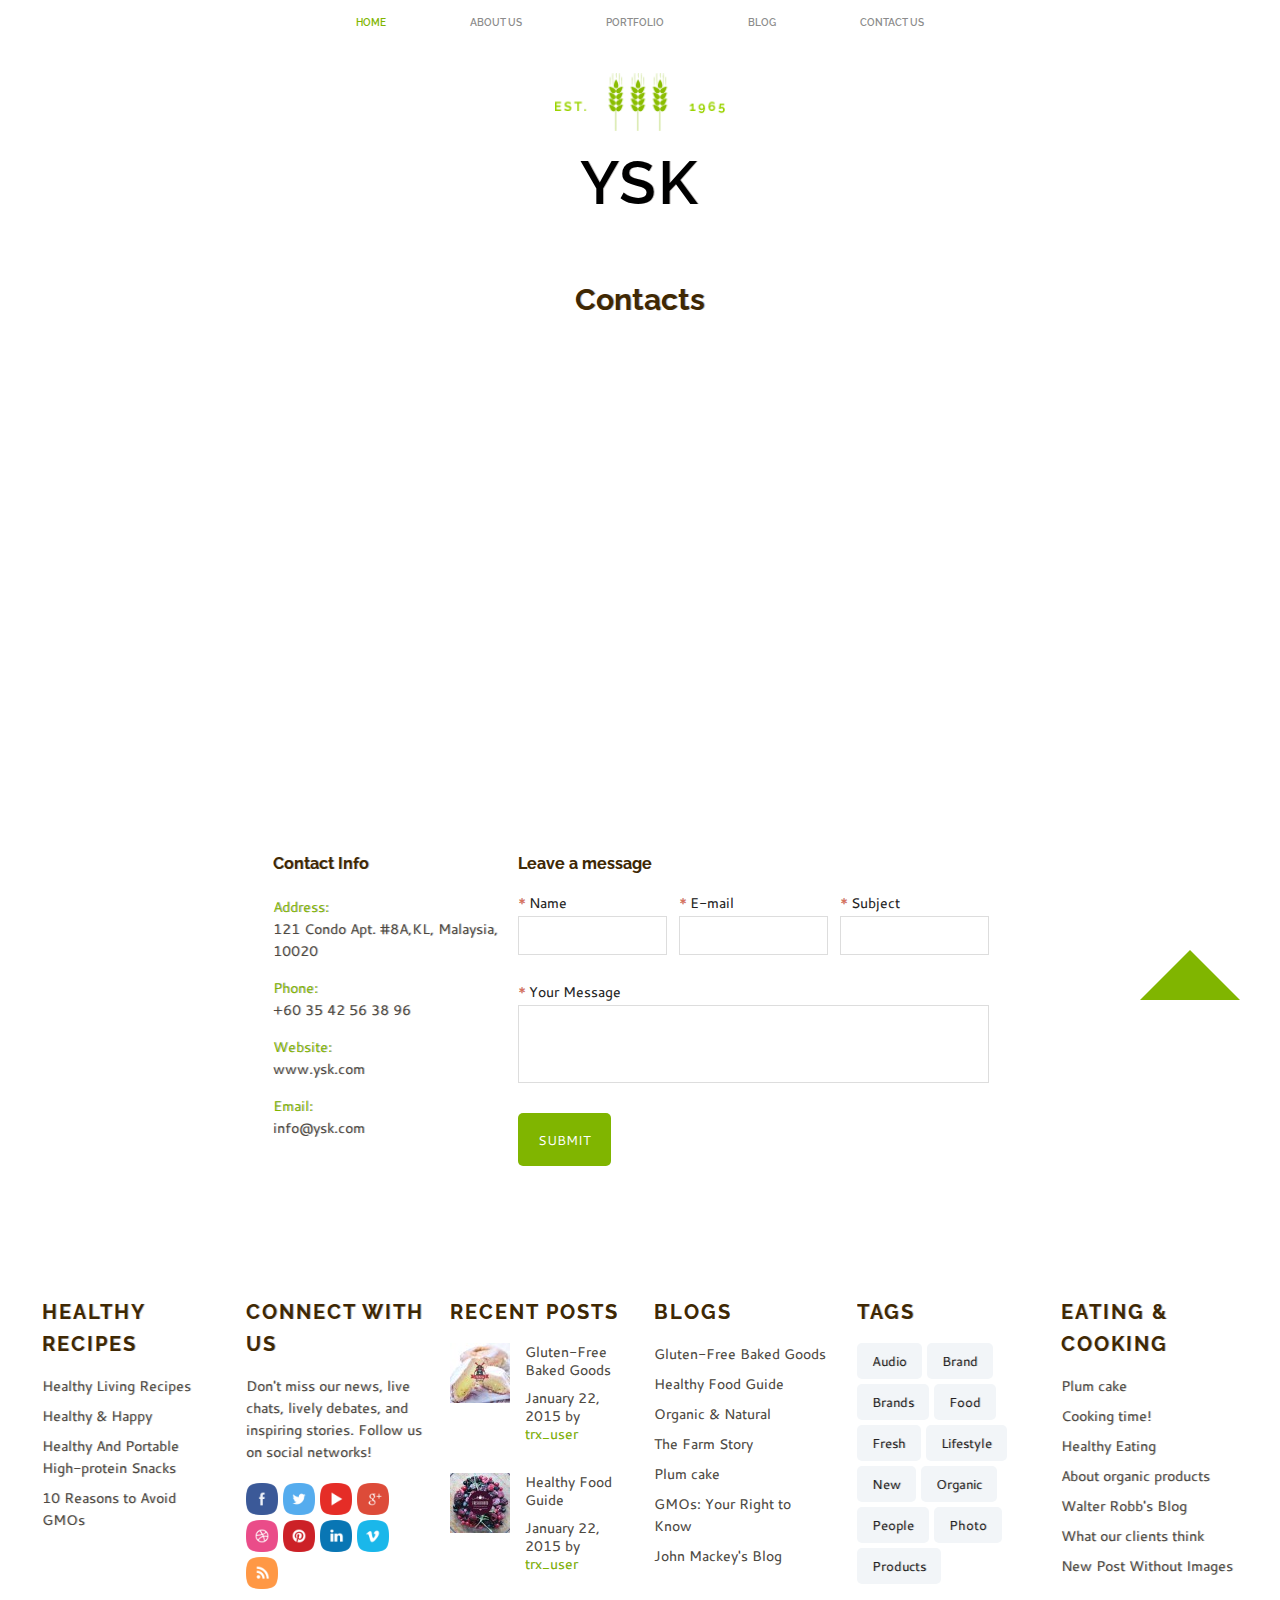
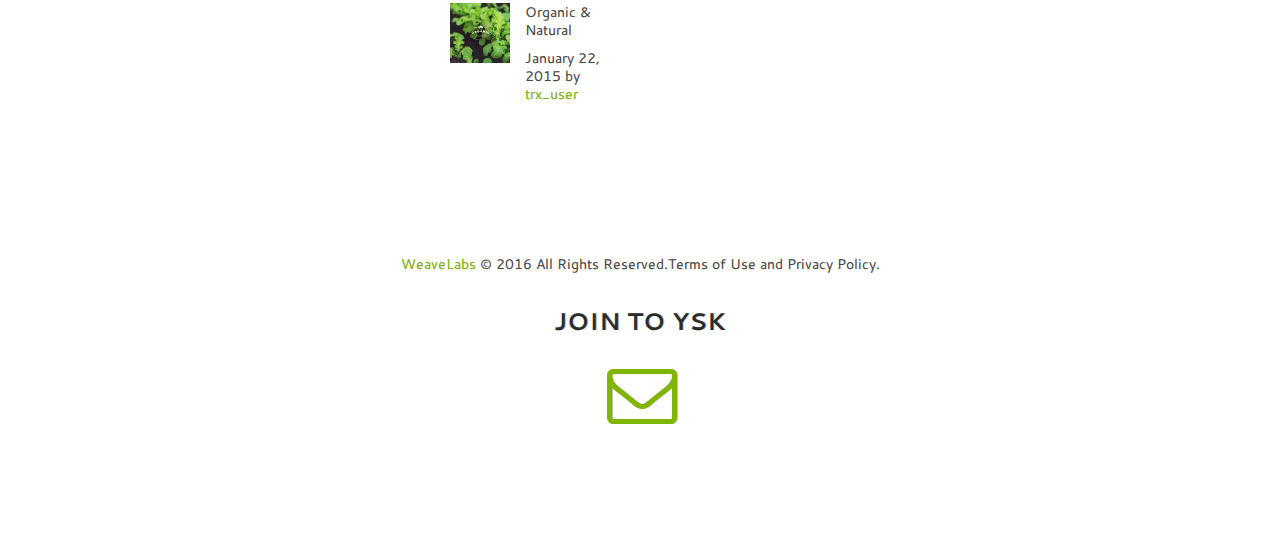
==== contact-us.html @ cb6a9afa "first_commit" ====
<!DOCTYPE html>
<html lang="en-US">
<head>
	<meta charset="UTF-8" />
	<meta name="viewport" content="width=device-width, initial-scale=1, maximum-scale=1">
	<meta name="format-detection" content="telephone=no">
	<title>YSK | We serve best vegitables and fruits in the world</title>
	<link rel="icon" type="image/x-icon" href="images/favicon.ico" />
	<link rel='stylesheet' href='js/vendor/swiper/idangerous.swiper.css' type='text/css' media='all' />
	<link rel='stylesheet' href='js/vendor/swiper/idangerous.swiper.scrollbar.css' type='text/css' media='all' />
	<link rel='stylesheet' href='js/vendor/magnific-popup/magnific-popup.css' type='text/css' media='all' />
	<link rel='stylesheet' href='css/fontello/css/fontello.css' type='text/css' media='all' />
	<link rel='stylesheet' href='css/fontello/css/animation.css' type='text/css' media='all' />
	<link rel='stylesheet' href='css/style.css' type='text/css' media='all' />
	<link rel='stylesheet' href='css/shortcodes.css' type='text/css' media='all' />
	<link rel='stylesheet' href='css/responsive.css' type='text/css' media='all' />
    <link rel="stylesheet" href="font-awesome/css/font-awesome.min.css">
</head>

<body class="home page">

	<div id="wrap" class="wrap fullWidth menuStyle1 menuSmartScrollShow bodyStyleFullWide menuStyleFixed visibleMenuDisplay logoImageStyle logoStyleBG" >
		<div id="wrapBox" class="wrapBox">

			<header id="header">
				<div class="menuFixedWrapBlock"></div>
				<div class="menuFixedWrap">
					<a href="#" class="openMobileMenu"></a>
					<a href="#" class="openTopMenu"></a>
					<div class="usermenuArea">
						<ul class="usermenuList">
							<li class="usermenuCurrency">
								<a href="#">$</a>
								<ul>
									<li>
										<a href="#">
											<b>$</b> Dollar
										</a>
									</li>
									<li>
										<a href="#">
											<b>€</b> Euro
										</a>
									</li>
									<li>
										<a href="#">
											<b>£</b> Pounds
										</a>
									</li>
								</ul>
							</li>
						</ul>
					</div>
					<div class="wrapTopMenu">
						<div class="topMenu main">
							<ul id="mainmenu" class="">
								<li class="current-menu-ancestor menu-item-has-children">
									<a href="index.html">Home</a>
								</li>
								<li class="">
									<a href="about-us.html">About us</a>
								</li>
								<li class="menu-item-has-children">
									<a href="portfolio-small.html">Portfolio</a>
								</li>
								<li class="menu-item-has-children">
									<a href="blog-full-width.html">Blog</a>
								</li>
								<li class="">
									<a href="contact-us.html">Contact Us</a>
								</li>
							</ul>
						</div>
					</div>
				</div>
				<div class="logoHeader">
					<a href="index.html">
						<img src="images/logo.png" alt="">
					</a>
				</div>
				<h1 class="subTitle">YSK</h1>
			</header>


			<div class="wrapContent">
				<div id="wrapWide" class="wrapWide">
					<div class="content">
						<section class="singlePage emptyPostFormatIcon emptyPostTitle emptyPostInfo page">
							<article class="postContent">
								<div class="postTextArea">
									
									<section class="section_padding_bottom_50">
										<div class="container">
											<h3 class="sc_title sc_title_style_3 sc_title_center">Contacts</h3>
										</div>
									</section>

									<section class="">
										<div class="container-fluid">
											<div id="sc_googlemap_551" class="sc_googlemap sc_googlemap_style_2" data-address="Kuala Lumpur, Malaysia" data-latlng="" data-description="San Francisco, CA 94102, US" data-zoom="12" data-style="royal" data-scroll="no" data-point=""></div>
										</div>
									</section>

									<section class="">
										<div class="container">
											<div class="sc_content mainWrap">
												<div class="sc_section sc_section_style_2 sc_align_center sc_columns_2_3">
													<div class="sc_columns  sc_columns_3 sc_columns_indent">
														<div class="sc_columns_item  sc_columns_item_coun_1 odd first" >
															<h5 class="sc_title sc_title_style_3 margin_top_50 margin_bottom_20">Contact Info</h5>
															<div class="sc_contact_info" >
																<div class="sc_contact_info_wrap">
																	<div class="sc_contact_info_item sc_contact_address_1">
																		<div class="sc_contact_info_lable">Address:</div>
																		121 Condo Apt. #8A,KL, Malaysia, 10020
																	</div>
																	<div class="sc_contact_info_item sc_contact_phone_1">
																		<div class="sc_contact_info_lable">Phone:</div>
																		+60 35 42 56 38 96
																	</div>
																	<div class="sc_contact_info_item sc_contact_website">
																		<div class="sc_contact_info_lable">Website:</div>
																		www.ysk.com
																	</div>
																	<div class="sc_contact_info_item sc_contact_email">
																		<div class="sc_contact_info_lable">Email:</div>
																		info@ysk.com
																	</div>
																</div>
															</div>
														</div>
														<div class=" sc_columns_item  sc_columns_item_coun_2 colspan_2 even" >
															<h5 class="sc_title sc_title_style_3 margin_top_50 margin_bottom_20">Leave a message</h5>
															<div class="sc_form contact_form_1">
															    <form class="contact_1" method="post" action="include/contact-form.php">
																	<div class="sc_columns_3 sc_columns_indent">
																		<div class="sc_columns_item sc_form_username">
																			<label class="required" for="contact_form_username">Name</label>
															                <input type="text" name="name" id="contact_form_username">
															            </div>
																		<div class="sc_columns_item sc_form_email">
																			<label class="required" for="contact_form_email">E-mail</label>
															                <input type="text" name="email" id="contact_form_email">
															            </div>
																		<div class="sc_columns_item sc_form_subj">
																			<label class="required" for="contact_form_subj">Subject</label>
															                <input type="text" name="subject" id="contact_form_subj">
															            </div>
															        </div>
																	<div class="sc_form_message">
																		<label class="required" for="contact_form_message">Your Message</label>
														                <textarea  id="contact_form_message" class="textAreaSize" name="message"></textarea>
															        </div>
																	<div class="sc_form_button">
																		<div class="sc_button sc_button_style_3 sc_button_skin_dark sc_button_style_bg sc_button_size_medium">
																			<button type="submit" name="contact_submit" class="contact_form_submit">submit</button>
																		</div>
																	</div>

															        <div class="result sc_infobox"></div>
															    </form>
															</div> 
														</div>
													</div>
												</div>
											</div>
										</div>
									</section>

								</div>
							</article>
						</section>
					</div>
				</div>
			</div>
	
			<footer class="footerWidget">
				<div class="sc_columns_6 sc_columns_indent">
					<div class="widget_area">
						<aside class="sc_columns_item widgetWrap widget_recent_posts widget_trex_post">
							<h4 class="title">Healthy Recipes</h4>
							<ul>
								<li>
									<a href="#">Healthy Living Recipes</a>
								</li>
								<li>
									<a href="#">Healthy & Happy</a>
								</li>
								<li>
									<a href="#">Healthy And Portable High-protein Snacks</a>
								</li>
								<li>
									<a href="#">10 Reasons to Avoid GMOs</a>
								</li>
							</ul>
						</aside><aside class="sc_columns_item widgetWrap widget_socials">
							<h4 class="title">Connect with us</h4>
							<div class="widget_inner">
								<div class="logo_descr">Don't miss our news, live chats, lively debates, and inspiring stories. Follow us on social networks!</div>
								<ul class="social_style_images">
									<li>
										<a class="social_icons" href="https://www.facebook.com/weavelabs" target="_blank">
											<img src="images/facebook.png" alt="" />
										</a>
									</li>
									<li>
										<a class="social_icons" href="https://twitter.com/weavelabs" target="_blank">
											<img src="images/twitter.png" alt="" />
										</a>
									</li>
									<li>
										<a class="social_icons" href="#" target="_blank">
											<img src="images/youtube.png" alt="" />
										</a>
									</li>
									<li>
										<a class="social_icons" href="#" target="_blank">
											<img src="images/gplus.png" alt="" />
										</a>
									</li>
									<li>
										<a class="social_icons" href="#" target="_blank">
											<img src="images/dribbble.png" alt="" />
										</a>
									</li>
									<li>
										<a class="social_icons" href="#" target="_blank">
											<img src="images/pinterest.png" alt="" />
										</a>
									</li>
									<li>
										<a class="social_icons" href="#" target="_blank">
											<img src="images/linkedin.png" alt="" />
										</a>
									</li>
									<li>
										<a class="social_icons" href="#" target="_blank">
											<img src="images/vimeo.png" alt="" />
										</a>
									</li>
									<li>
										<a class="social_icons" href="#" target="_blank">
											<img src="images/rss.png" alt="" />
										</a>
									</li>
								</ul>
							</div>
						</aside><aside class="sc_columns_item widgetWrap widget_recent_posts widget_trex_post">
							<h4 class="title">Recent posts</h4>
							<div class="post_item first">
								<div class="post_thumb image_wrapper">
									<img alt="Gluten-Free Baked Goods" src="images/12-60x60.jpg">
								</div>
								<div class="post_wrapper">
									<div class="post_title theme_title title_padding">
										<a href="#">Gluten-Free Baked Goods</a>
									</div>
									<div class="post_info theme_info">
										<span class="post_date theme_text">January 22, 2015</span>
										<span class="post_author"> by <a href="#">trx_user</a>
										</span>
									</div>
								</div>
							</div>
							<div class="post_item">
								<div class="post_thumb image_wrapper">
									<img alt="Healthy Food Guide" src="images/22-60x60.jpg">
								</div>
								<div class="post_wrapper">
									<div class="post_title theme_title title_padding">
										<a href="#">Healthy Food Guide</a>
									</div>
									<div class="post_info theme_info">
										<span class="post_date theme_text">January 22, 2015</span>
										<span class="post_author"> by <a href="#">trx_user</a>
										</span>
									</div>
								</div>
							</div>
							<div class="post_item">
								<div class="post_thumb image_wrapper">
									<img alt="Organic &#038; Natural" src="images/32-60x60.jpg">
								</div>
								<div class="post_wrapper">
									<div class="post_title theme_title title_padding">
										<a href="#">Organic & Natural</a>
									</div>
									<div class="post_info theme_info">
										<span class="post_date theme_text">January 22, 2015</span>
										<span class="post_author"> by <a href="#">trx_user</a>
										</span>
									</div>
								</div>
							</div>
						</aside><aside class="sc_columns_item widgetWrap widget_recent_posts widget_trex_post">
							<h4 class="title">Blogs</h4>
							<ul>
								<li>
									<a href="#">Gluten-Free Baked Goods</a>
								</li>
								<li>
									<a href="#">Healthy Food Guide</a>
								</li>
								<li>
									<a href="#">Organic & Natural</a>
								</li>
								<li>
									<a href="#">The Farm Story</a>
								</li>
								<li>
									<a href="#">Plum cake</a>
								</li>
								<li>
									<a href="#">GMOs: Your Right to Know</a>
								</li>
								<li>
									<a href="#">John Mackey's Blog</a>
								</li>
							</ul>
						</aside><aside class="sc_columns_item widgetWrap widget_tag_cloud">
							<h4 class="title">Tags</h4>
							<div class="tagcloud">
								<a href='#' title='1 topic'>Audio</a>
								<a href='#' title='4 topics'>Brand</a>
								<a href='#' title='1 topic'>Brands</a>
								<a href='#' title='8 topics'>Food</a>
								<a href='#' title='3 topics'>Fresh</a>
								<a href='#' title='7 topics'>Lifestyle</a>
								<a href='#' title='1 topic'>New</a>
								<a href='#' title='12 topics'>Organic</a>
								<a href='#' title='1 topic'>People</a>
								<a href='#' title='1 topic'>Photo</a>
								<a href='#' title='8 topics'>Products</a>
							</div>
						</aside><aside class="sc_columns_item widgetWrap widget_recent_posts widget_trex_post">
							<h4 class="title">Eating &#038; Cooking</h4>
							<ul>
								<li>
									<a href="#">Plum cake</a>
								</li>
								<li>
									<a href="#">Cooking time!</a>
								</li>
								<li>
									<a href="#">Healthy Eating</a>
								</li>
								<li>
									<a href="#">About organic products</a>
								</li>
								<li>
									<a href="#">Walter Robb's Blog</a>
								</li>
								<li>
									<a href="#">What our clients think</a>
								</li>
								<li>
									<a href="#">New Post Without Images</a>
								</li>
							</ul>
						</aside>
					</div>
				</div>
				<div class="copyright">
					<a href='https://weavelabs.com'>WeaveLabs</a>
					&copy; 2016 All Rights Reserved.Terms of Use and Privacy Policy.
				</div>
				<div class="custom_footer">
					<div class="text">Join to YSK</div>
					<div class="sc_emailer aligncenter margin_top_20">
						<form class="sc_emailer_form">
							<input type="text" class="sc_emailer_input" name="email" value="" placeholder="ENTER YOUR EMAIL ADDRESS">
							<a href="#" class="" title="Submit" data-group="E-mailer subscription"><i class="fa fa-envelope-o fa-5x" aria-hidden="true"></i>
</a>
						</form>
					</div>
				</div>
			</footer>
		</div>

	</div>

	<div class="buttonScrollUp upToScroll "></div>

	<div id="user-popUp" class="user-popUp mfp-with-anim mfp-hide">
		<div class="sc_tabs sc_tabs sc_tabs_style_1 sc_tabs_effects">
			<ul class="sc_tabs_titles">
				<li><a href="#loginForm" class="loginFormTab">Log In</a></li>
				<li><a href="#registerForm" class="registerFormTab">Create an Account</a></li>
			</ul>
			
			<div class="sc_tabs_array">
			<div id="loginForm" class="formItems loginFormBody sc_columns_2">
				<form action="#" method="post" name="login_form" class="formValid">
				<div class="sc_columns_item">
						<input type="hidden" name="redirect_to" value="#" />
						<ul class="formList">
							<li class="formLogin"><input type="text" id="login" name="log" value="" placeholder="Email"></li>
							<li class="formPass"><input type="password" id="password" name="pwd" value="" placeholder="Password"></li>
							<li class="remember">
								<a href="#" class="forgotPwd">Forgot password?</a>
								<input type="checkbox" value="forever" id="rememberme" name="rememberme">
								<label for="rememberme">Remember me</label>
							</li>
							<li class="formButton"><a href="#" class="sendEnter enter sc_button sc_button_skin_global sc_button_style_bg sc_button_size_medium">Login</a></li>
						</ul>
				</div>

				<div class="sc_columns_item">
					<ul class="formList">
						<li>You can login using your social profile</li>
						<li class="loginSoc">
							<a href="#" class="iconLogin fb icon-facebook"></a>
							<a href="#" class="iconLogin tw icon-twitter"></a>
							<a href="#" class="iconLogin gg icon-gplus"></a>
						</li>
						<li><a href="#">Problem with login?</a></li>
					</ul>
				</div>
				<div class="sc_result result sc_infobox sc_infobox_closeable"></div>
				</form>
			</div>

			<div id="registerForm" class="formItems registerFormBody sc_columns_2">
				<form name="register_form" method="post" class="formValid">
					<input type="hidden" name="redirect_to" value="#"/>
					<div class="sc_columns_item">
						<ul class="formList">
							<li class="formUser"><input type="text" id="registration_username" name="registration_username"  value="" placeholder="User name (login)"></li>
							<li class="formLogin"><input type="text" id="registration_email" name="registration_email" value="" placeholder="E-mail"></li>
							<li class="i-agree">
								<input type="checkbox" value="forever" id="i-agree" name="i-agree">
								<label for="i-agree">I agree with</label> <a href="#">Terms & Conditionst</a>
							</li>
							<li class="formButton"><a href="" class="sendEnter enter sc_button sc_button_skin_dark sc_button_style_bg sc_button_size_medium">Sing UP</a></li>
						</ul>
					</div>
					<div class="sc_columns_item">
						<ul class="formList">
							<li class="formPass"><input type="password" id="registration_pwd" name="registration_pwd" value="" placeholder="Password"></li>
							<li class="formPass"><input type="password" id="registration_pwd2" name="registration_pwd2" value="" placeholder="Confirm Password"></li>
						</ul>
					</div>
					<div class="sc_result result sc_infobox sc_infobox_closeable"></div>
				</form>
			</div>
			</div>
		</div>
	</div>

	<script type='text/javascript' src='js/vendor/jquery-1.11.3.min.js'></script>
	<script type='text/javascript' src='js/vendor/jquery-migrate.min.js'></script>
	<script type='text/javascript' src='js/vendor/__packed.js'></script>

	<script type='text/javascript' src='js/custom/_utils.js'></script>
	<script type='text/javascript' src='js/custom/_front.min.js'></script>
	<script type='text/javascript' src='js/custom/shortcodes_init.min.js'></script>
	<script type='text/javascript' src='js/custom/_form_contact.js'></script>
	<script type='text/javascript' src='js/custom/__main.js'></script>

	<script type='text/javascript' src='http://maps.google.com/maps/api/js'></script>
	<script type='text/javascript' src='js/custom/_googlemap_init.js'></script>

</body>
</html>
---- css/fontello/css/fontello.css ----
@font-face {
  font-family: 'fontello';
  src: url('../font/fontello.eot?75829402');
  src: url('../font/fontello.eot?75829402#iefix') format('embedded-opentype'),
       url('../font/fontello.woff?75829402') format('woff'),
       url('../font/fontello.ttf?75829402') format('truetype'),
       url('../font/fontello.svg?75829402#fontello') format('svg');
  font-weight: normal;
  font-style: normal;
}
/* Chrome hack: SVG is rendered more smooth in Windozze. 100% magic, uncomment if you need it. */
/* Note, that will break hinting! In other OS-es font will be not as sharp as it could be */
/*
@media screen and (-webkit-min-device-pixel-ratio:0) {
  @font-face {
    font-family: 'fontello';
    src: url('../font/fontello.svg?75829402#fontello') format('svg');
  }
}
*/
 
 [class^="icon-"]:before, [class*=" icon-"]:before {
  font-family: "fontello";
  font-style: normal;
  font-weight: normal;
  speak: none;
 
  display: inline-block;
  text-decoration: inherit;
  width: 1em;
  margin-right: .2em;
  text-align: center;
  /* opacity: .8; */
 
  /* For safety - reset parent styles, that can break glyph codes*/
  font-variant: normal;
  text-transform: none;
     
  /* fix buttons height, for twitter bootstrap */
  line-height: 1em;
 
  /* Animation center compensation - margins should be symmetric */
  /* remove if not needed */
  margin-left: .2em;
 
  /* you can be more comfortable with increased icons size */
  /* font-size: 120%; */
 
  /* Uncomment for 3D effect */
  /* text-shadow: 1px 1px 1px rgba(127, 127, 127, 0.3); */
}
 
.icon-cancel-bold:before { content: '\e800'; } /* '' */
.icon-circle:before { content: '\e801'; } /* '' */
.icon-cancel-line:before { content: '\e802'; } /* '' */
.icon-ok:before { content: '\e803'; } /* '' */
.icon-attention:before { content: '\e804'; } /* '' */
.icon-user:before { content: '\e805'; } /* '' */
.icon-volume-off:before { content: '\e806'; } /* '' */
.icon-star:before { content: '\e807'; } /* '' */
.icon-pause:before { content: '\e808'; } /* '' */
.icon-lifebuoy:before { content: '\e809'; } /* '' */
.icon-technical:before { content: '\e80a'; } /* '' */
.icon-tablet:before { content: '\e80b'; } /* '' */
.icon-search:before { content: '\e80c'; } /* '' */
.icon-post:before { content: '\e80d'; } /* '' */
.icon-fast-fw:before { content: '\e80e'; } /* '' */
.icon-rewind:before { content: '\e80f'; } /* '' */
.icon-play-mini:before { content: '\e810'; } /* '' */
.icon-play-rad:before { content: '\e811'; } /* '' */
.icon-minus-line:before { content: '\e812'; } /* '' */
.icon-videocam:before { content: '\e813'; } /* '' */
.icon-ok-circled:before { content: '\e814'; } /* '' */
.icon-bag:before { content: '\e815'; } /* '' */
.icon-right-open-mini:before { content: '\e816'; } /* '' */
.icon-left-open-mini:before { content: '\e817'; } /* '' */
.icon-down-open-mini:before { content: '\e818'; } /* '' */
.icon-pencil:before { content: '\e819'; } /* '' */
.icon-up-open-mini:before { content: '\e81a'; } /* '' */
.icon-dot:before { content: '\e81b'; } /* '' */
.icon-lightbulb:before { content: '\e81c'; } /* '' */
.icon-star-empty:before { content: '\e81d'; } /* '' */
.icon-gallery:before { content: '\e81e'; } /* '' */
.icon-play-outline:before { content: '\e81f'; } /* '' */
.icon-twitter:before { content: '\e820'; } /* '' */
.icon-plus:before { content: '\e821'; } /* '' */
.icon-quote:before { content: '\e822'; } /* '' */
.icon-note-beamed:before { content: '\e823'; } /* '' */
.icon-minus:before { content: '\e824'; } /* '' */
.icon-eye:before { content: '\e825'; } /* '' */
.icon-volume:before { content: '\e826'; } /* '' */
.icon-heart:before { content: '\e827'; } /* '' */
.icon-heart-empty:before { content: '\e828'; } /* '' */
.icon-mail:before { content: '\e829'; } /* '' */
.icon-mail-alt:before { content: '\e82a'; } /* '' */
.icon-plus-1:before { content: '\e82b'; } /* '' */
.icon-thumbs-up:before { content: '\e82c'; } /* '' */
.icon-thumbs-down:before { content: '\e82d'; } /* '' */
.icon-thumbs-up-alt:before { content: '\e82e'; } /* '' */
.icon-thumbs-down-alt:before { content: '\e82f'; } /* '' */
.icon-minus-1:before { content: '\e830'; } /* '' */
.icon-plus-circled:before { content: '\e831'; } /* '' */
.icon-minus-circled:before { content: '\e832'; } /* '' */
.icon-link:before { content: '\e833'; } /* '' */
.icon-cog:before { content: '\e834'; } /* '' */
.icon-cog-alt:before { content: '\e835'; } /* '' */
.icon-droplet:before { content: '\e836'; } /* '' */
.icon-leaf:before { content: '\e837'; } /* '' */
.icon-paper-plane:before { content: '\e838'; } /* '' */
.icon-flag-empty:before { content: '\e839'; } /* '' */
.icon-flag:before { content: '\e83a'; } /* '' */
.icon-cog-1:before { content: '\e83b'; } /* '' */
.icon-beaker:before { content: '\e83c'; } /* '' */
.icon-megaphone:before { content: '\e83d'; } /* '' */
.icon-diamond:before { content: '\e83e'; } /* '' */
.icon-rocket:before { content: '\e83f'; } /* '' */
.icon-record-outline:before { content: '\e840'; } /* '' */
.icon-record:before { content: '\e841'; } /* '' */
.icon-firefox:before { content: '\e842'; } /* '' */
.icon-right-open-big:before { content: '\e843'; } /* '' */
.icon-left-open-big:before { content: '\e844'; } /* '' */
.icon-down-open-big:before { content: '\e845'; } /* '' */
.icon-dot-1:before { content: '\e846'; } /* '' */
.icon-check:before { content: '\e847'; } /* '' */
.icon-off:before { content: '\e848'; } /* '' */
.icon-up-open-micro:before { content: '\e849'; } /* '' */
.icon-briefcase:before { content: '\e84a'; } /* '' */
.icon-ok-1:before { content: '\e84b'; } /* '' */
.icon-gauge:before { content: '\e84c'; } /* '' */
.icon-down-open-micro:before { content: '\e84d'; } /* '' */
.icon-left-open-micro:before { content: '\e84e'; } /* '' */
.icon-right-open-micro:before { content: '\e84f'; } /* '' */
.icon-chrome:before { content: '\e850'; } /* '' */
.icon-ie:before { content: '\e851'; } /* '' */
.icon-safari:before { content: '\e852'; } /* '' */
.icon-gplus:before { content: '\e853'; } /* '' */
.icon-linkedin:before { content: '\e854'; } /* '' */
.icon-youtube:before { content: '\e855'; } /* '' */
.icon-dribbble:before { content: '\e856'; } /* '' */
.icon-pinterest:before { content: '\e857'; } /* '' */
.icon-vimeo:before { content: '\e858'; } /* '' */
.icon-tumblr:before { content: '\e859'; } /* '' */
.icon-linkedin-1:before { content: '\e85a'; } /* '' */
.icon-rss:before { content: '\e85b'; } /* '' */
.icon-behance:before { content: '\e85c'; } /* '' */
.icon-facebook:before { content: '\e85d'; } /* '' */
.icon-play-line:before { content: '\e85e'; } /* '' */
.icon-plus-line:before { content: '\e85f'; } /* '' */
.icon-videocam-bg:before { content: '\e860'; } /* '' */
.icon-retweet:before { content: '\e861'; } /* '' */
.icon-control:before { content: '\e862'; } /* '' */
.icon-lock-open-alt:before { content: '\e863'; } /* '' */
.icon-lock-1:before { content: '\e864'; } /* '' */
.icon-menu:before { content: '\e865'; } /* '' */
.icon-movies:before { content: '\e866'; } /* '' */
.icon-games:before { content: '\e867'; } /* '' */
.icon-playmusic:before { content: '\e868'; } /* '' */
.icon-ibook:before { content: '\e869'; } /* '' */
.icon-arrow487:before { content: '\e86a'; } /* '' */
.icon-arrowhead7:before { content: '\e86b'; } /* '' */
.icon-mail8:before { content: '\e86c'; } /* '' */
.icon-magnifying7:before { content: '\e86d'; } /* '' */
.icon-back28:before { content: '\e86e'; } /* '' */
.icon-right127:before { content: '\e86f'; } /* '' */
.icon-previous11:before { content: '\e870'; } /* '' */
.icon-next15:before { content: '\e871'; } /* '' */
.icon-cancel:before { content: '\e878'; } /* '' */
.icon-play:before { content: '\e882'; } /* '' */
.icon-chat:before { content: '\e886'; } /* '' */
.icon-circle-empty:before { content: '\e88d'; } /* '' */
.icon-image:before { content: '\e897'; } /* '' */
.icon-comment:before { content: '\e89c'; } /* '' */
---- css/fontello/css/animation.css ----
/*
   Animation example, for spinners
*/
.animate-spin {
  -moz-animation: spin 2s infinite linear;
  -o-animation: spin 2s infinite linear;
  -webkit-animation: spin 2s infinite linear;
  animation: spin 2s infinite linear;
  display: inline-block;
}
@-moz-keyframes spin {
  0% {
    -moz-transform: rotate(0deg);
    -o-transform: rotate(0deg);
    -webkit-transform: rotate(0deg);
    transform: rotate(0deg);
  }

  100% {
    -moz-transform: rotate(359deg);
    -o-transform: rotate(359deg);
    -webkit-transform: rotate(359deg);
    transform: rotate(359deg);
  }
}
@-webkit-keyframes spin {
  0% {
    -moz-transform: rotate(0deg);
    -o-transform: rotate(0deg);
    -webkit-transform: rotate(0deg);
    transform: rotate(0deg);
  }

  100% {
    -moz-transform: rotate(359deg);
    -o-transform: rotate(359deg);
    -webkit-transform: rotate(359deg);
    transform: rotate(359deg);
  }
}
@-o-keyframes spin {
  0% {
    -moz-transform: rotate(0deg);
    -o-transform: rotate(0deg);
    -webkit-transform: rotate(0deg);
    transform: rotate(0deg);
  }

  100% {
    -moz-transform: rotate(359deg);
    -o-transform: rotate(359deg);
    -webkit-transform: rotate(359deg);
    transform: rotate(359deg);
  }
}
@-ms-keyframes spin {
  0% {
    -moz-transform: rotate(0deg);
    -o-transform: rotate(0deg);
    -webkit-transform: rotate(0deg);
    transform: rotate(0deg);
  }

  100% {
    -moz-transform: rotate(359deg);
    -o-transform: rotate(359deg);
    -webkit-transform: rotate(359deg);
    transform: rotate(359deg);
  }
}
@keyframes spin {
  0% {
    -moz-transform: rotate(0deg);
    -o-transform: rotate(0deg);
    -webkit-transform: rotate(0deg);
    transform: rotate(0deg);
  }

  100% {
    -moz-transform: rotate(359deg);
    -o-transform: rotate(359deg);
    -webkit-transform: rotate(359deg);
    transform: rotate(359deg);
  }
}
---- css/style.css ----
@charset 'utf-8';

@import url(http://fonts.googleapis.com/css?family=Cantarell:100,100italic,300,300italic,400,400italic,500,500italic,700,700italic,900,900italic&subset=latin,cyrillic-ext,latin-ext,cyrillic);
@import url(http://fonts.googleapis.com/css?family=Raleway:100,100italic,300,300italic,400,400italic,500,500italic,700,700italic,900,900italic&subset=latin,cyrillic-ext,latin-ext,cyrillic);
@import url(theme_dark.css);


/*
Theme Name: Healthy Farm HTML
Theme URI: http://healthyfarm-html.themerex.net/
Version: 1.0
Author: ThemeREX
Author URI: http://themerex.net/
License: GNU General Public License
License URI: license.txt
Description: Healthy Farm is an up-to-date flat HTML Template with modern metro layout for Blog, Magazine, Review site, Art Portfolio & so on. 
Healthy Farm has clean modern design, big functional options and it is very easy to modify & expand. 
We are confident that you will be more than pleased by your purchase!

------------------------------------------------------------------


[Table of contents]

1. Body
2. Grid
3. Sidebar
4. Header
5. Top menu
6. Widget
7. Post info
8. Review
9. Theme paginaton
10. Post
11. Page 404
12. NoPost
13. NoSearch
14. Footer
15. Category
17. Breadcrumbs
18. Comments
19. Isotope
20. Gallery
21. Custom_options

[Color codes]
# Theme Main Color: #80b500
# Theme Accent Color: #3f2803


/*=== reset =========================================================================================*/
html, body, div, span, applet, object, iframe,
h1, h2, h3, h4, h5, h6, p, blockquote, pre,
a, abbr, acronym, address, big, cite, code,
del, dfn, em, font, ins, kbd, q, s, samp,
small, strike, strong, sub, sup, tt, var,
dl, dt, dd, ol, ul, li,
fieldset, form, label, legend,
table, caption, tbody, tfoot, thead, tr, th, td,
article, aside, address, section, video, audio{ border: 0; font-family: inherit; font-size: 100%; font-style: inherit; font-weight: inherit; outline: 0; }
html,body { margin:0; padding:0; height:100%; font-weight:300; }
body { font-size: 14px; line-height: 22px; font-weight: 400; color: #4c4841; -webkit-font-smoothing: antialiased; /*letter-spacing: -0.5px;*/ text-shadow: 0.5px 0.1px #C0BEBE;}
body, button, input, select, textarea { font-family: 'Cantarell', sans-serif; } 
header, nav, section, article, aside, footer { display:block }
audio, video{ width: 100%; }

big{ font-size:120%; }
small{ font-size:80%; }

a img { border: none;}
a {color: #eb413e; text-decoration:none; }
a:hover { }

img { max-width: 100%; height: auto; }
figure{ border: 0; margin: 0; padding: 0;}

p { padding:0;}

b, strong { font-weight:400; }
em, i { font-style: italic; }

code { display: block; padding: 10px; font-family: 'Courier New', monospace;}

h1 a, h2 a, h3 a, h4 a, h5 a, h6 a, 
.h1 a,.h2 a,.h3 a,.h4 a,.h5 a,.h6 a { color: #4c4841;}

 h1, h2, h3, h4, h5, h6,
.h1,.h2,.h3,.h4,.h5,.h6,
.widget_calendar table caption { word-wrap: break-word; line-height: 120%; margin: 0; }
/*.h1, h1{  font-size:72px; font-weight:300; } 
.h2, h2{  font-size:55px; font-weight:300; } 
.h3, h3{  font-size:55px; font-weight:900; } 
.h4, h4{  font-size:38px; font-weight:300; } */
.widget_calendar table caption,
/*.h5, h5{  font-size:20px; font-weight:300; } 
.h6, h6{  font-size:14px; font-weight:300; } */

h1{ font-size:48px;   text-transform: capitalize; font-style:normal; font-weight:700; line-height:120%; } 
h2{ font-size:36px;   text-transform: uppercase; font-style:normal; font-weight:700; line-height:120%; } 
h3{ font-size:30px;   text-transform: capitalize; font-style:normal; font-weight:700; line-height:140%; } 
h4, .sc_video_frame .sc_video_frame_info_wrap .sc_video_frame_info .sc_video_frame_player_title{ font-size:20px;  letter-spacing:2px;  text-transform: uppercase; font-style:normal; font-weight:700; line-height:160%; } 
h5{ font-size:16px;  letter-spacing:0px;  text-transform: uppercase; font-style:normal; font-weight:700; line-height:160%; } 
h6{ font-size:10px;   text-transform: uppercase; font-style:normal; font-weight:400; line-height:160%; } 

 h1 a:hover, h2 a:hover, h3 a:hover, h4 a:hover, h5 a:hover, h6 a:hover,
.h1 a:hover,.h2 a:hover,.h3 a:hover,.h4 a:hover,.h5 a:hover,.h6 a:hover { color: #eb413e; }

.custom_options .co_label, .custom_options .co_header span, h1, h2, h3, h4, h5, h6,
.h1,.h2,.h3,.h4,.h5,.h6,
#header,
.logoHeader, .subTitle,
.widget_calendar table caption,
.widget_calendar,
.widget_search .searchFormWrap .searchSubmit,
.sc_video_frame .sc_video_frame_info_wrap .sc_video_frame_info .sc_video_frame_player_title,
.widget_popular_posts .ui-tabs-nav li a,
.sc_quote.sc_quote_style_2,
.sc_testimonials_item_quote,
.sc_testimonials_item_user,
.sc_price_item,
.sc_pricing_table .sc_pricing_item ul li.sc_pricing_title,
.sc_skills_arc .sc_skills_legend li,
.sc_skills_counter,
.sc_countdown_flip .flip-clock-wrapper ul,
.sc_countdown_round .countdown-amount,
.subCategory .categoryDescription{ font-family: 'Raleway','Cantarell', sans-serif; } 

/*--- list---*/
ol, ul { margin: 0; font-size: 14px;}
ul li { list-style: circle;}

/*--- table ---*/
table{ width:100%; border:none; border-spacing:0; border-collapse: collapse;}
table td{ padding: 0;}

:focus{ outline:none;}
/*::selection { color: #fff; background-color:#eb413e;}
::-moz-selection { color: #fff; background-color:#eb413e;}*/
::selection { color: #fff; background-color:#80b500;}
::-moz-selection { color: #fff; background-color:#80b500;}


/*--- respons Width ---*/
html{ overflow-x: hidden; }
body{ min-width:1200px; }

/*--- clear ---*/
.clrBlock{ clear:both;}
.clr:after{ display:block; height:0px; clear:both; content:'';}

/*--- video ---*/
iframe { max-width: 100%; vertical-align: top; }


.radCircle,
.widget_calendar table tbody td a:before
/*100%*/ {-webkit-border-radius: 1000px  !important; -moz-border-radius:  1000px  !important; border-radius:  1000px !important;}



/*--- form ---*/
input[type="text"],
input[type="password"],
input[type="search"],
textarea{ font-size: 16px; display: block; outline:none; color:#888888; border-width: 1px; border-style: solid; border-color: #ddd;  background-color: #fff; margin: 0px; width: 100%; font-weight: 300;
-moz-box-sizing: border-box;
	 box-sizing: border-box; }

input[type="text"],	
input[type="password"] { padding: 7px 13px;}

textarea{ resize:vertical; padding:15px; font-weight: 300;  }
textarea.textAreaSize{ max-height: 400px !important;}


input[type="text"]:focus,
input[type="password"]:focus,
textarea:focus{ border-color:#8c8c8c;	}

input[type="text"].error_fields_class,
input[type="password"].error_fields_class,
textarea.error_fields_class{ border-color:#eb413e;	}


input[type="search"]::-webkit-search-cancel-button { -webkit-appearance: none; height: 16px; width: 16px; color: #eb413e ;
	-webkit-transition: all 0.3s ease-out;
	   -moz-transition: all 0.3s ease-out;
	     -o-transition: all 0.3s ease-out;
	        transition: all 0.3s ease-out; }
input[type="search"]::-webkit-search-cancel-button:before{  content: '\e800'; font-family: 'fontello'; display: block; width: 16px; height: 16px; line-height: 16px; text-align: center; }

select{ font-size: 14px;  outline:none; color:#888888; border-width: 1px; border-style: solid; border-color: #ddd;  background-color: #fff; margin: 0px; padding: 5px 10px	}

button:focus {outline: none; border: none;}
button::-moz-focus-inner { border: 0;}

label{ color:#222222; display:block; height:20px; line-height:14px; }
label.required:before{ color:#da6f5b; content:'*'; display:block; float:left; margin:0 3px 0 0; }

cite, address, var{ font-style: italic;} 
dt,strong  { font-weight: 600; }
abbr { border-bottom: 1px dotted #4C4841; }
pre { background: #f5f5f5; color: #666; font-family: monospace; font-size: 14px; margin: 20px 0; overflow: auto; padding: 20px; white-space: pre; white-space: pre-wrap; word-wrap: break-word; }
tt { font-family: monospace; letter-spacing: 1px; }

.woocommerce #content input.button:hover, 
.woocommerce #respond input#submit:hover, 
.woocommerce a.button:hover, 
.woocommerce button.button:hover, 
.woocommerce input.button:hover, 
.woocommerce-page #content input.button:hover, 
.woocommerce-page #respond input#submit:hover, 
.woocommerce-page a.button:hover, 
.woocommerce-page button.button:hover, 
.woocommerce-page input.button:hover{ background: #80b500}

/*=== body =========================================================================================*/
/*--- transition ---*/
a,
.transition,
.widget_tag_cloud a,
input,
textarea,
.hoverUnderline a span.hoverLine,
.wrapTopMenu .topMenu > ul > li > ul li a:before,
.widget_flickr .flickr_images .flickr_badge_image a:before,
.widget_flickr .flickr_images .flickr_badge_image a:after,
.wp-caption .wp-caption-text,
.sc_image .sc_image_caption,
.isotopeWrap .fullItemWrap .isotopeNav,
.isotopeWrap .fullItemWrap .fullItemClosed,
.post .postThumb.thumbZooom .thumb-ico,
.buttonScrollUp{
	-webkit-transition: all 0.3s ease-out;
	   -moz-transition: all 0.3s ease-out;
	     -o-transition: all 0.3s ease-out;
	        transition: all 0.3s ease-out; }

/*--- wrap ---*/
.wrap, 
.main{
	-webkit-transition: width 0.5s ease;
	   -moz-transition: width 0.5s ease;
	     -o-transition: width 0.5s ease;
	        transition: width 0.5s ease; }

.wrap{ padding: 0 30px; min-height: 100%;  }

.fullWidth.bodyStyleFullWide .wrapWide,
.fullWidth.bodyStyleFullWide .wrapWide .main,
.fullWidth.bodyStyleWide .wrapWide,
.bodyStyleBoxed .wrapBox .main{ width: 100%; }


.bodyStyleBoxed .wrapBox,
.wrapWide,
.fullWidth .isotopeWrap .fullContent article,
.fullWidth .fullContent article,
.main,
.mainWrap,
.container{ width: 1240px; margin: 0 auto;max-width: 100%;}

.container .container {width: 100%;}

.bodyStyleBoxed .wrapWide{ padding-left: 30px; padding-right: 30px; 
	-moz-box-sizing: border-box;			
		 box-sizing: border-box; } 

.wrapWide:after,
.main:after{ content: ''; height: 0; display: block; clear: both; }

.content{ border-color: #ddd; border-style: solid; width: 100%; word-wrap: break-word;
	-moz-box-sizing: border-box;
		 box-sizing: border-box; }
.sideBar{ width: 25%; border-color: #ddd; border-style: solid;
	-moz-box-sizing: border-box;
		 box-sizing: border-box; }


.bodyStyleFullwide.sideBarShow .sideBar{  }

.sideBarLeft .sideBar{ float: left; border-width: 0 1px 0 0; padding: 0 30px 0 0; margin: 0 0 70px 0;}
.sideBarLeft .content{ float: right; border-width: 0 0 0 1px; padding: 0 0 0 30px; margin: 0 0 70px -0.0806%; width: 75.0806%;}

.sideBarRight .sideBar{ float: left; border-width: 0 0 0 1px; margin: 0 0 70px -1px; padding: 0 0 0 30px; }
.sideBarRight .content{ float: left; border-width: 0 1px 0 0; padding: 0 30px 0 0 ; width: 75%;  margin: 0 0 70px 0;}

/*.content section + section,*/
.content section.with_border_top + section.with_border_top,
.content .post + .post{ border-top: 1px solid #ddd; }


/*--- icon clear ---*/
body [class^="icon-"]:before, 
body [class*=" icon-"]:before {	margin: 0; width: auto; line-height: normal; }


/*=== grid =========================================================================================*/

.container {

}

.container-fluid {

}

.section_padding_50 > [class*="container"] {
	padding-top: 50px;
	padding-bottom: 50px;
}

.section_padding_80 > [class*="container"] {
	padding-top: 80px;
	padding-bottom: 80px;
}
.section_padding_top_30 > [class*="container"] {
	padding-top: 30px;
}
.section_padding_top_50 > [class*="container"] {
	padding-top: 50px;
}
.section_padding_top_70 > [class*="container"] {
	padding-top: 70px;
}
.section_padding_top_80 > [class*="container"] {
	padding-top: 80px;
}
.section_padding_top_90 > [class*="container"] {
	padding-top: 90px;
}
.section_padding_top_100 > [class*="container"] {
	padding-top: 100px;
}

.section_padding_top_250 > [class*="container"] {
	padding-top: 250px;
}

.section_padding_bottom_50 > [class*="container"] {
	padding-bottom: 50px;
}

.section_padding_bottom_60 > [class*="container"] {
	padding-bottom: 60px;
}

.section_padding_bottom_70 > [class*="container"] {
	padding-bottom: 70px;
}

.section_padding_bottom_200 > [class*="container"] {
	padding-bottom: 200px;
}

section.with_border_bottom {border-bottom: 2px solid #ddd;}

[class^="sc_columns_"]:after, 
[class*=" sc_columns_"]:after { content: ''; height: 0; display: block; clear: both;}
/*indent=30px*/
[class^="sc_columns_"].sc_columns_indent, 
[class*=" sc_columns_"].sc_columns_indent{ margin: 0 -2.4193% 0 0; }


[class^="sc_columns_"].sc_columns_item, 
[class*=" sc_columns_"].sc_columns_item{ float: left; }

[class^="sc_columns_"].sc_columns_indent .sc_columns_item, 
[class*=" sc_columns_"].sc_columns_indent .sc_columns_item{ margin: 0 2.3622% 30px 0; }

.sc_columns.sc_columns_style_1 {margin-left:25px; margin-right:25px;}

.sc_columns_item.with_overflow {overflow: initial;}

.sc_section.sc_section_style_1 {margin-left: 35px; margin-right: 35px;}
.sc_section.sc_section_style_2 [class*="sc_columns_item_coun_"] {
margin-bottom: 0;
}

/*--- global columns ---*/
.sc_columns_1_1,
.sc_columns_1 .sc_columns_item{ width: 100%; }
.sc_columns_1_2,
.sc_columns_2 .sc_columns_item{ width: 50%; }
.sc_columns_1_3,
.sc_columns_3 .sc_columns_item{ width: 33.3333%; }
.sc_columns_1_4,
.sc_columns_4 .sc_columns_item{ width: 25%; }
.sc_columns_1_5,
.sc_columns_5 .sc_columns_item{ width: 20%; }
.sc_columns_1_6,
.sc_columns_6 .sc_columns_item{ width: 16.6666%; }
.sc_columns_7 .sc_columns_item{ width: 14.2857%; }
.sc_columns_8 .sc_columns_item{ width: 12.5%; }
.sc_columns_9 .sc_columns_item{ width: 11.1111%; }
.sc_columns_10 .sc_columns_item{ width: 10%; }
.sc_columns_11 .sc_columns_item{ width: 9.0909%; }
.sc_columns_12 .sc_columns_item{ width: 8.3333%; }


/*--- global columns indent ---*/
.sc_columns_1.sc_columns_indent .sc_columns_item{  width: 97.6378%; }
.sc_columns_2.sc_columns_indent .sc_columns_item{  width: 47.6378%; }
.sc_columns_3.sc_columns_indent .sc_columns_item{  width: 30.9711%; }
.sc_columns_4.sc_columns_indent .sc_columns_item{  width: 22.6378%; }
.sc_columns_5.sc_columns_indent .sc_columns_item{  width: 17.6378%; }
.sc_columns_6.sc_columns_indent .sc_columns_item{  width: 14.3045%; }
.sc_columns_7.sc_columns_indent .sc_columns_item{  width: 11.9235%; }
.sc_columns_8.sc_columns_indent .sc_columns_item{  width: 10.1378%; }
.sc_columns_9.sc_columns_indent .sc_columns_item{  width: 8.7489%; }
.sc_columns_10.sc_columns_indent .sc_columns_item{ width: 7.6378%; }
.sc_columns_11.sc_columns_indent .sc_columns_item{ width: 6.7287%; }
.sc_columns_12.sc_columns_indent .sc_columns_item{ width: 5.9711%; }


/*--- colspan ----*/
.sc_columns_2_3,
.sc_columns_3 .colspan_2{ width: 66.6667%; }
		
.sc_columns_2_4,
.sc_columns_4 .colspan_2{ width: 50%; }
.sc_columns_3_4,
.sc_columns_4 .colspan_3{ width: 75%; }

.reviewBlock,
.sc_columns_2_5,		
.sc_columns_5 .colspan_2{ width: 40%; }
.sc_columns_3_5,
.sc_columns_5 .colspan_3{ width: 60%; }
.sc_columns_4_5,
.sc_columns_5 .colspan_4{ width: 80%; }
		
.sc_columns_6 .colspan_2{ width: 33.3333%; }
.sc_columns_6 .colspan_3{ width: 50%; }
.sc_columns_6 .colspan_4{ width: 66.6667%; }
.sc_columns_6 .colspan_5{ width: 83.3333%; }

.sc_columns_7 .colspan_2{ width: 28.5714% ;}
.sc_columns_7 .colspan_3{ width: 42.8571% ;}
.sc_columns_7 .colspan_4{ width: 57.1429% ;}
.sc_columns_7 .colspan_5{ width: 71.4286% ;}
.sc_columns_7 .colspan_6{ width: 85.7143% ;}

.sc_columns_8 .colspan_2{ width: 25% ;}
.sc_columns_8 .colspan_3{ width: 37.5% ;}
.sc_columns_8 .colspan_4{ width: 50% ;}
.sc_columns_8 .colspan_5{ width: 62.5% ;}
.sc_columns_8 .colspan_6{ width: 75% ;}
.sc_columns_8 .colspan_7{ width: 87.5% ;}
		
.sc_columns_9 .colspan_2{ width: 22.2222% ;}
.sc_columns_9 .colspan_3{ width: 33.3333% ;}
.sc_columns_9 .colspan_4{ width: 44.4444% ;}
.sc_columns_9 .colspan_5{ width: 55.5556% ;}
.sc_columns_9 .colspan_6{ width: 66.6667% ;}
.sc_columns_9 .colspan_7{ width: 77.7778% ;}
.sc_columns_9 .colspan_8{ width: 88.8889% ;}
		
.sc_columns_10 .colspan_2{ width: 20% ;}
.sc_columns_10 .colspan_3{ width: 30% ;}
.sc_columns_10 .colspan_4{ width: 40% ;}
.sc_columns_10 .colspan_5{ width: 50% ;}
.sc_columns_10 .colspan_6{ width: 60% ;}
.sc_columns_10 .colspan_7{ width: 70% ;}
.sc_columns_10 .colspan_8{ width: 80% ;}
.sc_columns_10 .colspan_9{ width: 90% ;}
		
.sc_columns_11 .colspan_2{ width: 18.1818% ;}
.sc_columns_11 .colspan_3{ width: 27.2727% ;}
.sc_columns_11 .colspan_4{ width: 36.3636% ;}
.sc_columns_11 .colspan_5{ width: 45.4545% ;}
.sc_columns_11 .colspan_6{ width: 54.5455% ;}
.sc_columns_11 .colspan_7{ width: 63.6364% ;}
.sc_columns_11 .colspan_8{ width: 72.7273% ;}
.sc_columns_11 .colspan_9{ width: 81.8182% ;}
.sc_columns_11 .colspan_10{ width: 90.9091% ;}
		
.sc_columns_12 .colspan_2{ width: 16.6667% ;}
.sc_columns_12 .colspan_3{ width: 25% ;}
.sc_columns_12 .colspan_4{ width: 33.3333% ;}
.sc_columns_12 .colspan_5{ width: 41.6667% ;}
.sc_columns_12 .colspan_6{ width: 50% ;}
.sc_columns_12 .colspan_7{ width: 58.3333% ;}
.sc_columns_12 .colspan_8{ width: 66.6667% ;}
.sc_columns_12 .colspan_9{ width: 75% ;}
.sc_columns_12 .colspan_10{ width: 83.3333% ;}
.sc_columns_12 .colspan_11{ width: 91.6667% ;}


/*--- colspan indent ---*/
.sc_columns_3.sc_columns_indent .sc_columns_item.colspan_2{ width: 64.3045%; }

.sc_columns_4.sc_columns_indent .sc_columns_item.colspan_2{ width: 47.6378%; }
.sc_columns_4.sc_columns_indent .sc_columns_item.colspan_3{ width: 72.6377%; }

.sc_columns_5.sc_columns_indent .sc_columns_item.colspan_2{ width: 37.6378%; }
.sc_columns_5.sc_columns_indent .sc_columns_item.colspan_3{ width: 57.6378%; }
.sc_columns_5.sc_columns_indent .sc_columns_item.colspan_4{ width: 77.6378%; }

.sc_columns_6.sc_columns_indent .sc_columns_item.colspan_2{ width: 30.9711%; }
.sc_columns_6.sc_columns_indent .sc_columns_item.colspan_3{ width: 47.6378%; }
.sc_columns_6.sc_columns_indent .sc_columns_item.colspan_4{ width: 64.3045%; }
.sc_columns_6.sc_columns_indent .sc_columns_item.colspan_5{ width: 80.9711%; }

.sc_columns_7.sc_columns_indent .sc_columns_item.colspan_2{ width: 26.2092% ;}
.sc_columns_7.sc_columns_indent .sc_columns_item.colspan_3{ width: 40.4949% ;}
.sc_columns_7.sc_columns_indent .sc_columns_item.colspan_4{ width: 54.7807% ;}
.sc_columns_7.sc_columns_indent .sc_columns_item.colspan_5{ width: 69.0664% ;}
.sc_columns_7.sc_columns_indent .sc_columns_item.colspan_6{ width: 83.3521% ;}
		
.sc_columns_8.sc_columns_indent .sc_columns_item.colspan_2{ width: 22.6378% ;}
.sc_columns_8.sc_columns_indent .sc_columns_item.colspan_3{ width: 35.1378% ;}
.sc_columns_8.sc_columns_indent .sc_columns_item.colspan_4{ width: 47.6378% ;}
.sc_columns_8.sc_columns_indent .sc_columns_item.colspan_5{ width: 60.1378% ;}
.sc_columns_8.sc_columns_indent .sc_columns_item.colspan_6{ width: 72.6378% ;}
.sc_columns_8.sc_columns_indent .sc_columns_item.colspan_7{ width: 85.1378% ;}
		
.sc_columns_9.sc_columns_indent .sc_columns_item.colspan_2{ width: 19.86% ;}
.sc_columns_9.sc_columns_indent .sc_columns_item.colspan_3{ width: 30.9711% ;}
.sc_columns_9.sc_columns_indent .sc_columns_item.colspan_4{ width: 42.0822% ;}
.sc_columns_9.sc_columns_indent .sc_columns_item.colspan_5{ width: 53.1934% ;}
.sc_columns_9.sc_columns_indent .sc_columns_item.colspan_6{ width: 64.3045% ;}
.sc_columns_9.sc_columns_indent .sc_columns_item.colspan_7{ width: 75.4156% ;}
.sc_columns_9.sc_columns_indent .sc_columns_item.colspan_8{ width: 86.5267% ;}
		
.sc_columns_10.sc_columns_indent .sc_columns_item.colspan_2{ width: 17.6378% ;}
.sc_columns_10.sc_columns_indent .sc_columns_item.colspan_3{ width: 27.6378% ;}
.sc_columns_10.sc_columns_indent .sc_columns_item.colspan_4{ width: 37.6378% ;}
.sc_columns_10.sc_columns_indent .sc_columns_item.colspan_5{ width: 47.6378% ;}
.sc_columns_10.sc_columns_indent .sc_columns_item.colspan_6{ width: 57.6378% ;}
.sc_columns_10.sc_columns_indent .sc_columns_item.colspan_7{ width: 67.6378% ;}
.sc_columns_10.sc_columns_indent .sc_columns_item.colspan_8{ width: 77.6378% ;}
.sc_columns_10.sc_columns_indent .sc_columns_item.colspan_9{ width: 87.6378% ;}
		
.sc_columns_11.sc_columns_indent .sc_columns_item.colspan_2{ width: 15.8196% ;}
.sc_columns_11.sc_columns_indent .sc_columns_item.colspan_3{ width: 24.9105% ;}
.sc_columns_11.sc_columns_indent .sc_columns_item.colspan_4{ width: 34.0014% ;}
.sc_columns_11.sc_columns_indent .sc_columns_item.colspan_5{ width: 43.0923% ;}
.sc_columns_11.sc_columns_indent .sc_columns_item.colspan_6{ width: 52.1832% ;}
.sc_columns_11.sc_columns_indent .sc_columns_item.colspan_7{ width: 61.2742% ;}
.sc_columns_11.sc_columns_indent .sc_columns_item.colspan_8{ width: 70.3651% ;}
.sc_columns_11.sc_columns_indent .sc_columns_item.colspan_9{ width: 79.456% ;}
.sc_columns_11.sc_columns_indent .sc_columns_item.colspan_10{ width: 88.5469% ;}
		
.sc_columns_12.sc_columns_indent .sc_columns_item.colspan_2{ width: 14.3045% ;}
.sc_columns_12.sc_columns_indent .sc_columns_item.colspan_3{ width: 22.6378% ;}
.sc_columns_12.sc_columns_indent .sc_columns_item.colspan_4{ width: 30.9711% ;}
.sc_columns_12.sc_columns_indent .sc_columns_item.colspan_5{ width: 39.3045% ;}
.sc_columns_12.sc_columns_indent .sc_columns_item.colspan_6{ width: 47.6378% ;}
.sc_columns_12.sc_columns_indent .sc_columns_item.colspan_7{ width: 55.9711% ;}
.sc_columns_12.sc_columns_indent .sc_columns_item.colspan_8{ width: 64.3045% ;}
.sc_columns_12.sc_columns_indent .sc_columns_item.colspan_9{ width: 72.6378% ;}
.sc_columns_12.sc_columns_indent .sc_columns_item.colspan_10{ width: 80.9711% ;}
.sc_columns_12.sc_columns_indent .sc_columns_item.colspan_11{ width: 89.3045% ;}



/*=== sidebar =========================================================================================*/
/*--- indent=20px ---*/
.sideBarShow .content [class^="sc_columns_"].sc_columns_indent,
.sideBarShow .content [class*=" sc_columns_"].sc_columns_indent{ margin: 0 -2.2222% 0 0 ;}
.sideBarShow .content [class^="sc_columns_"].sc_columns_indent .sc_columns_item,
.sideBarShow .content [class*=" sc_columns_"].sc_columns_indent .sc_columns_item{ margin: 0 2.1739% 20px 0  ;}

  
.sideBarShow .content .sc_columns_1.sc_columns_indent .sc_columns_item{ width: 97.8261%; }
.sideBarShow .content .sc_columns_2.sc_columns_indent .sc_columns_item{ width: 47.8261%; }
.sideBarShow .content .sc_columns_3.sc_columns_indent .sc_columns_item{ width: 31.1594%; }
.sideBarShow .content .sc_columns_4.sc_columns_indent .sc_columns_item{ width: 22.8261%; }
.sideBarShow .content .sc_columns_5.sc_columns_indent .sc_columns_item{ width: 17.8261%; }
.sideBarShow .content .sc_columns_6.sc_columns_indent .sc_columns_item{ width: 14.4928%; }
.sideBarShow .content .sc_columns_7.sc_columns_indent .sc_columns_item{ width: 12.1118%; }
.sideBarShow .content .sc_columns_8.sc_columns_indent .sc_columns_item{ width: 10.3261%; }
.sideBarShow .content .sc_columns_9.sc_columns_indent .sc_columns_item{ width: 8.9372%; }
.sideBarShow .content .sc_columns_10.sc_columns_indent .sc_columns_item{ width: 7.8261%; }
.sideBarShow .content .sc_columns_11.sc_columns_indent .sc_columns_item{ width: 6.917%; }
.sideBarShow .content .sc_columns_12.sc_columns_indent .sc_columns_item{ width: 6.1594%; }

/*--- colspan + sidebar ---*/
.sideBarShow .content .sc_columns_3.sc_columns_indent .sc_columns_item.colspan_2{ width: 64.4928%; }
  
.sideBarShow .content .sc_columns_4.sc_columns_indent .sc_columns_item.colspan_2{ width: 47.8261%; }
.sideBarShow .content .sc_columns_4.sc_columns_indent .sc_columns_item.colspan_3{ width: 72.8261%; }
  
.sideBarShow .content .sc_columns_5.sc_columns_indent .sc_columns_item.colspan_2{ width: 37.8261%; }
.sideBarShow .content .sc_columns_5.sc_columns_indent .sc_columns_item.colspan_3{ width: 57.8261%; }
.sideBarShow .content .sc_columns_5.sc_columns_indent .sc_columns_item.colspan_4{ width: 77.8261%; }
  
.sideBarShow .content .sc_columns_6.sc_columns_indent .sc_columns_item.colspan_2{ width: 31.1594%; }
.sideBarShow .content .sc_columns_6.sc_columns_indent .sc_columns_item.colspan_3{ width: 47.8261%; }
.sideBarShow .content .sc_columns_6.sc_columns_indent .sc_columns_item.colspan_4{ width: 64.4928%; }
.sideBarShow .content .sc_columns_6.sc_columns_indent .sc_columns_item.colspan_5{ width: 81.1594%; }

.sideBarShow .content .sc_columns_7.sc_columns_indent .sc_columns_item.colspan_2{ width: 26.3975% ;}
.sideBarShow .content .sc_columns_7.sc_columns_indent .sc_columns_item.colspan_3{ width: 40.6832% ;}
.sideBarShow .content .sc_columns_7.sc_columns_indent .sc_columns_item.colspan_4{ width: 54.9689% ;}
.sideBarShow .content .sc_columns_7.sc_columns_indent .sc_columns_item.colspan_5{ width: 69.2547% ;}
.sideBarShow .content .sc_columns_7.sc_columns_indent .sc_columns_item.colspan_6{ width: 83.5404% ;}
		
.sideBarShow .content .sc_columns_8.sc_columns_indent .sc_columns_item.colspan_2{ width: 22.8261% ;}
.sideBarShow .content .sc_columns_8.sc_columns_indent .sc_columns_item.colspan_3{ width: 35.3261% ;}
.sideBarShow .content .sc_columns_8.sc_columns_indent .sc_columns_item.colspan_4{ width: 47.8261% ;}
.sideBarShow .content .sc_columns_8.sc_columns_indent .sc_columns_item.colspan_5{ width: 60.3261% ;}
.sideBarShow .content .sc_columns_8.sc_columns_indent .sc_columns_item.colspan_6{ width: 72.8261% ;}
.sideBarShow .content .sc_columns_8.sc_columns_indent .sc_columns_item.colspan_7{ width: 85.3261% ;}
		
.sideBarShow .content .sc_columns_9.sc_columns_indent .sc_columns_item.colspan_2{ width: 20.0483% ;}
.sideBarShow .content .sc_columns_9.sc_columns_indent .sc_columns_item.colspan_3{ width: 31.1594% ;}
.sideBarShow .content .sc_columns_9.sc_columns_indent .sc_columns_item.colspan_4{ width: 42.2705% ;}
.sideBarShow .content .sc_columns_9.sc_columns_indent .sc_columns_item.colspan_5{ width: 53.3816% ;}
.sideBarShow .content .sc_columns_9.sc_columns_indent .sc_columns_item.colspan_6{ width: 64.4928% ;}
.sideBarShow .content .sc_columns_9.sc_columns_indent .sc_columns_item.colspan_7{ width: 75.6039% ;}
.sideBarShow .content .sc_columns_9.sc_columns_indent .sc_columns_item.colspan_8{ width: 86.715% ;}
		
.sideBarShow .content .sc_columns_10.sc_columns_indent .sc_columns_item.colspan_2{ width: 17.8261% ;}
.sideBarShow .content .sc_columns_10.sc_columns_indent .sc_columns_item.colspan_3{ width: 27.8261% ;}
.sideBarShow .content .sc_columns_10.sc_columns_indent .sc_columns_item.colspan_4{ width: 37.8261% ;}
.sideBarShow .content .sc_columns_10.sc_columns_indent .sc_columns_item.colspan_5{ width: 47.8261% ;}
.sideBarShow .content .sc_columns_10.sc_columns_indent .sc_columns_item.colspan_6{ width: 57.8261% ;}
.sideBarShow .content .sc_columns_10.sc_columns_indent .sc_columns_item.colspan_7{ width: 67.8261% ;}
.sideBarShow .content .sc_columns_10.sc_columns_indent .sc_columns_item.colspan_8{ width: 77.8261% ;}
.sideBarShow .content .sc_columns_10.sc_columns_indent .sc_columns_item.colspan_9{ width: 87.8261% ;}
		
.sideBarShow .content .sc_columns_11.sc_columns_indent .sc_columns_item.colspan_2{ width: 16.0079% ;}
.sideBarShow .content .sc_columns_11.sc_columns_indent .sc_columns_item.colspan_3{ width: 25.0988% ;}
.sideBarShow .content .sc_columns_11.sc_columns_indent .sc_columns_item.colspan_4{ width: 34.1897% ;}
.sideBarShow .content .sc_columns_11.sc_columns_indent .sc_columns_item.colspan_5{ width: 43.2806% ;}
.sideBarShow .content .sc_columns_11.sc_columns_indent .sc_columns_item.colspan_6{ width: 52.3715% ;}
.sideBarShow .content .sc_columns_11.sc_columns_indent .sc_columns_item.colspan_7{ width: 61.4625% ;}
.sideBarShow .content .sc_columns_11.sc_columns_indent .sc_columns_item.colspan_8{ width: 70.5534% ;}
.sideBarShow .content .sc_columns_11.sc_columns_indent .sc_columns_item.colspan_9{ width: 79.6443% ;}
.sideBarShow .content .sc_columns_11.sc_columns_indent .sc_columns_item.colspan_10{ width: 88.7352% ;}
		
.sideBarShow .content .sc_columns_12.sc_columns_indent .sc_columns_item.colspan_2{ width: 14.4928% ;}
.sideBarShow .content .sc_columns_12.sc_columns_indent .sc_columns_item.colspan_3{ width: 22.8261% ;}
.sideBarShow .content .sc_columns_12.sc_columns_indent .sc_columns_item.colspan_4{ width: 31.1594% ;}
.sideBarShow .content .sc_columns_12.sc_columns_indent .sc_columns_item.colspan_5{ width: 39.4928% ;}
.sideBarShow .content .sc_columns_12.sc_columns_indent .sc_columns_item.colspan_6{ width: 47.8261% ;}
.sideBarShow .content .sc_columns_12.sc_columns_indent .sc_columns_item.colspan_7{ width: 56.1594% ;}
.sideBarShow .content .sc_columns_12.sc_columns_indent .sc_columns_item.colspan_8{ width: 64.4928% ;}
.sideBarShow .content .sc_columns_12.sc_columns_indent .sc_columns_item.colspan_9{ width: 72.8261% ;}
.sideBarShow .content .sc_columns_12.sc_columns_indent .sc_columns_item.colspan_10{ width: 81.1594% ;}
.sideBarShow .content .sc_columns_12.sc_columns_indent .sc_columns_item.colspan_11{ width: 89.4928% ;}


/*--- box Wrap ---*/
.bodyStyleBoxed{ text-align: center;}
.bodyStyleBoxed .wrapBox{ text-align: left; display: inline-block; background-color: #fff; }

.bodyStyleBoxed.bgPattern_1{ background: url(images/bg/pattern_1.png) 50% 50% repeat fixed;}
.bodyStyleBoxed.bgPattern_2{ background: url(images/bg/pattern_2.png) 50% 50% repeat fixed;}
.bodyStyleBoxed.bgPattern_3{ background: url(images/bg/pattern_3.png) 50% 50% repeat fixed;}
.bodyStyleBoxed.bgPattern_4{ background: url(images/bg/pattern_4.png) 50% 50% repeat fixed;}
.bodyStyleBoxed.bgPattern_5{ background: url(images/bg/pattern_5.png) 50% 50% repeat fixed;}
.bodyStyleBoxed.bgPattern_6{ background: url(images/bg/pattern_6.png) 50% 50% repeat fixed;}

.bodyStyleBoxed.bgImage_1{ background: url(images/bg/image_1.jpg) 50% 0% no-repeat fixed;}
.bodyStyleBoxed.bgImage_2{ background: url(images/bg/image_2.jpg) 50% 0% no-repeat fixed;}
.bodyStyleBoxed.bgImage_3{ background: url(images/bg/image_3.jpg) 50% 0% no-repeat fixed;}
.bodyStyleBoxed.bgImage_1,
.bodyStyleBoxed.bgImage_2,
.bodyStyleBoxed.bgImage_3{
	-webkit-background-size: 100% auto; 
	   -moz-background-size: 100% auto;
	     -o-background-size: 100% auto; 
			background-size: 100% auto;  }


/*=== header =========================================================================================*/

#header{ position: relative; min-height: 150px;  }

/*--- logo ---*/
.logoHeader{ width: 150px;  margin: 28px auto 10px auto;}
.logoHeader a{ display: block; text-align: center; letter-spacing: 0; color: #eb413e; padding: 40px 15px 0 15px; }
.logoHeader img{ width: 100%; }
.logoHeader .logo_bg_size{ display: block; text-decoration: none; height: 0;}
.subTitle{ text-align: center; font-weight: 600; font-size: 60px; color: #000; margin: 0 0 60px 0; letter-spacing: 2px; text-transform: uppercase;}
.hideMenuDisplay .topMenuShow .logoHeader a{ padding: 5px 15px; }
.hideMenuDisplay .topMenuShow .logoHeader img{ width: 80%; }

.logoStyleBG .logoHeader a{  padding: 0; color: #fff; }
.logoStyleBG .logoHeader .logo_bg_size{ width: 0; height: 0; border-color: #eb413e transparent transparent transparent; border-style: solid; border-width: 45px 55px 0 55px;}

/*--- top menu ---*/
#header .menuFixedWrapBlock{ height: 0; }
#header .openTopMenu:before,
#header .openTopMenu:after,
.openMobileMenu:before,
.openMobileMenu:after,
.menuStyleFixed #header.fixedTopMenuShow .menuFixedWrap{ 
	-webkit-transition: all 0.5s ease;
	   -moz-transition: all 0.5s ease;
	     -o-transition: all 0.5s ease;
	        transition: all 0.5s ease; }

.wrapTopMenu > a{ color: #fff; text-transform: uppercase; text-decoration: none; }

/*--- button openTopMenu ---*/
#header .openTopMenu{ display: block; width: 45px; position: absolute; top: 0; left: 0; height: 45px; background: #eb413e; z-index: 5; font-size: 20px; font-weight: 900;  line-height: 45px; text-align: center; color: #fff; overflow: hidden; }
#header .openTopMenu:before,
#header .openTopMenu:after{ font-family: "fontello"; width: 45px; height: 45px; display: block; text-align: center; line-height: 45px; font-size: 26px;}

#header .openTopMenu:before{ content: '\e81b'; }
#header .openTopMenu:after{ content: '\e878'; }
#header .topMenuShow .openTopMenu:before{ margin: -45px 0 0 0; }
#header .topMenuShow .openTopMenu:after{  }

.visibleMenuDisplay #header .openTopMenu{ display: none;}


.openMobileMenu{ display: none; width: 45px; position: absolute; top: 0; left: 0; height: 45px; background: #eb413e; z-index: 6; font-size: 20px; font-weight: 900;  line-height: 45px; text-align: center; color: #fff; overflow: hidden; }
.openMobileMenu:before,
.openMobileMenu:after{  font-family: "fontello"; width: 45px; height: 45px; display: block; text-align: center; line-height: 45px; font-size: 26px; }

.openMobileMenu:before{ content: '\e865'; }
.openMobileMenu:after{ content: '\e878'; }

.menuMobileShow .openMobileMenu:before{ margin: -45px 0 0 0;}
.menuMobileShow .wrapTopMenu .topMenu > ul{ display: block; }

/*--- top menu fixed ---*/
.menuStyleFixed #header .menuFixedWrap{ top: -200px;}
.menuStyleFixed #header.fixedTopMenuShow .menuFixedWrap{ position: fixed; top: 0; left: 30px; right: 30px; z-index: 199;}
.bodyStyleBoxed.menuStyleFixed #header.fixedTopMenuShow .menuFixedWrap{ width: 1240px; margin: 0 0 0 -620px; left: 50%; right: auto;}

.admin-bar .menuStyleFixed #header.fixedTopMenuShow .menuFixedWrap{ top: 32px; }

.menuSmartScrollShow.menuStyleFixed #header.fixedTopMenuShow .menuFixedWrap{ top: -150px; }
.menuSmartScrollShow.menuStyleFixed #header.fixedTopMenuShow.smartScrollDown .menuFixedWrap{ top: 0;}
.admin-bar .menuSmartScrollShow.menuStyleFixed #header.fixedTopMenuShow.smartScrollDown .menuFixedWrap{ top: 32px;}


/*--- top mainMenu ---*/
.wrapTopMenu,
.wrapTopMenu .topMenu > ul > li > a,
#header .usermenuArea a:before,
.menuStyle1 #header ul > li > ul li a:before,
.hideMenuDisplay .logoHeader a,
.hideMenuDisplay .logoHeader img,
.hideMenuDisplay .logoHeader .logo_bg_size{
	-webkit-transition: all 0.5s ease;
	   -moz-transition: all 0.5s ease;
	     -o-transition: all 0.5s ease;
	        transition: all 0.5s ease; }
.wrapTopMenu { }
.wrapTopMenu:after{ content: ''; height: 0; display: block; clear: both;} 
.wrapTopMenu .topMenu a{ font-size: 10px; }
.wrapTopMenu .topMenu > ul{ padding: 0; text-align: center; text-shadow: none;}
.wrapTopMenu .topMenu > ul > li{ list-style-type: none; display: inline-block; position: relative; }
.wrapTopMenu .topMenu > ul > li > a{ height: 45px;line-height: 45px;color: #8c8c8c;padding: 0 20px;margin: 0 20px;text-transform: uppercase;font-weight: 600; }
.wrapTopMenu .topMenu > ul > li > a{ position: relative; display: inline-block;}
.wrapTopMenu .topMenu > ul > li.current-menu-ancestor > a {color: #80b500;}
.wrapTopMenu .topMenu > ul > li > a:before{ content: ''; height: 1px; background-color: #fff; position: absolute; bottom: 15px; left: 50%; right: 50%; opacity: 0;
	-webkit-transition: left 0.5s ease, right 0.5s ease, opacity 0.5s 0.5s ease;
	   -moz-transition: left 0.5s ease, right 0.5s ease, opacity 0.5s 0.5s ease;
	     -o-transition: left 0.5s ease, right 0.5s ease, opacity 0.5s 0.5s ease;
	        transition: left 0.5s ease, right 0.5s ease, opacity 0.5s 0.5s ease; }
.wrapTopMenu .topMenu > ul > li.sfHover > a:before,
.wrapTopMenu .topMenu > ul > li > a:hover:before,
.wrapTopMenu .topMenu > ul > li.current-menu-ancestor > a:before
{ left: 20px; right: 20px; opacity: 1; 
	-webkit-transition: left 0.5s ease, right 0.5s ease, opacity 0.5s ease;
	   -moz-transition: left 0.5s ease, right 0.5s ease, opacity 0.5s ease;
	     -o-transition: left 0.5s ease, right 0.5s ease, opacity 0.5s ease;
	        transition: left 0.5s ease, right 0.5s ease, opacity 0.5s ease; }

.wrapTopMenu .topMenu > ul > li > ul{ display: none; position: absolute; left: 50%; padding: 10px 15px; min-width: 150px;
	border-style: solid; border-width: 1px 1px 1px 1px; border-color: #eb413e; width: 180px; margin: 0 0 0 -105px; z-index: 30; }
.wrapTopMenu .topMenu > ul > li > ul:before{ content: ''; display: block; position: absolute; left: 50%; top: -8px; block; width: 0; height: 0; margin: 0 0 0 -9px;  border-color: transparent transparent #fff transparent; border-style: solid; border-width: 0 9px 8px 9px; }
.wrapTopMenu .topMenu > ul > li > ul > li > ul:before { content: ''; display: block; position: absolute; left: 0; top: 15px; width: 0; height: 0; margin: 0 0 0 -9px; border-style: solid; border-width: 8px 8px 8px 0px; }
.wrapTopMenu .topMenu > ul > li > ul:after{ content: ''; position: absolute; top: -11px; left: -1px; right: -1px; height: 10px; display: block; background-color: #fff; opacity: 0; }
.wrapTopMenu .topMenu > ul > li > ul li{ list-style: none; text-align: left; position: relative; display: block; }
.wrapTopMenu .topMenu > ul > li > ul li a{ margin: 0; padding: 7px 0; display: inline-block; white-space: pre-line; position: relative; word-break: break-all;}
.wrapTopMenu .topMenu > ul > li > ul li a:before{width: 30px; } .wrapTopMenu .topMenu > ul > li > ul li.sfHover > a:before,
.wrapTopMenu .topMenu > ul > li > ul li a:hover:before{ width: 100px;}

.wrapTopMenu .topMenu > ul > li > ul li.menu-item-has-children{ padding: 0 15px 0 0; }
.wrapTopMenu .topMenu > ul > li > ul li.menu-item-has-children:after{ content: '\e84f'; font-family: "fontello"; text-align: center; width: 10px; height: 10px; line-height: 10px; position: absolute; right: 0; top: 50%; display: block; margin: -5px 0 0 0;  font-size: 12px; }

.wrapTopMenu .topMenu > ul > li > ul > li ul{ display: none; position: absolute; left: 100%; top: -9px; border-style: solid; border-width: 1px; padding: 10px 15px; margin: 0 0 0 15px; z-index: 4; }

/*--- user menu area ---*/
#header .usermenuArea{ float: right; padding: 0 10px 0 30px; }
#header .usermenuArea ul.usermenuList{}
#header .usermenuArea > ul.usermenuList .usermenuControlPanel > ul { min-width: 100px ; width: 100px; margin: 0 0 0 -65px;  text-shadow: none;}
#header .usermenuArea > ul.usermenuList .usermenuControlPanel > ul:before {
content: '';
display: block;
position: absolute;
left: 50%;
top: -8px;
width: 0;
height: 0;
margin: 0 0 0 -9px;
border-color: transparent transparent #fff transparent;
border-style: solid;
border-width: 0 9px 8px 9px;
}
#header .usermenuArea ul.usermenuList .usermenuCurrency{display: none;}
#header .usermenuArea > ul.usermenuList .usermenuCurrency > ul { min-width: 100px ; width: 100px; margin: 0 0 0 -65px;  }

/*--- lang ---*/
#header .usermenuArea ul.usermenuList .usermenuLanguage > a:before{ display: none; }
#header .usermenuArea ul.usermenuList .usermenuLanguage > a span,
#header .usermenuArea ul.usermenuList .usermenuLanguage > a img{ display: inline-block;}
#header .usermenuArea ul.usermenuList .usermenuLanguage > ul{}
#header .usermenuArea ul.usermenuList .usermenuLanguage > ul li{}
#header .usermenuArea ul.usermenuList .usermenuLanguage > ul li a{ padding:  5px 0;}
#header .usermenuArea ul.usermenuList .usermenuLanguage > ul li a img{ display: inline-block; margin: 0 5px 0 0; }

/*--- cart ---*/
#header .usermenuArea ul.usermenuList .usermenuCart{}
#header .usermenuArea ul.usermenuList .usermenuCart ul { width: 300px; right: 0; left: auto; z-index: 99; }
#header .usermenuArea ul.usermenuList .usermenuCart ul:before{ right: 30px; left: auto;}
#header .usermenuArea ul.usermenuList .usermenuCart aside:last-child { padding-bottom:0; margin-bottom:10px;}
#header .usermenuArea ul.usermenuList .usermenuCart .widgettitle { font-size: 20px; letter-spacing: 2px; text-transform: uppercase; font-style: normal; font-weight: 700; line-height: 160%;}
#header .usermenuArea ul.usermenuList .usermenuCart ul ul { display:block; position:static; margin: 0; padding: 0;  }

#header .usermenuArea ul.usermenuList .usermenuCart.sfHover .widget_shopping_cart{ display: block !important;} 
#header .usermenuArea ul.usermenuList .usermenuCart .hide_cart_widget_if_empty .cart_list{ color: #000; border: none;}

#header .usermenuArea ul.usermenuList .usermenuCart .widget_area ul li {margin-bottom:10px; padding: 0}
#header .usermenuArea ul.usermenuList .usermenuCart .widget_area ul li + li{ border-width: 1px 0 0 0; border-style: solid; border-color: rgba(255,255,255,0.1); }
#header .usermenuArea ul.usermenuList .usermenuCart .widget_area ul li a { color: #4c4841; font-weight: 600; font-size: 14px; line-height: 22px; text-transform: none; padding-top: 15px;}
#header .usermenuArea ul.usermenuList .usermenuCart .widget_area ul li a:before{ display: none;}
#header .usermenuArea ul.usermenuList .usermenuCart .widget_area ul li .quantity{ border: none; color: #000; font-size: 14px; font-weight: 400;}


#header .usermenuArea ul.usermenuList .usermenuCart .widget_area p.buttons{ margin: 0 0 5px 0; }
#header .usermenuArea ul.usermenuList .usermenuCart .widget_area p.buttons a,
#header .usermenuArea ul.usermenuList .usermenuCart .widget_area p.buttons a:hover,
#header .usermenuArea ul.usermenuList .usermenuCart .widget_area p.buttons a:after,
#header .usermenuArea ul.usermenuList .usermenuCart .widget_area p.buttons a:hover:after { text-decoration:none !important; font-size:14px !important; }
#header .usermenuArea ul.usermenuList .usermenuCart .widget_area p.buttons a { padding: 12px 15px; display: inline-block; float: none; margin-right: 10px; width: auto; letter-spacing: 0; color: #fff; background: #80b500; border: 0; border-radius: 5px;}
#header .usermenuArea ul.usermenuList .usermenuCart .widget_area p.total { margin: 0 0 10px 0; border-width: 1px 0 0 0; border-style: solid; border-color: rgba(255,255,255,0.4); color: #fff; }
/*--- login ---*/
#header .usermenuArea ul.usermenuList .usermenuLogin{}



/*=== tpp menu =========================================================================================*/
.usermenuArea a{ font-size: 12px; }
.usermenuArea > ul{ padding: 0; text-align: center; }
.usermenuArea > ul > li{ list-style-type: none; display: inline-block; position: relative; vertical-align: top; }
.usermenuArea > ul > li > a{ display: block; height: 45px; line-height: 45px; color: #fff; margin: 0; padding: 0 10px; color: #fff; letter-spacing: 1px; display: block; float: left;  font-size: 12px; position: relative; text-decoration: none; }
.hideMenuDisplay .usermenuArea > ul > li > a{ color: #eb413e;}
.usermenuArea > ul > li > a span{color: #8c8c8c;}
.hideMenuDisplay .usermenuArea > ul > li > a:before{ background-color: #eb413e; }
.hideMenuDisplay .topMenuShow .usermenuArea > ul > li > a{ color: #fff;}
.hideMenuDisplay .topMenuShow .usermenuArea > ul > li > a:before{ background-color: #fff; }

.usermenuArea > ul > li > a{ position: relative; display: inline-block; color: #8c8c8c;}
/*.usermenuArea > ul > li > a:before{ content: ''; height: 1px; background-color: #fff; position: absolute; bottom: 15px; left: 50%; right: 50%;}*/
.usermenuArea > ul > li.sfHover > a:before,
.usermenuArea > ul > li > a:hover:before{ left: 10px; right: 10px; }
.usermenuArea > ul > li > ul{ display: none; position: absolute; left: 50%; top: 55px; padding: 20px; min-width: 150px;
	border-style: solid; border-width: 1px 1px 1px 1px; border-color: #eb413e; width: 180px; margin: 0 0 0 -105px}
.usermenuArea > ul > li > ul:before{ content: ''; display: block; position: absolute; left: 50%; top: -8px; block; width: 0; height: 0; margin: 0 0 0 -9px;  border-color: transparent transparent #fff transparent; border-style: solid; border-width: 0 9px 8px 9px; }
.usermenuArea > ul > li > ul:after{ content: ''; position: absolute; top: -11px; left: -1px; right: -1px; height: 10px; display: block; background-color: #fff; opacity: 0; }
.usermenuArea > ul > li > ul li{ list-style: none; text-align: left; position: relative; display: block; }
.usermenuArea > ul > li > ul li a{ margin: 0; padding: 7px 0; display: inline-block; white-space: nowrap; position: relative;}
.usermenuArea > ul > li > ul li a:before{ display: none;height: 1px;  position: absolute; bottom: 10px; left: 50%; right: 50%; }
.usermenuArea > ul > li > ul li.sfHover > a:before,
.usermenuArea > ul > li > ul li a:hover:before{ left: 0%; right: 0%; }

.usermenuArea > ul > li > ul li.menu-item-has-children{ padding: 0 15px 0 0; }
.usermenuArea > ul > li > ul li.menu-item-has-children:after{ content: '\e84f'; font-family: "fontello"; text-align: center; width: 10px; height: 10px; line-height: 10px; position: absolute; right: 0; top: 50%; display: block; margin: -5px 0 0 0;  font-size: 12px; }

.usermenuArea > ul > li > ul > li ul{ display: none; position: absolute; left: 100%; top: -9px; border-style: solid; border-width: 1px; padding: 10px 15px; margin: 0 0 0 15px;}



/*--- style1 ---*/
.menuStyle1 #header ul > li > ul{  border: 1px solid #ddd; top: 44px; background-color: #fff; text-shadow: none; width: 100%;}
.menuStyle1 #header ul > li > ul li a{ color: #8c8c8c;
font-size: 10px;
text-transform: uppercase;
font-weight: 600;}
.menuStyle1 #header ul > li > ul li.current-menu-ancestor > a{ color: #80b500;}
.menuStyle1 #header ul > li > ul li.current_page_item > a {color: #80b500;}
.menuStyle1 #header ul > li > ul li a:before{ background-color: #fff; }
.menuStyle1 #header ul > li > ul li.sfHover > a,
.menuStyle1 #header ul > li > ul li a:hover{ color: #fff;}


.menuStyle1 #header ul > li > ul li.sfHover > a:before,
.menuStyle1 #header ul > li > ul li a:hover:before{ width: 100%; }

.menuStyle1 #header ul > li > ul li.menu-item-has-children:after{ color: #fff; }
.menuStyle1 #header ul > li > ul > li ul{ margin: 0 0 0 25px; top: -8px;}


/*--- style2 ---*/
.menuStyle2 #header ul > li > ul{ background-color: #fff;  top: 55px; }
.menuStyle2 #header ul > li > ul li a{ color: #4c4841;}
.menuStyle2 #header ul > li > ul li a:before{ background-color: #eb413e; }
.menuStyle2 #header ul > li > ul li.sfHover > a,
.menuStyle2 #header ul > li > ul li a:hover{ color: #eb413e;}
.menuStyle2 #header ul > li > ul li.menu-item-has-children:after{ color: #4c4841; }
.menuStyle2 #header ul > li > ul > li ul{ background-color: #fff; border-color: #eb413e; top: -8px; }


.hideMenuDisplay .wrapTopMenu { height: 0; }
.hideMenuDisplay .wrapTopMenu .topMenu { height: 0; overflow: hidden;}
.hideMenuDisplay .topMenuShow .wrapTopMenu .topMenu { height: auto; overflow: visible; }
.hideMenuDisplay .wrapTopMenu .topMenu > ul > li > a { line-height: 16px; height: 16px; opacity: 0;}
.hideMenuDisplay .topMenuShow .wrapTopMenu { min-height: 45px; }
.hideMenuDisplay .topMenuShow .wrapTopMenu .topMenu > ul > li > a{ line-height: 45px; height: 45px; opacity: 1; font-weight: 600 ;}

.wrap.logoImageStyle .logoHeader{ width:170px; }
.wrap.logoImageStyle .logo_bg_size{ border-width: 45px 85px 0 85px; } 

/*color*/
a, h1 a:hover, h2 a:hover, h3 a:hover, h4 a:hover, h5 a:hover, h6 a:hover,
.h1 a:hover,.h2 a:hover,.h3 a:hover,.h4 a:hover,.h5 a:hover,.h6 a:hover,
.logoHeader a, 
#header .rightTop a,
.menuStyle2 .wrapTopMenu .topMenu > ul > li > ul li.sfHover > a,
.menuStyle2 .wrapTopMenu .topMenu > ul > li > ul li a:hover,
.menuStyle2 .wrapTopMenu .topMenu > ul > li > ul li.menu-item-has-children:after,
.widgetWrap ul > li,
.widgetWrap ul > li a:hover,
.widget_recent_comments ul > li a,
.widget_twitter ul > li:before,
.widget_twitter ul > li a,
.widget_rss ul li a,
.widget_trex_post .ui-tabs-nav li a,
.widget_top10 .ui-tabs-nav li a,
.nav_pages ul li a:hover,
.postFormatIcon:before,
.comments .commentModeration .icon,
.sc_button.sc_button_skin_dark.sc_button_style_line:hover,
.sc_button.sc_button_skin_global.sc_button_style_line,
.sc_quote, blockquote,
.sc_toggl.sc_toggl_style_1 .sc_toggl_item .sc_toggl_title:hover,
.sc_toggl.sc_toggl_style_2 .sc_toggl_item .sc_toggl_title:hover,
.sc_dropcaps.sc_dropcaps_style_3 .sc_dropcap,
.sc_highlight.sc_highlight_style_2 ,
.sc_pricing_table.sc_pricing_table_style_1 .sc_pricing_price,
.sc_pricing_table.sc_pricing_table_style_2 .sc_pricing_price,
.sc_tabs.sc_tabs_style_2 ul li a,
.sc_tabs.sc_tabs_style_3 ul li.ui-tabs-active a,
.sc_tabs.sc_tabs_style_3 ul.sc_tabs_titles li.ui-tabs-active a,
.sc_blogger.style_list li a:hover,
.sc_testimonials .sc_testimonials_item_author .sc_testimonials_item_user,
ul.sc_list.sc_list_style_iconed li:before,
ul.sc_list.sc_list_style_iconed.sc_list_marked_yes li,
ul.sc_list.sc_list_style_iconed li.sc_list_marked_yes ,
.sc_button.sc_button_skin_global.sc_button_style_line,
.sc_dropcaps.sc_dropcaps_style_3 .sc_dropcap,
.sc_team.sc_team_item_style_1 .sc_team_item_title,
.sc_team.sc_team_item_style_2 .sc_team_item_position,
.sc_countdown.sc_countdown_round .sc_countdown_counter .countdown-section .countdown-amount,
.sc_countdown .flip-clock-wrapper ul li a div div.inn,
.sc_contact_info .sc_contact_info_wrap .sc_contact_info_lable,
.isotopeWrap .fullItemWrap .fullItemClosed:hover,
.postInfo .postReview .revBlock .ratingValue,
.reviewBlock .reviewTab .revTotalWrap .revTotal .revRating,
.reviewBlock .reviewTab .revWrap .revBlock .ratingValue,
.isotopeWrap .isotopeItem .isotopeContent .isotopeTitle a:hover,
.postBox .postBoxItem .postBoxInfo h5 a:hover,
.menuStyle1 #header ul li a:hover,
.menuStyle1 #header ul > li > ul > li > a:hover,
.menuStyle1 #header ul > li > ul li.sfHover > a, .menuStyle1 #header ul > li > ul li a:hover,
.widget_area .post_title a:hover, .custom_footer .icon:hover,
.isotopeWrap .fullItemWrap .isotopeNav:hover,
.sc_slider_swiper .slides li .sc_slider_info a:hover,
.sc_quote.sc_quote_style_1, blockquote,
.sc_audio .sc_audio_title,
.sc_audio .sc_audio_author ,
.sc_chat .sc_quote_title,
ul.sc_list.sc_list_style_ul li,
ol.sc_list.sc_list_style_ol li,
.sc_slider.sc_slider_dark .slider-control-nav li a:hover{color: #80b500;}

input[type="search"]::-webkit-search-cancel-button{color: #80b500;}

/*border*/
.nav_pages ul li a:hover,
.wrapTopMenu .topMenu > ul > li > ul,
.menuStyle1 .wrapTopMenu .topMenu > ul > li > ul > li ul,
.menuStyle2 .wrapTopMenu .topMenu > ul > li > ul > li ul,
.widget_trex_post .ui-tabs-nav li a,
.widget_top10 .ui-tabs-nav li a,
.sc_button.sc_button_skin_dark.sc_button_style_line:hover,
.sc_button.sc_button_skin_global.sc_button_style_line,
.sc_tooltip,
.sc_tooltip .sc_tooltip_item,
.sc_tabs.sc_tabs_style_2 ul li a,
.sc_tabs.sc_tabs_style_2 ul li + li a,
.sc_tabs.sc_tabs_style_2 ul.sc_tabs_titles li.ui-tabs-active a,
.sc_tabs.sc_tabs_style_3 ul.sc_tabs_titles li.ui-tabs-active a,
.sc_tabs.sc_tabs_style_2 .sc_tabs_array,
.sc_tabs.sc_tabs_style_3 ul li.ui-tabs-active a,
.sc_tabs.sc_tabs_style_3 .sc_tabs_array,
.sc_blogger.style_date .sc_blogger_item .sc_blogger_date,
.sc_banner:before,
.sc_button.sc_button_skin_global.sc_button_style_line,
.menuStyle1 #header ul > li > ul		{ border-color: #80b500; }

.sc_tooltip .sc_tooltip_item:before,
.logoStyleBG .logoHeader .logo_bg_size,
.isotopeWrap .isotopeItem .isotopeRating:after { border-color: #80b500 transparent transparent transparent; }

.widget_recent_reviews .post_item .post_wrapper .post_info .post_review:after{ border-color: #fff transparent #fff #80b500; }

.sc_testimonials.sc_testimonials_style_1 .sc_testimonials_item_author_show .sc_testimonials_item_quote:after { border-left-color: #80b500; }

.widget_calendar table tbody td#today { outline: 1px solid #80b500; }

.wrapTopMenu .topMenu > ul > li > ul:before, #header .usermenuArea > ul.usermenuList .usermenuControlPanel > ul:before,
.usermenuArea > ul > li > ul:before{ border-color: transparent transparent #80b500 transparent;}
.wrapTopMenu .topMenu > ul > li > ul > li > ul:before{ border-color: transparent #80b500 transparent transparent;}
.postInfo .stickyPost:after{ border-color: transparent transparent transparent #80b500;}
.sc_slider_swiper .sc_slider_info .sc_slider_reviews_short span.rDelta:after{border-color: #80b500 transparent transparent transparent;}


/*background*/
#header .openTopMenu,
.menuStyle2 .wrapTopMenu .topMenu > ul > li > ul li a:before,
.widget_calendar table tbody td a:before,
.widget_calendar table tbody td a:hover, 
.widget_tag_cloud a:hover,
.widget_trex_post .ui-tabs-nav li.ui-state-active a,
.widget_recent_reviews .post_item .post_wrapper .post_info .post_review,
.widget_top10 .ui-tabs-nav li.ui-state-active a,
.nav_pages ul li span,
.sc_button.sc_button_skin_global.sc_button_style_bg,
.sc_video_frame.sc_video_active:before,
.sc_toggl.sc_toggl_style_2.sc_toggl_icon_show .sc_toggl_item .sc_toggl_title:after,
.sc_toggl.sc_toggl_style_3 .sc_toggl_item .sc_toggl_title ,
.sc_dropcaps.sc_dropcaps_style_1 .sc_dropcap,
.sc_tooltip .sc_tooltip_item,
.sc_table.sc_table_style_2 table thead tr th,
.sc_highlight.sc_highlight_style_1,
.sc_pricing_table.sc_pricing_table_style_2 .sc_pricing_item ul li.sc_pricing_title,
.sc_pricing_table.sc_pricing_table_style_3 .sc_pricing_item ul,
.sc_pricing_table.sc_pricing_table_style_3 .sc_pricing_item ul li.sc_pricing_title,
.sc_scroll .sc_scroll_bar .swiper-scrollbar-drag,
.sc_skills_bar .sc_skills_item .sc_skills_count ,
.sc_skills_bar.sc_skills_vertical .sc_skills_item .sc_skills_count ,
.sc_icon.sc_icon_box,
.sc_icon.sc_icon_box_circle,
.sc_icon.sc_icon_box_square,
.sc_tabs.sc_tabs_style_2 ul.sc_tabs_titles li.ui-tabs-active a,
.sc_slider.sc_slider_dark .slider-pagination-nav span.swiper-active-switch ,
.sc_slider.sc_slider_light .slider-pagination-nav span.swiper-active-switch,
.sc_testimonials.sc_testimonials_style_1 .sc_testimonials_item_quote,
.sc_testimonials.sc_testimonials_style_2 .sc_testimonials_title:after,
.sc_testimonials.sc_testimonials_style_2 .sc_slider_swiper.sc_slider_pagination .slider-pagination-nav span.swiper-active-switch,
.sc_blogger.style_date .sc_blogger_item:before,
.sc_button.sc_button_skin_global.sc_button_style_bg,
.sc_video_frame.sc_video_active:before,
.sc_loader_show:before,
.sc_toggl.sc_toggl_style_2.sc_toggl_icon_show .sc_toggl_item .sc_toggl_title:after ,
.sc_toggl.sc_toggl_style_3 .sc_toggl_item .sc_toggl_title ,
.sc_dropcaps.sc_dropcaps_style_1 .sc_dropcap,
.sc_team .sc_team_item .sc_team_item_socials ul li a:hover,
.postInfo .postReview .revBlock.revStyle100 .ratingValue,
.reviewBlock .reviewTab .revWrap .revBlock.revStyle100 .ratingValue,
.post-password-required .post-password-form input[type="submit"]:hover,
.sc_button.sc_button_skin_dark.sc_button_style_bg:hover, 
.sc_button.sc_button_skin_global.sc_button_style_bg,
.sc_skills_counter .sc_skills_item.sc_skills_style_3 .sc_skills_count,
.sc_skills_counter .sc_skills_item.sc_skills_style_4 .sc_skills_count,
.sc_skills_counter .sc_skills_item.sc_skills_style_4 .sc_skills_info,
.isotopeWrap .isotopeItem .isotopeRating span.rInfo,
.isotopeReadMore,
.sc_button.sc_button_size_mini, .sc_button.sc_button_size_medium, .sc_button.sc_button_size_big,
.topTitle.subCategoryStyle1 .subCategory,
.fixedTopMenuShow .wrapTopMenu,
.isotopeFiltr ul li a,
.topTitle,
.postInfo .stickyPost .postSticky,
.sc_slider_swiper .sc_slider_info .sc_slider_reviews_short span.rInfo,
.openMobileMenu,
.woocommerce div.product form.cart .button,
.woocommerce #review_form #respond .form-submit input,	
#header .usermenuArea ul.usermenuList .usermenuCart .widget_area p.buttons a,
.topTitle.subCategoryStyle1 .subCategory,
.woocommerce .button.alt.wc-forward,
.woocommerce .cart-collaterals .shipping_calculator .button, 
.woocommerce-page .cart-collaterals .shipping_calculator .button,
.woocommerce #payment #place_order { background-color: #80b500;  background: #80b500;}


a.sc_icon:hover{ background-color: #80b500 !important;}


.isotopeFiltr ul li.active a,
.sc_button.sc_button_size_mini:hover, 
.sc_button.sc_button_size_medium:hover, 
.sc_button.sc_button_size_big:hover,
.isotopeReadMore:hover,
.isotopeFiltr ul li a:hover,
.woocommerce ul.products li.product a.button:hover, .woocommerce div.product form.cart .button:hover,
.woocommerce input.button:hover,
.woocommerce #review_form #respond .form-submit input:hover,
#header .usermenuArea ul.usermenuList .usermenuCart .widget_area p.buttons a:hover,
.woocommerce .button.alt.wc-forward:hover,
.woocommerce .cart-collaterals .shipping_calculator .button:hover, 
.woocommerce-page .cart-collaterals .shipping_calculator .button:hover  { background-color: #3f2803 !important; background: #3f2803 !important; }

.post .postTitle,
.widgetWrap .title,
.widget_calendar table caption,
.post .postTitle a,
.isotopeTitle a, 
.isotopeTags .tag_link:hover,
h1, h2, h3, h4, h5, h6,
.h1,.h2,.h3,.h4,.h5,.h6,
.widget_calendar table caption {color: #3f2803;}

.wrapTopMenu .topMenu > ul > li > ul { width: 150px; margin: 0 0 0 -90px; }
#mainmenu > li:nth-child(n+6) ul li ul { left: -150px; }  


/*=== footer =========================================================================================*/

.bodyStyleBoxed .wrapBox footer{ padding-left:30px; padding-right: 30px; }
footer.footerWidget{ padding: 0; padding-top: 70px; }
footer .widget_area{ margin-bottom: 0 !important; padding: 0 0 60px 0;}
footer .widget_area:after{content: ''; display: block; height: 0; clear: both; }
footer .widget_area.widget_second{ padding: 70px 0 40px 0; }
.widgetWrap .title { margin: 0 0 15px 0; }
.widget_area .post_title a { color: #4c4841; font-size: 14px; font-weight: 400; letter-spacing: 0; }

/*--- top ---*/
.topWidget{ padding: 70px 0 0 0; border-width: 1px 0; border-style: solid; border-color: #ddd; margin: 0 0 70px 0; }
.topWidget .widget_area{ padding: 0 0 40px 0; }
.topWidget .widget_area.widget_second{ padding: 0 0 40px 0; }

/*--- google maps ---*/
#sc_googlemap_footer{ height: 350px;}
.sc_googlemap_style_1 {height: 500px;}
.sc_googlemap_style_2 {height: 400px;}

/*--- copyright ---*/
.copyright{ padding: 30px 0; font-size: 14px; text-align: center;}


/*--- float ---*/
.wp-caption,
.sc_image{ position: relative; overflow: hidden;}

.wp-caption.alignleft,
.wp-caption.alignright,
.sc_image.alignleft,
.sc_image.alignright{ margin-top: 5px;}

.wp-caption img,
.sc_image img{ display: block; width: 100% !important;}

.sideBarShow .wp-caption img,
.sideBarShow .sc_image img{ max-width: 900px;}

.wp-caption img,
.sc_image img{ max-width: 1240px; }

.wp-caption a,
.sc_image a{ display: block; }

.wp-caption .wp-caption-text,
.sc_image .sc_image_caption{ margin: 0; padding: 12px; position: absolute; left: 0; right: 0; bottom: -100%; background-color: rgba(0,0,0,0.6); color: #fff;}
.wp-caption:hover .wp-caption-text,
.sc_image:hover .sc_image_caption{ bottom: 0;}

.alignleft{ float: left; margin: 0 30px 20px 0;}
.alignright{ float: right; margin: 0 0 20px 30px;}
.aligncenter{ margin: 0 auto 30px auto; clear: both; }
.alignnone{ margin: 0 0 30px 0;}

/*--- WP Styles ---==*/

.sticky {  }
.sticky .sticky_label {}
.gallery-caption {}
.bypostauthor {}



/*=== Widget =========================================================================================*/
.sideBar .widgetWrap{ }
.sideBar .widgetWrap:after{ content: ''; height: 0; display: block; clear: both;}
.sideBar .widgetWrap + .widgetWrap{ border-top: 1px solid #ddd; padding: 50px 0 0 0; margin: 50px 0 0 0; }

.widgetWrap select{ width: 100%; }

.widgetWrap .title{ margin: 0 0 15px 0;}
.widgetWrap ul{  margin: 0; padding: 0; }
.widgetWrap ul > li{ list-style: none; /*color: #eb413e;*/ font-size: 14px; line-height: 120%;}
.widgetWrap ul > li + li{ margin: 8px 0 0 0;}
.widgetWrap ul > li a { color: #4c4841; font-weight: 400; font-size: 14px; line-height: 22px; }
.widgetWrap ul > li a:hover{ /*color: #eb413e;*/ }
.widgetWrap ul > li ul { padding: 0 0 0 20px; margin: 10px 0 0 0; }
.widgetWrap ul > li ul li{ position: relative; }
.widgetWrap ul > li ul li:before{ content: '\e84f'; font-family: "fontello"; display: block; height: 16px; width: 16px; position: absolute; left: -16px;	top: 1px; text-align: center; }
.widgetWrap ul > li ul li + li{ margin: 4px 0 0 0;}

/*--- widget links uppercase ---*/
.widgetWrap.widget_nav_menu ul > li a,
.widgetWrap.widget_archive ul > li a,
.widgetWrap.widget_categories ul > li a,
.widgetWrap.widget_recent_entries ul > li a{ }

/*--- Widget calendar ---*/
.widget_calendar { font-size: 14px; }
.widget_calendar table{ width: 100%; border-spacing:1px;  border-collapse: separate}
.widget_calendar table a{
	-webkit-transition: background 0.3s ease-out;
	   -moz-transition: background 0.3s ease-out;
	     -o-transition: background 0.3s ease-out;
	        transition: background 0.3s ease-out;}
.widget_calendar table td{ padding: 0;}
.widget_calendar table caption{ margin: 0 0 10px 0; text-transform: uppercase; font-weight: 600; color: #3f2803; font-size: 20px; font-size: 20px; letter-spacing: 2px; text-transform: uppercase; font-style: normal; font-weight: 700; line-height: 160%;}

.widget_calendar table thead{ font-size: 12px; font-weight: 600; color: #222222;}
.widget_calendar table thead th{ height: 36px; line-height: 36px;}

.widget_calendar table tfoot td{ height: 36px; line-height: 36px;}
.widget_calendar table tfoot td a{ display: block; height: 36px; line-height: 36px; text-transform: uppercase; font-weight: 600; font-size: 12px; color: #222;}
.widget_calendar table tfoot td#prev{ text-align: left;}
.widget_calendar table tfoot td#next{ text-align: right;}

.widget_calendar table tbody{}
.widget_calendar table tbody td{ text-align: center; vertical-align: middle; height: 36px; line-height: 36px; color: #bcbcbc; }
.widget_calendar table tbody td a{ display: block; height: 36px;  position: relative; margin: -1px;}
.widget_calendar table tbody td a:before{ content: ''; display: block; width: 4px; height: 4px; position: absolute; background-color: #eb413e; left: 50%; margin: 0 0 0 -2px; bottom: 4px; }
.widget_calendar table tbody td a:hover{ background-color: #eb413e; color: #fff}
.widget_calendar table tbody td a:hover:before{ background-color: #fff;}
.widget_calendar table tbody td#today{ /*outline: 1px solid #eb413e;*/}

/*--- Widget tags ---*/
.widget_tag_cloud{ }
.widget_tag_cloud .tagcloud{ overflow: hidden; }
.widget_tag_cloud a{ display: block; float: left; font-size: 13px !important; background-color: #f2f5f8; color: #222; padding: 7px 15px; margin: 0 5px 5px 0; border-radius: 5px;}
 .widget_tag_cloud a:hover{ /*background-color: #eb413e;*/ color: #fff;}

/*--- Widget search ---*/
.widget_search .searchFormWrap{ position: relative; height: 35px; }
.widget_search .searchFormWrap .searchSubmit{ float: right; width: 90px; margin: 0 0 0 3px; padding: 0; }
.widget_search .searchFormWrap input[type='submit']
{
   -webkit-appearance: none;
   -moz-appearance: none;
   appearance: none;  
}
.widget_search .searchFormWrap .searchSubmit input{ height: 35px; text-align: center; }

.widget_search .searchFormWrap .searchField{ overflow: hidden;}
.widget_search .searchFormWrap .searchField input{ width: 100%; height: 35px; padding: 0 13px; display: block; background-color: #f2f5f8; color: #bebebe; border: 1px solid #f2f5f8; -webkit-appearance: none; font-size: 12px; }
.widget_search .searchFormWrap .searchField input:focus{ color: #4c4841; border-color: #cfcfcf;}

.widget_search .searchFormWrap .searchField input:-moz-placeholder {  color:#bebebe; }
.widget_search .searchFormWrap .searchField input::-webkit-input-placeholder {  color:#bebebe;  }

/*--- Widget recent comments ---*/
.widget_recent_comments ul{ padding: 0 0 0 20px; }
.widget_recent_comments ul > li{ color: #4c4841 !important; list-style: none; position: relative; margin: 0;}
.widget_recent_comments ul > li + li { margin: 15px 0 0 0;}
.widget_recent_comments ul > li:before{ content: '\e819'; font-family: "fontello"; color: #cecece; width: 14px; height: 14px; text-align: center; line-height: 14px; font-size: 12px; position: absolute; left: -20px; top: 3px; }
.widget_recent_comments ul > li a{ color: #80b500; /*#eb413e*/ }

/*--- Widget recent reviews  ---*/
.widget_recent_reviews{ }
.widget_recent_reviews .post_item + .post_item { padding: 30px 0 0 0;}
.widget_recent_reviews .post_item .post_thumb { width: 60px; height: 60px; float: left; margin: 0 15px 0 0;}
.widget_recent_reviews .post_item .post_thumb img{ width: 100%;}
.widget_recent_reviews .post_item .post_wrapper{ overflow: hidden;}
.widget_recent_reviews .post_item .post_wrapper .post_title{ font-size: 14px; margin: 0; line-height: 17px; }
.widget_recent_reviews .post_item .post_wrapper .post_info{ font-size: 14px; line-height: 18px;}
.widget_recent_reviews .post_item .post_wrapper .post_info .post_date{ }
.widget_recent_reviews .post_item .post_wrapper .post_info .post_author{}
.widget_recent_reviews .post_item .post_wrapper .post_info .link_review{ display: block; height: 20px; margin: 3px 0 0 0; }
.widget_recent_reviews .post_item .post_wrapper .post_info .post_review{ display: inline-block; background-color: #eb413e; color: #fff; height: 20px; line-height: 22px; }
.widget_recent_reviews .post_item .post_wrapper .post_info .post_review:after{ content: ''; display: block; float: right; border-style: solid; border-width: 10px 0 10px 10px; border-color: #fff transparent #fff #eb413e; width: 0; height: 0; }
.widget_recent_reviews .post_item .post_wrapper .post_info .post_review .post_review_number{ padding: 0 0 0 5px ; }
.widget_recent_reviews .post_item .post_wrapper .post_info .post_review .review_icon{ font-size: 10px; line-height: 22px; display: none; }

/*--- widget flickr ---*/
.widget_flickr{}
.widget_flickr .flickr_images{ overflow: hidden;  margin: 0 -5px 0 0; }
.widget_flickr .flickr_images .flickr_badge_image{ float: left;	 width: 33.3333%; margin: 0 !important; height: auto !important; }
.widget_flickr .flickr_images .flickr_badge_image a{ display: block; margin: 0 5px 5px 0; position: relative;}
.widget_flickr .flickr_images .flickr_badge_image img{ display: block; width: 100%; }
.widget_flickr .flickr_images .flickr_badge_image a:before{ content: ''; background-color: #4c4841; position: absolute; top: 0; left: 0; width: 100%; height: 100%; z-index: 2; opacity: 0;}
.widget_flickr .flickr_images .flickr_badge_image a:hover:before{ opacity: 0.8;}
.widget_flickr .flickr_images .flickr_badge_image a:after{ font-family: "fontello";  content: '\e833'; color: #fff; position: absolute; width: 32px; height: 32px; z-index: 3; top: 50%; left: 50%; margin: -20px 0 0 -16px; text-align: center; line-height: 32px; font-size: 20px; opacity: 0;}
.widget_flickr .flickr_images .flickr_badge_image a:hover:after{ opacity: 1; margin: -16px 0 0 -16px;}


/*--- widget twitter ---*/
.widget_twitter{ }
.widget_twitter ul { padding: 0 0 0 25px; margin: 0;}
.widgetWrap.widget_twitter ul > li{color: #4c4841; list-style: none; position: relative;}
.widget_twitter ul > li + li{ margin: 20px 0 0 0; padding: 0;}
.widget_twitter ul > li:before{ content: '\e820'; font-family: "fontello"; color: #eb413e; text-align: left; font-size: 20px; width: 25px; height: 25px; position: absolute; display: block; top: 5px; left: -25px;}
.widget_twitter ul > li a{ color: #eb413e;}
.widget_twitter ul > li a:hover{}

/*--- widget socials ---*/
footer .widget_socials{ padding: 0 0 20px 0;}
aside.widget_socials ul li{ margin: 0; }
.widget_socials .social_style_images{ padding: 0 0 10px 0;}
.widget_socials .logo_image{ text-align: center; padding: 0 0 20px 0;}
.widget_socials .logo_image img{ display: inline-block;}
.widget_socials .logo_descr{ padding: 0 0 20px 0; font-size: 14px;}
.widget_socials .copy_descr{ font-size: 14px;}

/*--- rss ---*/
.widget_rss{}
.widget_rss ul{}
.widget_rss ul li{ line-height: 22px; }
.widget_rss ul li + li{ padding: 30px 0 0 0; }
.widget_rss ul li .rss-date,
.widget_rss ul li .rssSummary{ color: #4c4841; }
.widget_rss ul li a{ color: #eb413e; }

/*--- widget popular posts ---*/
.widget_trex_post{ }
.widget_trex_post .ui-tabs-nav{ overflow: hidden; padding: 0 0 20px 0;}
.widget_trex_post .ui-tabs-nav li{ list-style: none; float: left; margin: 0 }
.widget_trex_post .ui-tabs-nav li a{ display: block; padding: 5px 20px; border: 1px solid #eb413e; color: #eb413e; text-transform: uppercase; font-size: 10px; letter-spacing: 2px;}
.widget_trex_post .ui-tabs-nav li.ui-state-active a{ background-color: #eb413e; color: #fff; }
.widget_trex_post .post_item { overflow: hidden;}
.widget_trex_post .post_item + .post_item { padding: 30px 0 0 0;}
.widget_trex_post .post_item .post_thumb { width: 60px; height: 60px; float: left; margin: 0 15px 0 0;}
.widget_trex_post .post_item .post_thumb img{ width: 100%;}
.widget_trex_post .post_item .post_wrapper{ overflow: hidden;}
.widget_trex_post .post_item .post_wrapper .post_title{ font-size: 14px; margin: 0; line-height: 18px;   margin: 0 0 10px;}
.widget_trex_post .post_item .post_wrapper .post_info{ font-size: 14px; line-height: 18px;}
.widget_trex_post .post_item .post_wrapper .post_info .post_date{ }
.widget_trex_post .post_item .post_wrapper .post_info .post_author{}
.widget_trex_post .post_item .post_wrapper .post_info .post_comments_text{ display: block;}
.widget_trex_post .post_item .post_wrapper .post_info .post_comments{}
.widget_trex_post .post_item .post_wrapper .post_info .post_comments .comments_icon{ padding: 0 5px;}

/*--- Widget top10 ---*/
.widget_top10{ }
.widget_top10 .ui-tabs-nav{ overflow: hidden; padding: 0 0 20px 0;}
.widget_top10 .ui-tabs-nav li{ list-style: none; float: left; margin: 0; }
.widget_top10 .ui-tabs-nav li a{ display: block; padding: 5px 20px; border: 1px solid #eb413e; color: #eb413e; text-transform: uppercase; font-size: 10px; letter-spacing: 2px;}
.widget_top10 .ui-tabs-nav li.ui-state-active a{ background-color: #eb413e; color: #fff; }
.widget_top10 .post_item { overflow: hidden;}
.widget_top10 .post_item + .post_item { padding: 30px 0 0 0;}
.widget_top10 .post_item .post_thumb { width: 60px; height: 60px; float: left; margin: 0 15px 0 0;}
.widget_top10 .post_item .post_thumb img{ width: 100%;}
.widget_top10 .post_item .post_wrapper{ overflow: hidden;}
.widget_top10 .post_item .post_wrapper .post_title{ font-size: 14px; margin: 0; line-height: 18px; }
.widget_top10 .post_item .post_wrapper .post_info{ font-size: 14px; line-height: 18px;}
.widget_top10 .post_item .post_wrapper .post_info .post_date{ }
.widget_top10 .post_item .post_wrapper .post_info .post_author{}
.widget_top10 .post_item .post_wrapper .post_info .post_comments_text{ display: block;}
.widget_top10 .post_item .post_wrapper .post_info .post_comments{}
.widget_top10 .post_item .post_wrapper .post_info .post_comments .comments_icon{ padding: 0 2px 0 5px;}


/*=== post protected =========================================================================================*/

.post-password-required{  }
.post-password-required.singlePage{ font-size: 23px; font-weight: 400; text-align: center;}
.post-password-required article p{ margin: 0 0 10px 0;}
.post-password-required article:before{ content: '\e864'; font-family: "fontello"; display: block; text-align: center; height: 100px; font-size: 100px; line-height: 100px;	}
.post-password-required article:after{ content: ''; display: block; height: 0; clear: both; }
.post-password-required .post-password-form{ display: block; }
.post-password-required .post-password-form p{ margin: 0; font-size: 16px; font-weight: 300;  }
.post-password-required .post-password-form p + p{ margin: 20px 0 0 0; }
.post-password-required .post-password-form label { display:inline-block; vertical-align:top; height: 55px; text-align: left; }
.post-password-required .post-password-form input[type="password"] { display: block; height: 40px; }
.post-password-required .post-password-form input[type="submit"] { height: 40px; margin: 14px 0 0 0;  }


/*=== post info =========================================================================================*/
.postInfo{ padding: 0 0 30px 0; color: #8c8c8c;}
.postInfo  .postSpan a .hoverLine{ bottom: -2px;}
.postInfo .postWrap{ font-size: 14px; line-height: 12px; overflow: hidden;}
.postInfo .postWrap + .postWrap{ margin: 10px 0 0 0; }
.postInfo .postSpan { margin: 0 0 10px 0; display: inline-block;}
.postInfo .postSpan + .postSpan{ border-left: 1px solid #ddd; padding: 0 0 0 20px; margin: 0 0 10px 20px; }
.postInfo .postCategory a{ text-transform: uppercase; font-weight: 400; line-height: 12px;}
.postInfo .postDate a{}
.postInfo .postTags a{}
.postInfo .stickyPost{ display: block; height: 30px; }
.postInfo .stickyPost .postSticky{ display: block; float: left; height: 30px; line-height: 30px; font-size: 14px; background-color: #eb413e; color: #fff; padding: 0 8px 0 12px; }
.postInfo .stickyPost:after{ content: ''; display: block; float: left; height: 0; width: 0; border-style: solid; border-width: 15px  0 15px 12px; border-color: transparent transparent transparent #eb413e; }
.postInfo .postReview{ }

/*=== Review =========================================================================================*/
/*--- review item ---*/

.revItem .revInfo{ padding: 0 5px 0 0; vertical-align: middle;}
.revItem .revBlock.revStyle5{ width: 72px;  height: 12px; display: inline-block; position: relative; overflow: hidden; }
.revItem .revBlock.revStyle10{ width: 150px; height: 12px; display: inline-block; position: relative; overflow: hidden; }

.revItem .revBlock{ vertical-align: middle; }
.revItem .revBlock .revData{ display: inline-block; width: 12px; height: 12px; vertical-align: top; }
.revItem .revBlock .revData + .revData { margin: 0 0 0 3px; }
.revItem .revBlock .revData:before{ text-align: center; line-height: 11px; font-size: 12px; display: block; }
.revItem .revBlock .ratingDefault{ position: absolute; left: 0; top: 0; height: 12px; z-index: 1; white-space: nowrap; color: #ededed; }
.revItem .revBlock .ratingValue{ position: absolute; left: 0; top: 0;  height: 12px; z-index: 2; overflow: hidden; color: #eb413e; white-space: nowrap;}

.revItem .revBlock.revStyle100{ width: 150px; height: 6px; display: inline-block; position: relative; overflow: hidden; }
.revItem .revBlock.revStyle100 .ratingDefault{ position: absolute; left: 0; top: 0; height: 6px;  width: 100%; background-color: #ededed;}
.revItem .revBlock.revStyle100 .ratingValue{ position: absolute; left: 0; top: 0; height: 6px; background-color: #eb413e; }

/*--- review Block ---*/
.reviewBlock {}
.reviewBlock .reviewTab .revWrap{ position: relative; padding: 15px 20px; }
.reviewBlock .reviewTab .revWrap + .revWrap{ padding: 0 20px 15px 20px; }
.reviewBlock .reviewTab .revWrap:after{ content: ''; height: 0; display: block; clear: both; }
.reviewBlock .reviewTab .revWrap .revItem{ float: right; 
 -webkit-user-select: none;
  -khtml-user-select: none;
    -moz-user-select: none;
     -ms-user-select: none;
      -o-user-select: none;
         user-select: none;
}
.reviewBlock .reviewTab .revWrap .revItem{  }
.reviewBlock .reviewTab .revWrap .revName{ overflow: hidden; }


.reviewBlock .reviewTab .revWrap .revInfo{ padding: 0 10px 0 0; vertical-align: middle; font-size: 14px; }
.reviewBlock .reviewTab .revWrap .revBlock.revStyle5{ width: 150px;  height: 24px; display: inline-block; position: relative; }
.reviewBlock .reviewTab .revWrap .revBlock.revStyle5 .revData{ width: 27px; height: 24px;}
.reviewBlock .reviewTab .revWrap .revBlock.revStyle5 .revData:before{ line-height: 23px; font-size: 24px; }
.reviewBlock .reviewTab .revWrap .revBlock.revStyle5 .ratingDefault{ height: 24px; }
.reviewBlock .reviewTab .revWrap .revBlock.revStyle5 .ratingValue{  height: 24px; }

.reviewBlock .reviewTab .revWrap .revBlock.revStyle10{ width: 147px; height: 12px; display: inline-block; position: relative; }
.reviewBlock .reviewTab .revWrap .revBlock.revStyle10 .revData{ width: 12px; height: 12px;}
.reviewBlock .reviewTab .revWrap .revBlock.revStyle10 .revData:before{ line-height: 11px; font-size: 12px; }
.reviewBlock .reviewTab .revWrap .revBlock.revStyle10 .ratingDefault{ height: 12px; }
.reviewBlock .reviewTab .revWrap .revBlock.revStyle10 .ratingValue{  height: 12px; }

.reviewBlock .reviewTab .revWrap .revBlock{ vertical-align: middle; position: relative;}
.reviewBlock .reviewTab .revWrap .revBlock.reviewEdit{ cursor: pointer; }
.reviewBlock .reviewTab .revWrap .revBlock .revData{ display: inline-block; vertical-align: top; }
.reviewBlock .reviewTab .revWrap .revBlock .revData + .revData { margin: 0 0 0 3px; }
.reviewBlock .reviewTab .revWrap .revBlock .revData:before{ text-align: center; display: block; }
.reviewBlock .reviewTab .revWrap .revBlock .ratingDefault{ position: absolute; left: 0; top: 0; z-index: 1; white-space: nowrap; color: #ededed; }
.reviewBlock .reviewTab .revWrap .revBlock .ratingValue{ position: absolute; left: 0; top: 0; z-index: 2; overflow: hidden; /*color: #eb413e;*/ white-space: nowrap; 
	-webkit-transition: width 0.3s ease-out;
	   -moz-transition: width 0.3s ease-out;
	     -o-transition: width 0.3s ease-out;
	        transition: width 0.3s ease-out;}

.reviewBlock .reviewTab .revWrap .revBlock.revStyle100{ width: 150px; height: 6px; display: inline-block; position: relative; }
.reviewBlock .reviewTab .revWrap .revBlock.revStyle100 .ratingDefault{ position: absolute; left: 0; top: 0; height: 6px;  width: 100%; background-color: #ededed;}
.reviewBlock .reviewTab .revWrap .revBlock.revStyle100 .ratingValue{ position: absolute; left: 0; top: 0; height: 6px; background-color: #eb413e; }

.reviewBlock .reviewTab .revWrap .revBlock .revTooltip{ position: absolute; display: block; display: block; width: 50px; text-align: center; height: 25px; background-color: #fff; left: 0; top: -30px; pointer-events: none; line-height: 25px; font-size: 14px; border: 1px solid #ddd; z-index: 3; margin: 0 0 0 -25px; opacity: 0;
	-webkit-transition: opacity 0.3s ease-out;
	   -moz-transition: opacity 0.3s ease-out;
	     -o-transition: opacity 0.3s ease-out;
	        transition: opacity 0.3s ease-out;}
.reviewBlock .reviewTab .revWrap .revBlock .revTooltip:before{ content: ''; pointer-events: none; display: block; position: absolute; left: 50%; bottom: -3px; width: 6px; height: 6px; background-color: #fff; border-width: 0 1px 1px 0 ; border-style: solid; border-color: #ddd; margin: 0 0 0 -3px;
	-webkit-transform: rotate(45deg);
	   -moz-transform: rotate(45deg);
	    -ms-transform: rotate(45deg);
	     -o-transform: rotate(45deg); }
.reviewBlock .reviewTab .revWrap .revItem:hover .revTooltip{ opacity: 1; }


.reviewBlock .reviewTab{ display: none; }
.reviewBlock .reviewTab .revAccept{ text-align: center; padding: 20px 0; display: none;} 

.reviewBlock .reviewTab .revTotalWrap{ border-width: 1px 1px 0 1px; border-style: solid; border-color: #ddd; margin: 0 -1px;}
.reviewBlock .reviewTab .revTotalWrap:after{ content: ''; height: 0; display: block; clear: both; }
.reviewBlock .reviewTab .revTotalWrap .revDesc{ overflow: hidden; padding: 20px; border-right: 1px solid #ddd; font-size: 12px; line-height: 16px; }
.reviewBlock .reviewTab .revTotalWrap .revTotal{ float: right; width: 140px; text-align: center; padding: 30px 0; border-left: 1px solid #ddd; margin: 0 0 0 -1px;}
.reviewBlock .reviewTab .revTotalWrap .revTotal .revRating{ font-size: 60px; /*color: #eb413e;*/ }

/*=== theme paginaton =========================================================================================*/
.nav_pages{ border-top: 1px solid #ddd;}
.nav_pages { }
.nav_pages ul{ margin: 0; padding: 70px 0; text-align: center; }
.nav_pages ul li{ display: inline-block; color: #4c4841; font-size: 14px;}
.nav_pages ul li + li { margin: 0 0 0 5px; }
.nav_pages ul li a{ display: block; padding: 4px 12px; border: 1px solid #ddd; color: #4c4841; }
.nav_pages ul li a:hover{ color: #eb413e; border-color: #eb413e;}
.nav_pages ul li span{ display: block; padding: 5px 13px; background-color: #eb413e; color: #fff; }


/*=== hover A effect =========================================================================================*/
.hoverUnderline a{ position: relative; display: inline-block;}
.hoverUnderline a span.hoverLine{ content: ''; height: 0; border-bottom: 1px solid;  position: absolute; bottom: -5px; left: 50%; right: 50%; width: 0; }
.hoverUnderline a:hover span.hoverLine{ left: 0; right: 0; width: 100%; }

/*=== post =========================================================================================*/

/*post Format Icon*/
.postFormatIcon{ height: 50px; padding: 0 0 5px 0;}
.postFormatIcon:before{ font-size: 50px; line-height: 50px; text-align: center; width: 50px !important; height: 50px !important; /*color: #eb413e;*/}

/*post*/
.post{ padding: 0 0 30px 0;}
.post + .post{ padding: 60px 0 30px 0;}

.post:after{ content: ''; display: block; height: 0; clear: both; }
.post h1,
.post h2{ margin: 0 0 5px 0;}
.post p{ padding: 0; }
.post .blogStreampageColumns{ margin-bottom: 0;}
.post .postTitle{ margin: 0 0 10px 0; color: #3f2803;}
.post .postTitle a {color: #3f2803;}
.post.emptyPostFormatIcon {}
.post.emptyPostTitle .postFormatIcon{ padding: 0 0 30px 0;}
.post.emptyPostInfo h1,
.post.emptyPostInfo h2,
.post.emptyPostInfo h3{ margin: 0 0 30px 0;}

.isotopeItem .postThumb,
.post .postThumb{ margin: 0 0 30px 0; }
.post .postThumb.thumbZooom{ position: relative; }
.post .postThumb.thumbZooom .thumb-ico{ position: absolute; left: 50%; top: 65%; color: #fff; width: 50px; height: 50px; line-height: 50px; font-size: 50px; margin: -25px 0 0 -25px; opacity: 0; }
.post .postThumb.thumbZooom:hover .thumb-ico{ top: 50%; opacity: 1; }

.isotopeItem .postThumb img,
.post .postThumb img{ display: block; }

.post .videoThumb{margin: 0 0 30px 0; }
.readMore{ clear: both; margin-top: 30px;}
.blogStreampage{}

.postTextArea table {}
.postTextArea table th{ background-color: #fcfcfc; border: 1px solid #ddd; padding: 5px;} 
.postTextArea table td{ border: 1px solid #ddd; padding: 5px; }


/*--- viewmore ---*/
#viewmore_link{ text-align: center;}
#viewmore_link .sc_button {}
#viewmore_link.loading .sc_button { display: none;}

#viewmore_link .viewmore_loader{ display: none;}
#viewmore_link .viewmore_loader .viewmore_preloader{ display: block; height: 70px; position: relative;}
#viewmore_link .viewmore_loader .viewmore_preloader:before{ width: 40px; height: 40px; margin: -20px -20px 0 0; }
#viewmore_link.loading .viewmore_loader{ display: block; }


/*--- post format ---*/
.format-standard{}
.format-gallery{}
.format-video{}
.format-audio{}
.format-link{}
.format-image{}
.format-status{}
.format-aside{}
.format-chat{}

.format-quote .sc_quote{ margin: 0; padding: 0 0 0 40px; font-style: normal; font-size: 24px; position: relative; color: #4c4841;}
.format-quote .sc_quote:before{ content: '“'; display: block; height: 30px; width: 30px; line-height: 90px; position: absolute; font-size: 100px; left: 0; top: 0;}

/*--- attachment Thumb ---*/
.attachmentSection .post_title{ font-size: 40px; margin: 20px 0 0 0; }
.attachmentThumb .attcWrap,
.attachmentThumb .attcNav .attcInf,
.attachmentThumb .attcNav .attcIcon{
	-webkit-transition: all 0.5s linear;
	   -moz-transition: all 0.5s linear;
	     -o-transition: all 0.5s linear;
	        transition: all 0.5s linear; }

.attachmentThumb{ position: relative; }
.attachmentThumb .attachmentImg,
.attachmentThumb .attachmentImg img{ display: block;}
.attachmentThumb .attcWrap{ display: table; position: absolute; width: 100%; top: 50%; left: 0; z-index: 3; height: 200px; margin: -100px 0 0 0; overflow: hidden;  opacity: 0;  }
.attachmentThumb:hover .attcWrap{  opacity: 1;	}
.attachmentThumb .attcPosition{ display: table-cell; vertical-align: middle; text-align: center; }
.attachmentThumb .attcNav{ display: block; width: 50%; color: #4c4841; min-height: 50px; }
.attachmentThumb .attcNav.attcPrev{ float: left;}
.attachmentThumb .attcNav.attcNext{ float: right;}
.attachmentThumb .attcNav .attcInf{ display: block; min-height: 50px; background-color: #fff; padding: 0 20px; opacity: 0.9; }
.attachmentThumb .attcNav .attcInf .attcHead{ font-weight: 400; display: block; font-size: 14px; margin: 8px 0 0 0; line-height: 16px;}
.attachmentThumb .attcNav .attcInf .attcDesc{ display: block; font-size: 12px; line-height: 14px; padding: 2px 0 5px 0;}
.attachmentThumb .attcNav.attcPrev .attcInf{ float: left; text-align: left; margin:  0 0 0 -200%; }
.attachmentThumb .attcNav.attcPrev:hover .attcInf{ margin: 0; padding: 0 20px 0 70px;}
.attachmentThumb .attcNav.attcNext .attcInf{ float: right; text-align: right; margin:  0 -200% 0 0; }
.attachmentThumb .attcNav.attcNext:hover .attcInf{ margin: 0;  padding: 0 70px 0 20px;}

.attachmentThumb .attcNav .attcIcon{ display: inline-block; height: 50px; width: 50px; background-color: #fff; position: absolute; z-index: 1; top: 50%; margin: -25px 0 0 0; }
.attachmentThumb .attcNav.attcPrev .attcIcon{ left: -50px; }
.attachmentThumb:hover .attcNav.attcPrev .attcIcon{ left: 50px }
.attachmentThumb .attcNav.attcPrev:hover .attcIcon{ left: 0;  }
.attachmentThumb .attcNav.attcNext .attcIcon{ right: -50px; }
.attachmentThumb:hover .attcNav.attcNext .attcIcon{ right: 50px; }
.attachmentThumb .attcNav.attcNext:hover .attcIcon{ right: 0;  }
.attachmentThumb .attcNav .attcIcon:before{ display: block; width: 50px; height: 50px; font-size: 30px; text-align: center; line-height: 50px; }

/*=== page 404 =========================================================================================*/
.page404{ padding: 0 0 40px 0;text-align: center;}
.error404 .wrapContent{   }
.page404 .title404{ font-size: 150px; line-height: 150px; text-align: center; letter-spacing: -5px; font-weight: 400; margin: 0 0 60px 0; color: #000;}
.page404 .subTitle404{ text-align: center; }
.page404 p{ font-size: 30px; line-height: 40px; text-align: center; font-weight: 400; color: #4c4841; }
.page404 p b{ font-weight: 600; }
.page404 .widget404{ width: 300px; margin: 70px auto 0 auto; }

/*=== NoPost =========================================================================================*/
.noPost{ padding: 70px 0;}
.noPost .titleNoPost{ font-size: 40px; text-align: center; }
.noPost .subTitleNoPost{ font-size: 30px; text-align: center; }
.noPost p{ font-size: 20px; line-height: 30px; text-align: center; font-weight: 300; color: #4c4841; }
.noPost p b{ font-weight: 600;  }

/*=== NoSearch =========================================================================================*/
.noSearch{ padding: 70px 0;}
.noSearch .titleSearch{ font-size: 40px; text-align: center; }
.noSearch .subTitleSearch{ font-size: 30px; text-align: center; }
.noSearch p{ font-size: 20px; line-height: 30px; text-align: center; font-weight: 300; color: #4c4841; }
.noSearch p b{ font-weight: 600;  }


/*=== category =========================================================================================*/
.sliderShow .subCategory { margin: 0; }

.topTitle{ padding: 0;}
.topTitle.showBreadcrumbs{  padding: 0 0 40px 0; }
.topTitle.subCategoryStyle1 .subCategory{ /*background-color: #f57c84;*/ text-align: center; padding: 30px 0; margin: 0 0 20px 0; }
.topTitle.subCategoryStyle1 .subCategory h4{ font-size: 24px; line-height: 38px; font-weight: 500; padding: 0; color: #fff; text-transform: uppercase;letter-spacing: 2px;}
.topTitle.subCategoryStyle1 .subCategory .categoryDescription{ padding: 3px 0 0 0; font-size: 14px; color: #fff; letter-spacing: 3px; }

.topTitle.subCategoryStyle2 .subCategory{ text-align: center; padding: 30px 0; margin-bottom: 60px; }
.topTitle.subCategoryStyle2 .subCategory h1{ font-weight: normal; padding: 0; }
.topTitle.subCategoryStyle2 .subCategory .categoryDescription{ padding: 3px 0 0 0; font-size: 20px; letter-spacing: 4px; }
.topTitle {margin-bottom: 60px; }

/*=== breadcrumbs ================================================*/
.topTitle.subCategoryStyle2 .breadcrumbs{ text-align: center;}
.breadcrumbs{ font-size: 14px; line-height: 14px; color: #8c8c8c; }
.breadcrumbs a{ }
.breadcrumbs a:hover{ }
.breadcrumbs span.brIco{ text-align: center; width: 10px; display: inline-block;}


/*=== author =========================================================================================*/
.author{ overflow: hidden; border: none !important; padding: 0  0 50px 0; }
body.author{overflow: inherit;}
.author .authorSoc{ max-width: 210px; float: left; padding: 0 30px 0 0;}
.author .authorSoc h3{}
.author .authorInfo{ overflow: hidden; border: 1px solid #ddd; padding: 25px; margin: 0 0 10px 0;}
.author .authorInfo .authorAva{ width: 60px; height: 60px; float: left;}
.author .authorInfo .authorAva img{ width: 100%;}
.author .authorInfo .authorTitle{ margin: 0 0 0 70px; font-size: 14px; line-height: 14px; font-weight: 400; color: #4c4841; padding: 0 0 15px 0;}
.author .authorInfo .authorTitle a{ text-transform: uppercase;}
.author .authorInfo .authorDescription{ margin: 0 0 0 70px; font-size: 14px; line-height: 22px;}


/*=== soc links =========================================================================================*/
.socLinks{}
.socLinks:after{ content: ''; height: 0; display: block; clear: both;}

ul.social_style_images{ margin: 0; padding: 0; overflow: hidden;}
ul.social_style_images li{ float: left; list-style: none; padding: 0; margin: 0; }
ul.social_style_images li a{ display: block; width: 32px; height: 32px; overflow: hidden; margin: 0 5px 5px 0;  }
ul.social_style_images li a img{ display: block; width: 32px; height: 32px; border-radius: 10px;}

ul.social_style_icon{}

/*=== related post =========================================================================================*/

.related{ padding: 60px 0;}
.related h3{ padding: 0 0 40px 0;}

/*=== post style BOX =========================================================================================*/
.postBox .postBoxItem .postThumb:after,
.postBox .postBoxItem .postBoxInfo *,
.postBox .postBoxItem .sc_video_frame .sc_video_frame_thumb:before{
	-webkit-transition: all 0.3s linear;
	   -moz-transition: all 0.3s linear;
	     -o-transition: all 0.3s linear;
	        transition: all 0.3s linear; }

.postBox{ width: 100%; overflow: hidden;}
.postBox .postBoxItem{ position: relative; display: block; text-align: center; }

.postBox .postBoxItem .postThumb{ width: 100%; height: 100%; overflow: hidden;  background-color: #4c4841; }
.postBox .postBoxItem .postThumb img{ width: 100%; height: auto; display: block;  }

.postBox .postBoxItem .sc_video_frame .sc_video_frame_thumb:before,
.postBox .postBoxItem .postThumb:after{ content: ''; display: block; position: absolute; z-index: 4; width: 100%; height: 100%; left: 0; top: 0; background-color: #3c102b; opacity: 0; }
.postBox .postBoxItem:hover .sc_video_frame .sc_video_frame_thumb:before,
.postBox .postBoxItem.noneThumb .postThumb:after,
.postBox .postBoxItem:hover .postThumb:after{ opacity: 0.8; }

/*no thumb*/
.postBox .postBoxItem.noneThumb .postThumb{ position: relative; width: 100%; height: 100%; overflow: hidden;  }
.postBox .postBoxItem.noneThumb .postThumb .iconThumb{ position: absolute; left: 50%; top: 50%; margin: -20px 0 0 -20px; width: 40px; height: 40px; line-height: 40px; color: #dedede;  display: none; }
.postBox .postBoxItem.noneThumb .postThumb .iconThumb:before{ display: block; width: 40px; height: 40px;  text-align: center; line-height: inherit; font-size: 40px; }


/*post format*/
.postBox .postBoxItem .sc_video_frame{ padding: 0; }
.postBox .postBoxItem .sc_video_frame .sc_video_frame_info_wrap .sc_video_frame_info .sc_video_frame_icon{ width: 75px; height: 75px; line-height: 0; }
.postBox .postBoxItem .sc_video_frame .sc_video_frame_info_wrap .sc_video_frame_info .sc_video_frame_icon:before{ font-size: 75px; opacity: 1; }
.postBox .postBoxItem:hover .sc_video_frame .sc_video_frame_info_wrap .sc_video_frame_info .sc_video_frame_icon:before{ opacity: 0; }

.postBox.sc_columns_2  .postBoxItem .postBoxInfoWrap{ height: 650px; margin:-325px 0 0 0; }
.postBox.sc_columns_3  .postBoxItem .postBoxInfoWrap{ height: 420px; margin:-210px 0 0 0; }
.postBox.sc_columns_4  .postBoxItem .postBoxInfoWrap{ height: 310px; margin:-155px 0 0 0; }
.postBox.sc_columns_5  .postBoxItem .postBoxInfoWrap{ height: 250px; margin:-125px 0 0 0; }
.postBox.sc_columns_6  .postBoxItem .postBoxInfoWrap{ height: 210px; margin:-105px 0 0 0; }
.postBox .postBoxItem .postBoxInfoWrap{ color: #fff; position: absolute; z-index: 8; top: 50%; left: 0;  display: table; width: 100%; cursor: pointer; opacity: 1; }
.postBox .postBoxItem:hover .postBoxInfoWrap{ }

.postBox .postBoxItem .postBoxInfo{ display: table-cell; vertical-align: middle; }

.postBox .postBoxItem .postBoxInfo h5{ color: #fff; letter-spacing: -1px; padding: 0 15px; opacity: 0; margin: 0; }
.postBox .postBoxItem .postBoxInfo h5 a{ color: #fff; }
.postBox .postBoxItem .postBoxInfo h5 a:hover{ /*color: #eb413e*/ }
.postBox .postBoxItem.noneThumb .postBoxInfo h5,
.postBox .postBoxItem:hover .postBoxInfo h5{ opacity: 1; }

.postBox .postBoxItem .postBoxInfo .postBoxCategory{ text-transform: uppercase; font-size: 14px; padding: 40px 15px 0 15px; opacity: 0; display: inline-block; }
.postBox .postBoxItem.noneThumb .postBoxInfo .postBoxCategory,
.postBox .postBoxItem:hover .postBoxInfo .postBoxCategory{ opacity: 1; padding: 10px 15px 0 15px; }
.postBox .postBoxItem .postBoxInfo .postBoxCategory a{ display: inline-block; color: #fff; line-height: 14px; }
.postBox .postBoxItem .postBoxInfo .postBoxCategory a .hoverLine{ bottom: -2px; }

.postBox.sc_columns_2 .postBoxItem .postBoxInfo h5{ font-size: 30px; }
.postBox.sc_columns_3 .postBoxItem .postBoxInfo h5{ font-size: 23px; }
.postBox.sc_columns_4 .postBoxItem .postBoxInfo h5{ font-size: 20px; }
.postBox.sc_columns_5 .postBoxItem .postBoxInfo h5{ font-size: 18px; }
.postBox.sc_columns_6 .postBoxItem .postBoxInfo h5{ font-size: 16px; }

.postBox.sc_columns_2 .postBoxItem .postBoxCategory,
.postBox.sc_columns_3 .postBoxItem .postBoxCategory{ font-size: 14px; }
.postBox.sc_columns_4 .postBoxItem .postBoxCategory,
.postBox.sc_columns_5 .postBoxItem .postBoxCategory{ font-size: 12px; }
.postBox.sc_columns_6 .postBoxItem .postBoxCategory{ font-size: 10px; }

/*=== comments =========================================================================================*/

.comments{ padding: 60px 0 20px 0; }
.comments .commentsTitle{ padding: 0 0 40px 0; }
.comments ul.commentsList{ margin: 0; padding: 0; }
.comments li.commItem{ list-style: none; padding: 0 0 30px 0}
.comments li.commItem:after{ content: ''; display: block; height: 0; clear: both; }
.comments li.commItem + .commItem{ border-top: 1px solid #ddd; padding: 40px 0 30px 0;}
.comments .comment-respond + li.commItem { border-top: 1px solid #ddd; padding: 40px 0 0 0; margin: 40px 0 0 0;}

.comments li.commItem ul.children{ border-top: 1px solid #ddd; padding: 40px 0 0 30px; margin: 30px 0 0 40px; } 
.comments li.commItem ul.children li{ padding: 0; }
.comments li.commItem ul.children .comment-respond + li{ padding: 40px 0 0 0;}
.comments li.commItem ul.children li + li{ padding: 40px 0 0 0; margin: 30px 0 0 0; }

.comments .commWrap:after{content: ''; height: 0; display: block; clear: both;}
.comments.avatars .commWrap .commentBody{ margin: 0 0 0 80px; }
.comments .commWrap .commentAva{ float: left; width: 60px; height: 60px; padding: 0 0 10px 0;}
.comments .commWrap .commentAva img{ width: 100%;}


.comments .commentInfo{ padding: 0 0 15px 0; font-size: 14px; line-height: 12px;}
.comments .commentInfo span + span{ border-left: 1px solid #ddd; display: inline-block; padding: 0 0 0 20px; margin: 0 0 0 20px;}
.comments .commentInfo .commAuthor {font-weight: 400; line-height: 12px;}
.comments .commentInfo .commAuthor a{ text-transform: uppercase; }
.comments .commentInfo .commDate a{}
.comments .commentInfo .commReply a{}

.comments .commentContent{ font-size: 14px;}
.comments .commentContent p{ margin: 0 0 10px 0;}

.comments .commentModeration .icon{ color: #eb413e; margin: 0 5px 0 0;}
.comments .commentModeration:after{content: ''; display: block; width: 100px; height: 0px; border-bottom: 1px solid #ddd; margin: 10px 0;}

.comments table {}
.comments table th{ background-color: #fcfcfc; border: 1px solid #ddd; padding: 5px;} 
.comments table td{ border: 1px solid #ddd; padding: 5px; }

.recentcomments a{display:inline !important;padding:0 !important;margin:0 !important;}

/*=== form =========================================================================================*/

.form {}
.form .formName{}
.form .formEmail{}
.form .formWebsite{}
.form .formMessage{ padding: 0 0 40px 0; }


.commForm{ padding: 60px 0 30px 0; }
.commForm .form-submit{ display: none;}
.commForm .comment-reply-title{display: none;}


.commentsList ul.children .comment-respond{ padding: 30px 0 0 0;}
.commentsList .comment-respond{ padding: 0; }
.commentsList .comment-respond .sc_form_message textarea{ margin: 0 0 30px 0;}
.commentsList .comment-respond .sc_result {display: none; }
.commentsList .comment-respond .form-submit{ display: none;}
.commentsList .comment-respond .comment-reply-title {text-align: right;}
.commentsList .comment-respond .comment-reply-title a{ display: inline-block; font-size: 12px; height: 16px; }
.commentsList .comment-respond .comment-reply-title a:before{ bottom: -4px; }
.commentsList .comment-respond .comment-reply-title a:after{ content: '\e878'; font-family: 'fontello'; display: inline-block; width: 16px; height: 16px; text-align: right; font-size: 16px; overflow: hidden; }
.commentsList .comment-respond .formMessage{ padding: 0 0 40px 0;} 


/*--- hoverIncrease zoom effect ---*/
.hoverIncrease{ position:relative; }
.hoverIncrease img{ position:relative; z-index:5; display:block;}
.hoverIncrease .hoverShadow{ content:''; position:absolute; left:0; top:0; width:100%; height:100%; z-index:6; display: block; background-color: #4c4841;
		  opacity: 0; filter: alpha(opacity=0);}
.hoverIncrease .hoverIcon{  width:0; height:0; font-size:0; line-height:0; line-height:5px; margin:0; position:absolute; left:50%; top:50%; display:block; background:#fff; z-index:7;   text-align:center; color: #4c4841; 
		  opacity: 0; filter: alpha(opacity=0);}
.hoverIncrease .hoverIcon:before{content: '\e83f'; font-family: "fontello"; display:block; }
.hoverIncrease:hover .hoverIcon{ width:50px; height:50px; font-size:20px; line-height:50px; margin:-25px 0 0 -25px;
		  opacity: 0.8; filter: alpha(opacity=80);}
.hoverIncrease:hover .hoverShadow{ 
		  opacity: 0.8; filter: alpha(opacity=80);}

/*=== isotope =========================================================================================*/

/*--- filter ---*/
.isotopeFiltr{}
.isotopeFiltr ul{ padding: 0; margin: 0 0 60px 0; text-align: center; font-size: 16px; }
.isotopeFiltr ul li{ display: inline-block; }
.isotopeFiltr ul li + li{ margin: 0 0 0 10px; }
.isotopeFiltr ul li a{ color: #fff; display: block; font-size: 13px; border-radius: 5px; padding: 7px 15px;}
 .isotopeFiltr ul li.active a{ background-color: #4c4841;  }

/*--- isotope ---*/
.blogStylePortfolio.bodyStyleBoxed .wrapWide{ padding: 0; }
.isotopeWrap { margin:0; }
.blogStylePortfolio .isotopeWrap{ margin:0 0 70px 0; }
.sideBarShow .blogStylePortfolio .isotopeWrap{ margin: 0; }
.isotopeWrap:after{ content:''; clear:both; height:0; display:block;}
.isotopeWrap .isotopeItem { padding: 0; opacity: 0; overflow: hidden; cursor: pointer; float: left; position: relative;
	-webkit-transition: opacity 1s ease-out;
	   -moz-transition: opacity 1s ease-out;
	     -o-transition: opacity 1s ease-out;
	        transition: opacity 1s ease-out;}
.isotopeWrap .isotopeItem.fullItemWrap,
.isotopeWrap .isotopeItem.isotopeActive{ cursor: default; }
.isotopeWrap .isotopeItem.isotopeItemShow{ opacity: 1; }

.isotopeWrap .isotopeItem:after{ content: ''; display: block; position: absolute; bottom: -35px; left: 50%; width: 0; height: 0; z-index: 12; margin: 0 0 0 -50px; border-style: solid; border-width: 0 50px 35px 50px; border-color: transparent transparent #fff transparent;
	-webkit-transition: bottom 0.3s ease-out;
	   -moz-transition: bottom 0.3s ease-out;
	     -o-transition: bottom 0.3s ease-out;
	        transition: bottom 0.3s ease-out;
}
.isotopeWrap .isotopeItem.isotopeActive:after{ bottom: 0; }
.isotopeWrap .isotopeItem.isotopeActive .isotopeMore{ display: none;}

.isotopeWrap .isotopeItem .isotopeItemWrap{ position: relative; overflow: hidden; width: 100%; background-color: #fff;}
.isotopeWrap .isotopeItem .thumb{ }
.isotopeWrap .isotopeItem .thumb .cube_icon{ position: absolute; left: 50%; top: 50%; width: 100px; height: 100px; margin: -50px 0 0 -50px; z-index: 3; font-size: 100px; text-align: center; line-height: 100px; color: #fff;}
.isotopeWrap .isotopeItem .thumb img{ display: block; width: 100%; }
.isotopeWrap .isotopeItem .thumb.noneThumb{ position: relative;  }
.isotopeWrap .isotopeItem .thumb.noneThumb .iconThumb{ position: absolute; left: 50%; top: 50%; margin: -20px 0 0 -20px; width: 40px; height: 40px; line-height: 40px; color: #dedede; }
.isotopeWrap .isotopeItem .thumb.noneThumb .iconThumb:before{ display: block; width: 40px; height: 40px;  text-align: center; line-height: inherit; font-size: 40px;}


.isotopeWrap .isotopeItem .isotopeContentWrap{ position: absolute; left: 0; top: 50%; display: table; width: 100%; height: 1000px; margin: -550px 0 0 0; background-color: rgba(0,0,0,0.8); text-align: center; opacity: 0; z-index: 3;
	-webkit-transition: all 0.3s ease-out;
	   -moz-transition: all 0.3s ease-out;
	     -o-transition: all 0.3s ease-out;
	        transition: all 0.3s ease-out;
}
.isotopeWrap .isotopeItem.isotopeActive .isotopeContentWrap,
.isotopeWrap .isotopeItem:hover .isotopeContentWrap{ opacity: 1; margin: -500px 0 0 0; }

.isotopeWrap .isotopeItem .isotopeContent{ vertical-align: middle; display: table-cell; padding: 0 20px;  }
.isotopeWrap .isotopeItem .isotopeContent .isotopeTitle{ letter-spacing: 0; color: #fff; margin: 0 0 15px 0; line-height: 120%; font-weight: 500; }
.isotopeWrap .isotopeItem .isotopeContent .isotopeTitle a{ color: #fff;}
.isotopeWrap .isotopeItem .isotopeContent .isotopeTitle a:hover{ color: #eb413e;}
.isotopeWrap .isotopeItem .isotopeContent .isotopeExcerpt{ color: #fff; font-size: 14px; margin: 0 0 10px 0; line-height: 16px; }
.isotopeWrap .isotopeItem .isotopeContent .postInfo{ font-size: 14px; text-transform: none; padding:  15px 0 0 0;}
.isotopeWrap .isotopeItem .isotopeContent .postInfo a{ color: #fff; font-weight: 300;}
.isotopeWrap .isotopeItem .isotopeContent .postInfo a .hoverLine{ bottom: -4px;}
.isotopeTitle{line-height: 40px;}
.isotopeTitle a { text-transform: lowercase; font-size: 36px;}

/*--- no thumb block ---*/
.isotopeWrap .isotopeItem.showBG,
.isotopeWrap .isotopeItem.showBG .postFormatIcon:before,
.isotopeWrap .isotopeItem.showBG a{ color: #fff; }
.isotopeWrap .isotopeItem .isotopeStatickWrap .isotopeStatick .postFormatIcon{ margin:  0 0 15px 0; }
.isotopeWrap .isotopeItem.post_format_standard .isotopeStatickWrap .isotopeStatick{ text-align: left; }
.isotopeWrap .isotopeItem.post_format_standard .isotopeStatickWrap .isotopeStatick .postFormatIcon{ display: none; }
.isotopeWrap .isotopeItem.post_format_standard .isotopeStatickWrap { position: static; width: 100%; height: auto; margin: 0; }
.isotopeWrap .isotopeItem .isotopeStatickWrap{ position: absolute; left: 0; top: 50%; display: table; width: 100%; height: 1000px; margin: -500px 0 0 0; text-align: center; z-index: 3;
	-webkit-transition: all 0.3s ease-out;
	   -moz-transition: all 0.3s ease-out;
	     -o-transition: all 0.3s ease-out;
	        transition: all 0.3s ease-out;
}
.isotopeWrap .isotopeItem.post_format_standard .isotopeStatickWrap .isotopeStatick .isotopeTitle,
.isotopeWrap.portfolio_medium .isotopeItem .isotopeStatickWrap .isotopeStatick .isotopeTitle,
.isotopeWrap.portfolio_big .isotopeItem .isotopeStatickWrap .isotopeStatick .isotopeTitle{   }
.isotopeWrap .isotopeItem .isotopeStatickWrap .isotopeStatick{ vertical-align: middle; display: table-cell; padding: 25px; }
.isotopeWrap.portfolio_mini .isotopeItem .isotopeStatickWrap .isotopeStatick .isotopeExcerpt{ font-size: 14px; line-height: 140%; }
.isotopeWrap .isotopeItem .isotopeStatickWrap .isotopeStatick .postInfo { padding: 0; }
.isotopeWrap .isotopeItem .isotopeStatickWrap .isotopeStatick .isotopeLinks{ font-size: 20px; font-weight: 400;}


/*--- mini ---*/
/*.isotopeWrap.portfolio_mini .isotopeItem {width: 307.5px !important;}*/

.isotopeWrap.portfolio_mini .isotopeItem .isotopeContent .postInfo{ font-size: 12px; line-height: 140%;}

.isotopeWrap.portfolio_big .isotopeItem .isotopeContent .isotopeTitle{ font-size: 40px; line-height: 120%; margin: 0 0 30px 0 }
.isotopeWrap.portfolio_medium .isotopeItem .isotopeContent .isotopeTitle{ font-size: 30px;  }
.isotopeWrap.portfolio_mini .isotopeItem .isotopeContent .isotopeTitle{ font-size: 20px;  }
.isotopeWrap.portfolio_big .isotopeItem .isotopeContent .isotopeExcerpt{ margin: 0 0 30px 0; }

.isotopeWrap .isotopeItem .isotopeMore,
.isotopeWrap .isotopeItem .isotopeRating{
	-webkit-transition: all 0.3s ease-out 0.2s;
	   -moz-transition: all 0.3s ease-out 0.2s;
	     -o-transition: all 0.3s ease-out 0.2s;
	        transition: all 0.3s ease-out 0.2s; 
}

.isotopeWrap .isotopeItem .isotopeRating{ position: absolute; left: 50%; top: -200px; margin: 0 0 0 -25px;  z-index: 4; color: #fff; width: 50px; text-align: center; }
.isotopeWrap .isotopeItem.isotopeActive .isotopeRating,
.isotopeWrap .isotopeItem:hover .isotopeRating{ top: 0; }
.isotopeWrap .isotopeItem .isotopeRating{ height: 65px; }
.isotopeWrap .isotopeItem .isotopeRating span{ display: block; position: relative; }
.isotopeWrap .isotopeItem .isotopeRating span.rInfo{ padding: 10px 0; /*background-color: #eb413e;*/ position: relative; z-index: 1; font-weight: 400; }
.isotopeWrap .isotopeItem .isotopeRating span.rDelta{ margin: -12px 0 0 0; height: 20px; line-height: 22px; font-size: 14px; z-index: 1; width: 100%; position: absolute;  left: 0; top: 40px;}
.isotopeWrap .isotopeItem .isotopeRating:after{ content: ''; display: block; /*border-color: #eb413e transparent transparent transparent;*/ border-style: solid; border-width: 20px 25px 0 25px; }
.isotopeWrap .isotopeItem .isotopeRating span.rDelta .icon-star{ display: none; }

.isotopeWrap .isotopeItem .isotopeMore{ width: 50px; height: 50px; position: absolute; left: 50%; bottom: -200px; margin: 0 0 0 -25px; z-index: 4; color: #fff; text-align: center; opacity: 0.2; }
.isotopeWrap .isotopeItem .isotopeMore:before{ font-size: 50px; line-height: 50px;}
.isotopeWrap .isotopeItem:hover .isotopeMore{ bottom: 10px; }



/*--- full isotope ---*/
.fullItemWrap.fullItemWrap_style_1.ajaxShow .fullContent {padding-bottom: 0;}
.isotopeWrap .fullItemWrap.ajaxShow,
.fullItemWrap.ajaxShow{ width: 100%; min-height: 250px; z-index: 10; position: relative; overflow: hidden; }
.isotopeWrap .fullItemWrap .fullItemClosed,
.fullItemWrap .fullItemClosed{ position: absolute; right: 30px; top: 30px; z-index: 3; cursor: pointer; width: 30px; height: 30px; line-height: 30px; text-align: center;}
.isotopeWrap .fullItemWrap .fullItemClosed:before,
.fullItemWrap .fullItemClosed:before{ font-size: 25px;	 }
.fullItemWrap .fullItemClosed:before{ font-size: 25px;}
.isotopeWrap .fullItemWrap .fullItemClosed:hoverб
.fullItemWrap .fullItemClosed:hover{ color: #eb413e;}
.isotopeWrap .fullItemWrap .fullContent,
.fullItemWrap .fullContent{ background-color: #fff;  position: relative; z-index: 2; padding: 70px 0; opacity: 0;
	-webkit-transition: opacity 0.3s ease-out;
	   -moz-transition: opacity 0.3s ease-out;
	     -o-transition: opacity 0.3s ease-out;
	        transition: opacity 0.3s ease-out;
}
.isotopeWrap .fullItemWrap:not(.ajaxShow) .fullContent, 
.fullItemWrap:not(.ajaxShow) .fullContent {
	padding: 0;
}
.isotopeWrap .fullItemWrap.ajaxShow .fullContent,
.fullItemWrap.ajaxShow .fullContent{ opacity: 1;}
.isotopeWrap .fullItemWrap.ajaxShow:before,
.fullItemWrap.ajaxShow:before{ display: none; }
.isotopeWrap .fullItemWrap .fullContent .sc_columns_item,
.fullItemWrap .fullContent .sc_columns_item{ margin-bottom: 0; }
.isotopeWrap .fullItemWrap .fullContent .post,
.fullItemWrap .fullContent .post{ padding: 0; }
.isotopeWrap .fullItemWrap .fullContent .readMore,
.fullItemWrap .fullContent .readMore{ padding: 0;}
.isotopeWrap .fullItemWrap .fullContent .format-link a,
.fullItemWrap .fullContent .format-link a{ font-size: 40px; display: block; padding: 30px 0; line-height: 1em; }
.isotopeWrap .fullItemWrap .fullContent .format-link p,
.fullItemWrap .fullContent .format-link p{ margin: 0; }

.isotopeWrap .fullItemWrap .isotopeNav,
.fullItemWrap .isotopeNav{ display: block; position: absolute; width: 100px; height: 100%; line-height: 100px; font-size: 70px; cursor: pointer; text-align: center; margin: -50px 0 0 0;  color: #e4e4e4; }
.isotopeWrap .fullItemWrap .isotopeNav:before,
.fullItemWrap .isotopeNav:before{ display: block; position: absolute; left: 0; top: 50%; margin: -50px 0 0 0; width: 100px; height: 100px; line-height: 100px;}
.isotopeWrap .fullItemWrap .isotopeNav.isoPrev,
.fullItemWrap .isotopeNav.isoPrev{ left: 0; }
.isotopeWrap .fullItemWrap .isotopeNav.isoNext,
.fullItemWrap .isotopeNav.isoNext{ right: 0;}

.bodyStyleBoxed .isotopeWrap .fullItemWrap .fullItemClosed,
.bodyStyleBoxed .fullItemWrap .fullItemClosed{ right: 10px;}
.bodyStyleBoxed .isotopeWrap .fullItemWrap .isotopeNav,
.bodyStyleBoxed .fullItemWrap .isotopeNav{ width: 30px; height: 30px; top: 30px; margin: 0; font-size: 20px; line-height: 30px; }
.bodyStyleBoxed .isotopeWrap .fullItemWrap .isotopeNav:before,
.bodyStyleBoxed .fullItemWrap .isotopeNav:before{ width: 30px; height: 30px; }
.bodyStyleBoxed .isotopeWrap .fullItemWrap .isotopeNav.isoNext,
.bodyStyleBoxed .fullItemWrap .isotopeNav.isoNext{ right: 50px; }
.bodyStyleBoxed .isotopeWrap .fullItemWrap .isotopeNav.isoPrev,
.bodyStyleBoxed .fullItemWrap .isotopeNav.isoPrev{ right: 90px; left: auto;}

.fullItemWrap {
	position: relative;
	width: 100% !important;
	height: auto !important;

}

.fullItemWrap:after,
.fullContent:after {
	display: block;
	content: '';
	clear: both;
}

.fullItemWrap.isotopeItemShow:not(.ajaxShow) {
	opacity: 0;
}

.fullItemWrap:not(.ajaxShow) {overflow: hidden;}
/*.fullItemWrap:not(.ajaxShow) .fullItemClosed:before {height: 0;}*/

.isotope-hidden.isotope-item { pointer-events: none; z-index: 1;}

/*=== user Header Section =========================================================================================*/

.userHeaderSection{ margin: 0 0 70px 0; background-color: #f7f7f7; }


/*=== button Scroll Up =========================================================================================*/

.buttonScrollUp{ position: fixed; width: 0; height: 0; bottom: -100px; right: 40px; z-index: 999; cursor: pointer; border-style: solid; border-width: 0 50px 50px 50px ; border-color: transparent transparent #eb413e transparent  }
.buttonScrollUp.upToScroll:before{color: #fff; font-size: 30px; line-height: 30px; display: block; position: absolute; left: -20px; top: 20px;  width: 40px; height: 30px;   }
.buttonScrollUp.buttonShow{ bottom: 0;}
.buttonScrollUp { border-color: transparent transparent #80b500 transparent ; }


/*=== gallery =========================================================================================*/

.gallery{ margin: 0 -5px;}
.gallery .gallery-item{ }
.gallery .gallery-item a{ display: block;}
.gallery .gallery-item a img{ width: 100%; border: none !important; display: block;}
.gallery .gallery-item .gallery-icon { margin: 0 5px;}
.gallery .gallery-item .gallery-caption {}

.gallery.gallery-columns-9 .gallery-item{ width: 11.1111% !important; }
.gallery.gallery-columns-8 .gallery-item{ width: 12.5% !important; }
.gallery.gallery-columns-7 .gallery-item{ width: 14.2857% !important; }
.gallery.gallery-columns-6 .gallery-item{ width: 16.6666% !important; }
.gallery.gallery-columns-5 .gallery-item{ width: 20% !important; }
.gallery.gallery-columns-4 .gallery-item{ width: 25% !important; }
.gallery.gallery-columns-3 .gallery-item{ width: 33.3333% !important; }
.gallery.gallery-columns-2 .gallery-item{ width: 50% !important; }
.gallery.gallery-columns-1 .gallery-item{ width: 100% !important; }

.gallery.gallery-columns-9 .gallery-caption{ font-size: 10px;  padding: 5px 5px 0 5px; margin: 0;  line-height: 10px; }
.gallery.gallery-columns-8 .gallery-caption{ font-size: 11px;  padding: 5px 5px 0 5px; margin: 0;  line-height: 11px; }
.gallery.gallery-columns-7 .gallery-caption{ font-size: 12px;  padding: 5px 5px 0 5px; margin: 0;  line-height: 12px; }
.gallery.gallery-columns-6 .gallery-caption{ font-size: 13px;  padding: 5px 5px 0 5px; margin: 0;  line-height: 13px; }
.gallery.gallery-columns-5 .gallery-caption,
.gallery.gallery-columns-4 .gallery-caption,
.gallery.gallery-columns-3 .gallery-caption,
.gallery.gallery-columns-2 .gallery-caption,
.gallery.gallery-columns-1 .gallery-caption{ padding: 5px 5px 0 5px; margin: 0; }


/*=== popup =========================================================================================*/

.user-popUp{  position: relative; padding: 0; width:auto; max-width: 600px; margin: 20px auto; }
.user-popUp .sc_tabs{ margin: 0;}
.user-popUp .mfp-close{ display: none;}

.user-popUp .formItems{ padding: 40px; }
.user-popUp .formItems form{ padding: 0; margin: 0; position:relative; }
.user-popUp .formItems:after{ content: ''; height: 0; display: block; clear: both; }
.user-popUp .formItems.loginFormBody{ margin: 0 -1px 0 0 ; }


.user-popUp .formItems.loginFormBody .remember{ color: #99a2ac; height: 15px; line-height: 15px; padding: 20px 0; }
.user-popUp .formItems.loginFormBody .remember #rememberme{ float: left; vertical-align: middle; margin: 0 5px 0 0; padding: 0;}
.user-popUp .formItems.loginFormBody .remember label{ float: left; vertical-align: middle;}
.user-popUp .formItems.loginFormBody .remember .forgotPwd { float: right; }
.user-popUp .formItems.loginFormBody .remember .forgotPwd:hover { color: #888888; }



.user-popUp .formItems.registerFormBody .i-agree{ color: #99a2ac; height: 15px; line-height: 15px; padding: 20px 0; }
.user-popUp .formItems.registerFormBody .i-agree #i-agree{ float: left; vertical-align: middle; margin: 0 5px 0 0; padding: 0;}
.user-popUp .formItems.registerFormBody .i-agree label{ float: left; vertical-align: middle;}
.user-popUp .formItems.registerFormBody .i-agree a { display: inline-block; margin: 0 0 0 5px;}
.user-popUp .formItems.registerFormBody .i-agree a:hover { color: #888888;}


.user-popUp .formItems.registerFormBody .formDescription { font-size: 10px; padding-left: 20px;}

.user-popUp .formItems .formList .loginSoc{ padding: 10	px 0; height: 32px;}
.user-popUp .formItems .formList .loginSoc .iconLogin{ width: 32px; height: 32px; display: block; float: left; background: #000;}
.user-popUp .formItems .formList .loginSoc .iconLogin + .iconLogin{ margin: 0 0 0 5px;}
.user-popUp .formItems .formList .loginSoc .iconLogin:before{ display: block; width: 32px; height: 32px; text-align: center; line-height: 32px; }
.user-popUp .formItems .formList .loginSoc .iconLogin.fb{ background-color: #3b5998; color: #ced5e5;}
.user-popUp .formItems .formList .loginSoc .iconLogin.tw{ background-color: #00acee; color: #bfeafb;}
.user-popUp .formItems .formList .loginSoc .iconLogin.gg{ background-color: #dd4b39; color: #f6d2cd;}

.user-popUp .formItems .formList .formButton{ padding: 0; }

.user-popUp .formItems .sc_columns_item { }
.user-popUp .formItems .sc_columns_item + .sc_columns_item { border-left: 1px solid #ddd;  margin: 0 0 0 -1px}

.user-popUp .formItems .sc_columns_item .formList{ padding: 0 15px 0 0;}
.user-popUp .formItems .sc_columns_item + .sc_columns_item .formList{ padding: 0 0 0 15px;}

.user-popUp .formItems .formList li{ list-style: none; display: block;}
.user-popUp .formItems .formList li + li{ padding: 15px 0 0 0; }

.user-popUp .formItems .result { margin: 15px 0 0 0 ; display: none;  }
.user-popUp .formItems .result p{ margin: 0; margin: 0; }


/*=== custom_options =========================================================================================*/

body.custom_options_opened .custom_options{ right: 0; }
.custom_options_shadow{ position: fixed; width: 100%; height: 100%; left: 0; top: 0; z-index: 998; background-color: #4c4841; opacity: 0.5; display: none;}
.custom_options_shadow.sc_loader_show:before{ background-color: #fff; }

.custom_options{ position: fixed; z-index: 999; right: -260px; top: 0; width: 260px; height: 100%; padding: 20px 0 0 0;
	-webkit-transition: right 0.3s ease-out;
	   -moz-transition: right 0.3s ease-out;
	     -o-transition: right 0.3s ease-out;
	        transition: right 0.3s ease-out; 

			-moz-box-sizing: border-box;
				 box-sizing: border-box;
}
.admin-bar .custom_options{ padding: 52px 0 0 0; }
.custom_options .co_section{ border-bottom-style: solid; border-bottom-width: 1px; padding: 25px; position: relative; }
.custom_options .co_header{ text-align: center; text-transform: uppercase; border-style: solid; border-width: 1px 0; font-size: 16px; height: 45px; line-height: 45px; padding: 0 25px;}
.custom_options .co_header .co_ico{ width: 45px; height: 45px; line-height: 45px; text-align: center; margin: 200px 0 0 -70px; float: left; }
.custom_options .co_header .co_ico:before{}
.custom_options.co_show_reset .co_header{ text-align: center;}
.custom_options .co_header .co_reset{ display: inline-block; margin: 0 -100px 0 0;  float: right; height: 45px; line-height: 45px; font-size: 12px;}
.custom_options .co_header .co_reset:before{font-size: 20px; line-height: 45px; display: block; float: left; margin: 0 0px 0 0;}
.custom_options.co_show_reset .co_header .co_reset{ margin: 0;}
.custom_options .co_label{ text-transform: uppercase; font-weight: 300px; text-align: center; font-size: 14px; margin: 0 0 5px 0; }

.custom_options .co_block_center{ text-align: center; }
.custom_options .co_iten_inline{ display: inline-block; margin: 0; }

/*--- image check ---*/
.custom_options .co_image_check a:after,
.custom_options .co_image_check a:before,
.custom_options .co_image_check .co_bg_preview{
	-webkit-transition: all 0.3s ease-out 0.2s;
	   -moz-transition: all 0.3s ease-out 0.2s;
	     -o-transition: all 0.3s ease-out 0.2s;
	        transition: all 0.3s ease-out 0.2s;}

.custom_options .co_image_check{ position: relative; }
.custom_options .co_image_check a{ display: inline-block; margin: 2px; background-position: center center; background-repeat: no-repeat;
	-webkit-background-size: 120% auto; 
	   -moz-background-size: 120% auto;
	     -o-background-size: 120% auto; 
			background-size: 120% auto;  }

.custom_options .co_image_check a:before{ content: ''; display: block;margin: -6px auto 0 auto; width: 0; height: 0;  border-style: solid; border-width: 6px 5px 0 5px; z-index: 3; opacity: 0;}
.custom_options .co_image_check a.current:before{ opacity: 1;}

.custom_options .co_image_check a:after{ content: '\e84b'; font-family: "fontello"; opacity: 0; display: block; opacity: 0;}
.custom_options .co_image_check a.active:after{ opacity: 1;}

.custom_options .co_image_check .co_bg_preview{ display: block; position: absolute; left: 0; right: 0; opacity: 0; border-width: 1px; border-style: solid; z-index: 2; height: 0;  pointer-events: none;}
.custom_options .co_image_check a.current .co_bg_preview{ opacity: 1; height: 140px;}


.custom_options .co_image_check .co_pattern_wrapper{ width: 20px; height: 20px;}
.custom_options .co_image_check .co_image_wrapper{ width: 50px; height: 33px;}

.custom_options .co_image_check .co_pattern_wrapper .co_bg_preview{ bottom: 29px; }
.custom_options .co_image_check .co_image_wrapper .co_bg_preview{ bottom: 41px;}

.custom_options .co_image_check .co_pattern_wrapper:after{ width: 20px; height: 20px; line-height: 20px; font-size: 12px; color: #161616; }
.custom_options .co_image_check .co_image_wrapper:after{ width: 50px; height: 33px; line-height: 33px; font-size: 14px; color: #fff; }

/*--- bg images list ---*/
.custom_options .co_image_check#co_bg_images_list{ text-align: center;}
.custom_options .co_image_check#co_bg_images_list .co_bg_preview{ background-repeat: no-repeat; background-position: center center;
	-webkit-background-size: 140% auto; 
	   -moz-background-size: 140% auto;
	     -o-background-size: 140% auto; 
			background-size: 140% auto; 
}

/*--- bg pattern list ---*/
.custom_options .co_image_check#co_bg_pattern_list{ text-align: center;}
.custom_options .co_image_check#co_bg_pattern_list a{ border: 1px solid #c0c2c5;}
.custom_options .co_image_check#co_bg_pattern_list .co_bg_preview{ background-repeat: repeat; background-position: center center;}

/*--- switch ---*/
.custom_options .co_switch_box{ border-width: 1px; border-style: solid; margin: 0 auto; position: relative;}
.custom_options .co_switch_box:after{content: ''; display: block; height: 0; clear: both;}
.custom_options .co_switch_box a{ display: block; text-transform: uppercase; font-size: 12px;}
.custom_options .co_switch_box .switcher{ position: absolute; height: 28px; left: 0; top: 0; z-index: -1; 
	-webkit-transition: all 0.5s ease-out;
	   -moz-transition: all 0.5s ease-out;
	     -o-transition: all 0.5s ease-out;
	        transition: all 0.5s ease-out;} 

/*--- horizontal ---*/
.custom_options .co_switch_box.co_switch_horizontal{ width: 200px; }
.custom_options .co_switch_box.co_switch_horizontal a{ width: 50%; float: left; height: 28px; line-height: 28px; text-align: center; }
.custom_options .co_switch_box.co_switch_horizontal .switcher{ width: 50%;   }

.custom_options .co_switch_box.co_switch_horizontal.co_switch_columns_3{ width: 200px; }
.custom_options .co_switch_box.co_switch_horizontal.co_switch_columns_3 a{ width: 33.3333%; }
.custom_options .co_switch_box.co_switch_horizontal.co_switch_columns_3 .switcher{ width: 33.3333%; }

.custom_options .co_switch_box.co_switch_horizontal.co_switch_columns_4{ width: 200px; }
.custom_options .co_switch_box.co_switch_horizontal.co_switch_columns_4 a{ width: 25%; }
.custom_options .co_switch_box.co_switch_horizontal.co_switch_columns_4 .switcher{ width: 25%; }

/*--- vertical ---*/
.custom_options .co_switch_box.co_switch_vertical{ width: 100%; height: auto;}
.custom_options .co_switch_box.co_switch_vertical a{ display: block; height: 28px; line-height: 28px; text-align:left; padding: 0 10px 0 30px; overflow: hidden;}
.custom_options .co_switch_box.co_switch_vertical .switcher{ width: 100%;  }
.custom_options .co_switch_box.co_switch_vertical .switcher:before { content: '\e84b'; font-family: "fontello"; display: block; height: 28px; width: 28px; text-align: center; font-size: 10px; line-height: 28px;}

/*--- dark ---*/
.custom_options.co_dark,
.custom_options.co_dark a,
.custom_options.co_dark .co_label,
.custom_options.co_dark .co_header,
.custom_options.co_dark .co_header .co_ico { color: #a1a1a1;}
.custom_options.co_dark .co_header .co_reset:hover{ color: #fff;}
.custom_options.co_dark .co_image_check#co_bg_pattern_list a,
.custom_options.co_dark .co_header,
.custom_options.co_dark .co_switch_box{ border-color: #262628; }
.custom_options.co_dark .co_image_check .co_bg_preview{ border-color: #373737}
.custom_options.co_dark .co_image_check a:before,
.custom_options.co_dark .co_image_check .co_bg_preview:after{ border-color: #373737 transparent transparent  transparent;  }
.custom_options.co_dark .iColorPicker.current:before{ border-color: transparent transparent #262628 transparent; }
.custom_options.co_dark .iColorPicker span,
.custom_options.co_dark .co_switch_box .switcher{ background-color: #262628; }
.custom_options.co_dark .co_header .co_ico,
.custom_options.co_dark{ background: #161616; }
.custom_options.co_dark .co_section{ border-bottom-color: #262628 }
.custom_options.co_dark .iColorPicker{ background-image: url(images/colorpic_dark.png); }
.custom_options.co_dark .sc_scroll.sc_scroll_vertical .sc_scroll_bar{ background-color: #161616;}
.custom_options.co_dark .sc_scroll.sc_scroll_vertical .sc_scroll_bar .swiper-scrollbar-drag{ background-color: #a1a1a1;}

/*--- light ---*/
.custom_options.co_light,
.custom_options.co_light a,
.custom_options.co_light .co_label,
.custom_options.co_light .co_header,
.custom_options.co_light .co_header .co_ico { color: #787878;}
.custom_options.co_light .co_header .co_reset:hover{ color: #4c4841;}
.custom_options.co_light .co_header{ border-color: #e0e0e0; }
.custom_options.co_light .co_image_check#co_bg_pattern_list a,
.custom_options.co_light .co_switch_box{ border-color: #c4c4c4; }
.custom_options.co_light .co_image_check .co_bg_preview{ border-color: #c4c4c4; }
.custom_options.co_light .co_image_check a:before,
.custom_options.co_light .co_image_check .co_bg_preview:after{ border-color: #c4c4c4 transparent transparent  transparent; }
.custom_options.co_light .iColorPicker.current:before{ border-color: transparent transparent #c4c4c4 transparent; }
.custom_options.co_light .iColorPicker span{ color: #fff;}
.custom_options.co_light .iColorPicker span,
.custom_options.co_light .co_switch_box .switcher{ background-color: #c4c4c4; }
.custom_options.co_light .co_header .co_ico,
.custom_options.co_light{ background: #f5f7f8; }
.custom_options.co_light .co_section{ border-bottom-color: #e0e0e0 }
.custom_options.co_light .iColorPicker{ background-image: url(images/colorpic_light.png); }
.custom_options.co_light .sc_scroll.sc_scroll_vertical .sc_scroll_bar{ background-color: #f5f7f8;}
.custom_options.co_light .sc_scroll.sc_scroll_vertical .sc_scroll_bar .swiper-scrollbar-drag{ background-color: #161616;}

/*--- scroll bar ---*/
.custom_options .sc_scroll.sc_scroll_vertical .sc_scroll_wrapper{ padding: 0; }
.custom_options .sc_scroll.sc_scroll_vertical .sc_scroll_slide { float: none; }
.admin-bar .custom_options .sc_scroll.sc_scroll_vertical .sc_scroll_bar { padding: 99px 0 0 0; }
.custom_options .sc_scroll.sc_scroll_vertical .sc_scroll_bar{ width: 6px; padding: 67px 0 0 0;}
.custom_options .sc_scroll.sc_scroll_vertical .sc_scroll_bar .swiper-scrollbar-drag{ width: 2px; margin: 0 auto;}

/*--- color pic ---*/
.co_colorpic_list{ text-align: center; }
.custom_options .iColorPicker{ width: 25px; height: 25px; display: inline-block; margin: 2px; background-repeat: no-repeat; background-position: center center; cursor: pointer; vertical-align: middle; position: relative;
	-webkit-background-size: 100% 100%; 
	   -moz-background-size: 100% 100%;
	     -o-background-size: 100% 100%; 
			background-size: 100% 100%; }
.custom_options .iColorPicker span,
.custom_options .iColorPicker.current:before{
	-webkit-transition: opacity 0.3s ease-out;
	   -moz-transition: opacity 0.3s ease-out;
	     -o-transition: opacity 0.3s ease-out;
	        transition: opacity 0.3s ease-out;}
.custom_options .iColorPicker span{ display: block; position: absolute; bottom: -28px; left: 50%;   font-size: 12px; text-align: center; opacity: 0; color: #a1a1a1; width: 0; margin: 0; overflow: hidden; height: 20px; line-height: 20px; }
.custom_options .iColorPicker.current span{ opacity: 1; margin: 0 0 0 -50px; width: 100px; }
.custom_options .iColorPicker.current:before{ content: ''; display: block; height: 0; width: 0; position: absolute; left: 50%; bottom: -8px; border-style: solid; border-width: 0 5px 6px 5px; margin: 0 0 0 -3px;  z-index: 2; opacity: 0; }
.custom_options .iColorPicker.current:before{ opacity: 1; }


.iColorPickerTable{ background-color: rgba(51,51,51,0.5); padding:5px; color:#fff; z-index:999999; margin: 5px 0 0 0;}
.iColorPickerTable .colorPickerTable td{
	-webkit-transition: background-color 0.5s ease-out;
	   -moz-transition: background-color 0.5s ease-out;
	     -o-transition: background-color 0.5s ease-out;
	        transition: background-color 0.5s ease-out; }
.iColorPickerTable .colorPickerTable thead{}
.iColorPickerTable .colorPickerTable thead tr td{ width: 15px; height: 15px; overflow: hidden; line-height: 0; cursor: pointer; }
.iColorPickerTable .colorPickerTable thead tr td:hover{
	-webkit-box-shadow: 0 0 4px 0 rgba(0,0,0,0.5) inset;
	   -moz-box-shadow: 0 0 4px 0 rgba(0,0,0,0.5) inset;
	        box-shadow: 0 0 4px 0 rgba(0,0,0,0.5) inset; }
.iColorPickerTable .colorPickerTable tbody tr{}
.iColorPickerTable .colorPickerTable tbody tr td{ vertical-align: middle; text-align: center; height: 50px; }


/*=== Visual Composer styles =========================================================================================*/
.wpb_row,
.wpb_text_column,
.wpb_content_element,
.sc_toggl .wpb_content_element,
ul.wpb_thumbnails-fluid > li,
.last_toggle_el_margin,
.wpb_button {
	margin-bottom:0 !important;
}

h1 .wpb_text_column p, h2 .wpb_text_column p, h3 .wpb_text_column p, h4 .wpb_text_column p, h5 .wpb_text_column p, h6 .wpb_text_column p {
	padding-bottom:0 !important;
}

/*=== Health Farm =========================================================================================*/
.isotopeTags .tag_link { font-size: 14px; }
.isotopeTags .tag_link:hover{ color: #3f2803;}
.isotopeReadMore { font-size: 10px; text-transform: uppercase; color: #fff; padding: 8px 15px; border-radius: 5px; letter-spacing: 0px; }
.isotopeTitle { margin-bottom: 10px; }
.isotopeTitle.lower { text-transform: lowercase; }
.isotopeReadMore { bottom: 40px; position: absolute; }
.isotopeReadMore:hover {background: #3f2803; }

footer.footerWidget{background-color: #fff;}
.custom_footer { text-align: center; margin-top: 5px; padding-bottom: 90px; }
.custom_footer .text { color: #2b2b2b; font-size: 24px; text-transform: uppercase; font-weight: 600; }
.custom_footer .icon { display: inline-block; font-size: 70px; color: #4c4841; margin-top: 15px; color: #2B2B2B;}

#frontend_editor_icon_edit, #frontend_editor_icon_delete { border-radius: 5px; padding: 10px 15px; letter-spacing: 1px; }

.related h2, .commForm h2 { margin-bottom: 20px; }

.fixedTopMenuShow .wrapTopMenu .topMenu > ul > li > a, 
.fixedTopMenuShow .usermenuArea > ul > li > a span,
.fixedTopMenuShow .usermenuArea > ul > li > a {color: #fff;}
.fixedTopMenuShow .wrapTopMenu .topMenu > ul > li > a:hover,
.fixedTopMenuShow .usermenuArea > ul > li > a span:hover,
.fixedTopMenuShow .usermenuArea > ul > li > a:hover {color: #fff !important;}
.fixedTopMenuShow .wrapTopMenu .topMenu > ul > li > ul:before,
#header.fixedTopMenuShow .usermenuArea > ul.usermenuList .usermenuControlPanel > ul:before,
#header.fixedTopMenuShow .usermenuArea > ul > li > ul:before {border-color: transparent transparent #fff transparent;}

.related_title, .comment_title{margin-bottom: 40px;}
.comments + .formValid { border-top: 0; padding-top: 0; }

.footerWidget .widget_area .sc_columns_item:first-child { margin-left: 1%; }
.footerWidget .sc_columns_6.sc_columns_indent .sc_columns_item { margin-right: 2%; }
.footerWidget .widget_area .sc_columns_item:last-child { margin-right: 1%; }

.sc_text{display: block; }
.sc_content > .sc_columns { margin: auto; }
.subCategory .categoryTitle {color: #fff; }
.sc_show_menu_error { text-align: center; color: red;}

.sc_columns { max-width: 100% !important; }
.sc_columns_item{overflow: hidden;}
.wrap{overflow: hidden;}
.sc_image { max-width: 100%; }
.sc_title_center{text-align: center;}
.sc_button:hover { color: #fff !important; }


.error404 .sc_button { line-height: 21px; width: 170px; margin: auto; display: inline-block;}
blockquote { font-size: 18px; line-height: 28px; font-style: normal; font-weight: 400; font-family: "Raleway", sans-serif; padding: 0 0 0 50px;}
.related .sc_slider.swiper-container {margin: 0; }
.post.format-link p {font-weight: 600; }
ul.social_style_images li a:hover {opacity: 0.5; }
.reviewBlock + script + .vc_row .wpb_column {float: none;}
.reviewBlock  + .vc_row .wpb_column {float: none;}

.footerWidget .widget_area .sc_columns_item {margin-bottom: 60px; }

/* Revolution Slider */

.fullScreenSlider,
.fullScreenSlider.globalColor .sliderHeader .slideContent:before { background-color:#1172d3; }

.fullScreenSlider .topWrap,
.fullScreenSlider .topGlobal .topMenuStyleLine > ul > li ul
	{ background-color: rgba(17,114,211,0.7);}


.sliderHeader .rsBullets .rsBullet span,
/*15px*/ {-webkit-border-radius: 15px; -moz-border-radius: 15px; border-radius: 15px ;}




.fullScreenSlider{ position: relative;}
.fullScreenSlider header{ position: fixed; top: 0; left: 0; width: 100%; z-index: 100;}
.fullScreenSlider header.fixedTopMenu .topWrap{
	-webkit-box-shadow: none;
	   -moz-box-shadow: none;
	        box-shadow: none; }
.fullScreenSlider.globalColor .sliderHeader .slideContent:before{ content: ''; display: block; width: 100%; height: 100%; position: absolute; left: 0; top: 0; z-index: 4;
	opacity: 0.5; filter: alpha(opacity=50);
   -ms-filter: "progid:DXImageTransform.Microsoft.Alpha(Opacity=50)";}
.fullScreenSlider .sliderHeader .slideContent .textBlock,
.fullScreenSlider .sliderHeader .slideContent .order{ color: #fff;}
.fullScreenSlider .sliderHeader .slideContent .fonBlock{ position: absolute; z-index: 2; left: 0;top: 0; width: 100%; height: 100%; 
	background-repeat: no-repeat;
	background-position: 50% 50%;
		    background-size: 100% auto;
	-webkit-background-size: 100% auto;
	     -o-background-size: 100% auto;
	   -moz-background-size: 100% auto;
}

/* ======= fullScreenSlider effect*/
/*animation Top left*/
.fullScreenSlider .sliderHeader .slideContent.sliderBGanima.rsTopLeft .fonBlock {  
			animation: rsTopLeft 50s infinite;  
	-webkit-animation: rsTopLeft 50s infinite;  
}

@keyframes rsTopLeft {
  	0% ,100% {
	-webkit-transform: translate(0px, 0px) scale(1.2, 1.2); 
	   -moz-transform: translate(0px, 0px) scale(1.2, 1.2); 
	     -o-transform: translate(0px, 0px) scale(1.2, 1.2); 
	    -ms-transform: translate(0px, 0px) scale(1.2, 1.2); 
	        transform: translate(0px, 0px) scale(1.2, 1.2);
	    } 
	50% { 
  	-webkit-transform: translate(150px, 50px) scale(1.2, 1.2); 
	   -moz-transform: translate(150px, 50px) scale(1.2, 1.2); 
	     -o-transform: translate(150px, 50px) scale(1.2, 1.2); 
	    -ms-transform: translate(150px, 50px) scale(1.2, 1.2); 
	        transform: translate(150px, 50px) scale(1.2, 1.2); 
	    } 
  }

@-webkit-keyframes rsTopLeft {
  	0% ,100% {
	-webkit-transform: translate(0px, 0px) scale(1.2, 1.2); 
	   -moz-transform: translate(0px, 0px) scale(1.2, 1.2); 
	     -o-transform: translate(0px, 0px) scale(1.2, 1.2); 
	    -ms-transform: translate(0px, 0px) scale(1.2, 1.2); 
	        transform: translate(0px, 0px) scale(1.2, 1.2);
	    } 
	50% { 
  	-webkit-transform: translate(150px, 50px) scale(1.2, 1.2); 
	   -moz-transform: translate(150px, 50px) scale(1.2, 1.2); 
	     -o-transform: translate(150px, 50px) scale(1.2, 1.2); 
	    -ms-transform: translate(150px, 50px) scale(1.2, 1.2); 
	        transform: translate(150px, 50px) scale(1.2, 1.2); 
	    } 
  }
/*animation Top right*/
.fullScreenSlider .sliderHeader .slideContent.sliderBGanima.rsTopRight .fonBlock {  
			animation: rsTopRight 60s infinite;  
	-webkit-animation: rsTopRight 60s infinite;  
}
@keyframes rsTopRight {
  	0% ,100% {
	-webkit-transform: translate(0px, 0px) scale(1.2, 1.2); 
	   -moz-transform: translate(0px, 0px) scale(1.2, 1.2); 
	     -o-transform: translate(0px, 0px) scale(1.2, 1.2); 
	    -ms-transform: translate(0px, 0px) scale(1.2, 1.2); 
	        transform: translate(0px, 0px) scale(1.2, 1.2);
	    } 
	50% { 
  	-webkit-transform: translate(-100px, 100px) scale(1.4, 1.4); 
	   -moz-transform: translate(-100px, 100px) scale(1.4, 1.4); 
	     -o-transform: translate(-100px, 100px) scale(1.4, 1.4); 
	    -ms-transform: translate(-100px, 100px) scale(1.4, 1.4); 
	        transform: translate(-100px, 100px) scale(1.4, 1.4);
	    } 
  }

@-webkit-keyframes rsTopRight {
  	0% ,100% {
	-webkit-transform: translate(0px, 0px) scale(1.2, 1.2); 
	   -moz-transform: translate(0px, 0px) scale(1.2, 1.2); 
	     -o-transform: translate(0px, 0px) scale(1.2, 1.2); 
	    -ms-transform: translate(0px, 0px) scale(1.2, 1.2); 
	        transform: translate(0px, 0px) scale(1.2, 1.2);
	    } 
	50% { 
  	-webkit-transform: translate(-100px, 100px) scale(1.4, 1.4); 
	   -moz-transform: translate(-100px, 100px) scale(1.4, 1.4); 
	     -o-transform: translate(-100px, 100px) scale(1.4, 1.4); 
	    -ms-transform: translate(-100px, 100px) scale(1.4, 1.4); 
	        transform: translate(-100px, 100px) scale(1.4, 1.4);
	    } 
  }

/*animation bottom left*/
.fullScreenSlider .sliderHeader .slideContent.sliderBGanima.rsBottomLeft .fonBlock {  
			animation: rsBottomLeft 50s infinite;  
	-webkit-animation: rsBottomLeft 50s infinite;  
}
@keyframes rsBottomLeft {
  	0% ,100% {
	-webkit-transform: translate(0px, 0px) scale(1.2, 1.2); 
	   -moz-transform: translate(0px, 0px) scale(1.2, 1.2); 
	     -o-transform: translate(0px, 0px) scale(1.2, 1.2); 
	    -ms-transform: translate(0px, 0px) scale(1.2, 1.2); 
	        transform: translate(0px, 0px) scale(1.2, 1.2);
	    } 
	50% { 
  	-webkit-transform: translate(200px, -100px) scale(1.4, 1.4); 
	   -moz-transform: translate(200px, -100px) scale(1.4, 1.4); 
	     -o-transform: translate(200px, -100px) scale(1.4, 1.4); 
	    -ms-transform: translate(200px, -100px) scale(1.4, 1.4); 
	        transform: translate(200px, -100px) scale(1.4, 1.4); 
	    } 
  }
@-webkit-keyframes rsBottomLeft {
  	0% ,100% {
	-webkit-transform: translate(0px, 0px) scale(1.2, 1.2); 
	   -moz-transform: translate(0px, 0px) scale(1.2, 1.2); 
	     -o-transform: translate(0px, 0px) scale(1.2, 1.2); 
	    -ms-transform: translate(0px, 0px) scale(1.2, 1.2); 
	        transform: translate(0px, 0px) scale(1.2, 1.2);
	    } 
	50% { 
  	-webkit-transform: translate(200px, -100px) scale(1.4, 1.4); 
	   -moz-transform: translate(200px, -100px) scale(1.4, 1.4); 
	     -o-transform: translate(200px, -100px) scale(1.4, 1.4); 
	    -ms-transform: translate(200px, -100px) scale(1.4, 1.4); 
	        transform: translate(200px, -100px) scale(1.4, 1.4); 
	    } 
  }


/*animation bottom right*/
.fullScreenSlider .sliderHeader .slideContent.sliderBGanima.rsBottomRight .fonBlock {  
			animation: rsBottomRight 80s infinite;  
	-webkit-animation: rsBottomRight 80s infinite;  
}
@keyframes rsBottomRight {
  	0% ,100% {
	-webkit-transform: translate(0px, 0px) scale(1.2, 1.2); 
	   -moz-transform: translate(0px, 0px) scale(1.2, 1.2); 
	     -o-transform: translate(0px, 0px) scale(1.2, 1.2); 
	    -ms-transform: translate(0px, 0px) scale(1.2, 1.2); 
	        transform: translate(0px, 0px) scale(1.2, 1.2);
	    } 
	50% { 
	-webkit-transform: translate(-200px, -100px) scale(1.4, 1.4); 
	   -moz-transform: translate(-200px, -100px) scale(1.4, 1.4); 
	     -o-transform: translate(-200px, -100px) scale(1.4, 1.4); 
	    -ms-transform: translate(-200px, -100px) scale(1.4, 1.4); 
	        transform: translate(-200px, -100px) scale(1.4, 1.4); 
	    } 
  }

@-webkit-keyframes rsBottomRight {
  	0% ,100% {
	-webkit-transform: translate(0px, 0px) scale(1.2, 1.2); 
	   -moz-transform: translate(0px, 0px) scale(1.2, 1.2); 
	     -o-transform: translate(0px, 0px) scale(1.2, 1.2); 
	    -ms-transform: translate(0px, 0px) scale(1.2, 1.2); 
	        transform: translate(0px, 0px) scale(1.2, 1.2);
	    } 
	50% { 
	-webkit-transform: translate(-200px, -100px) scale(1.4, 1.4); 
	   -moz-transform: translate(-200px, -100px) scale(1.4, 1.4); 
	     -o-transform: translate(-200px, -100px) scale(1.4, 1.4); 
	    -ms-transform: translate(-200px, -100px) scale(1.4, 1.4); 
	        transform: translate(-200px, -100px) scale(1.4, 1.4); 
	    } 
  }




/*slider home*/
.sliderHeader{ margin: 0; overflow: hidden; position: relative; 
	-webkit-transition: all 1s ease-out;
	   -moz-transition: all 1s ease-out;
	     -o-transition: all 1s ease-out;
	        transition: all 1s ease-out; }
.sliderHeader.hsInit{}
.userHeaderShow .sliderHeader,
.userHeaderShow .sliderHeader .sc_slider.swiper-container{ margin: 0; }
.sliderHeader .slideContent{ 
	background-repeat: no-repeat;
	background-position: 0 0;
		    background-size: 100% 500px;
	-webkit-background-size: 100% 500px;
	     -o-background-size: 100% 500px;
	   -moz-background-size: 100% 500px;}
.sliderHeader .slideContent .main{ position: relative; height: 100%;}


.sliderHeader .rsBullets{ height: 30px; position: absolute; left: 0; bottom: 20px; width: 100%;  text-align: center; } 
.sliderHeader .rsBullets .rsBullet{ width: 30px; height: 20px; padding: 10px 0 0 0 ; display: inline-block;  cursor: pointer;   }
.sliderHeader .rsBullets .rsBullet span{ content: ''; width: 10px; height: 10px; display: block; margin: 0 auto; text-align: center; background-color: #888888;}
.fullScreenSlider .sliderHeader .rsBullets .rsBullet span{ background: #fff;}
.sliderHeader .rsBullets .rsBullet.rsNavSelected { padding: 9px 0 0 0 ; height: 21px; cursor: default; ;}
.sliderHeader .rsBullets .rsBullet.rsNavSelected span{ background-color: transparent; border: 1px solid #888888; width: 11px; height: 11px;    }
.fullScreenSlider .sliderHeader .rsBullets .rsBullet.rsNavSelected span{ border-color: #fff;}



/*revo*/
.sliderHeader.slider_engine_revo .tp-bullets{ position: absolute; bottom: 20px; }

.sliderHeader.slider_engine_revo .tp-bullets.simplebullets.round .bullet,
.sliderHeader.slider_engine_revo .tparrows:before{
	-webkit-transition: all 0.5s ease-out;
	   -moz-transition: all 0.5s ease-out;
	     -o-transition: all 0.5s ease-out;
	        transition: all 0.5s ease-out; }

.sliderHeader.slider_engine_revo .tparrows{ background: none; width: 8ex; height: 8ex; text-align: center; line-height: 8ex; }
.sliderHeader.slider_engine_revo:hover .tparrows{ opacity: 0.5;}
.sliderHeader.slider_engine_revo .tparrows:before{ font-family: "fontello"; display: block; color: #fff; font-size: 300%; }
.sliderHeader.slider_engine_revo .tparrows:hover{ opacity: 1; }
.sliderHeader.slider_engine_revo .tparrows:hover:before{ color: #80b500; }
.sliderHeader.slider_engine_revo .tp-leftarrow.default:before{ content: '\e844'; }
.sliderHeader.slider_engine_revo .tp-rightarrow.default:before{ content: '\e843'; }

.sliderHeader.slider_engine_revo .tp-bullets.simplebullets.round .bullet{ background: #fff; width: 12px; height: 12px; margin: 0;
	-webkit-border-radius: 12px;
	   -moz-border-radius: 12px;
	        border-radius: 12px;  }
.sliderHeader.slider_engine_revo .tp-bullets.simplebullets.round .bullet:hover{ background-color: #000; }
.sliderHeader.slider_engine_revo .tp-bullets.simplebullets.round .bullet + .bullet { margin: 0 0 0 10px; }
.sliderHeader.slider_engine_revo .tp-bullets.simplebullets.round .bullet.selected{ background-color: #80b500;}

.sliderHeader.slider_engine_revo .tp-bannertimer{ background: none; height: 1px; background-color: #80b500; z-index: 100; }

/*custom slider revo css*/
.rs_button{  display: inline-block; text-transform: uppercase; text-align: center; font-family: 'Ruda','Source Sans Pro', sans-serif; }
.rs_button a{ display: block; color: #fff; background-color: #80b500; letter-spacing: 3px; font-size: 1.5ex;  padding: 2ex 3ex; }
.rs_button a:hover{ background-color: #000; color: #fff; }

.rs_title{ font-family: 'Ruda','Source Sans Pro', sans-serif; letter-spacing: 4px; font-size: 5ex; line-height: 3ex; text-transform: uppercase; color: #80b500; text-align: center; font-weight: 300; }

.rs_text{ font-family: 'Source Sans Pro', sans-serif; color: #fff; font-size: 2.5ex; text-align: center; font-weight: 300;}

.rs_text_style_1 {color: #fff; font-size: 30px; line-height: 40px;} 
.rs_text_color_1 {color: #fff;}

.tp-caption a{
	color:#ff7302;
	text-shadow:none;
	-webkit-transition:all 0.2s ease-out;
	-moz-transition:all 0.2s ease-out;
	-o-transition:all 0.2s ease-out;
	-ms-transition:all 0.2s ease-out;
}
.tp-caption a:hover{
	color:#ffa902;
}

.tp-caption.black,
.black{
	color:#000;
	text-shadow:none;
}

/*=== Predefined classes for users ======================================================================================*/
.slider_image_1 {background-image:url(../images/1223-1240x597.jpg);}
.slider_image_2 {background-image:url(../images/4234-1240x597.jpg);}
.slider_image_3 {background-image:url(../images/789876-1240x597.jpg);}
.slider_image_4 {background-image:url(../images/foodiesfeed.com_DSC_0002-4-1240x500.jpg);}
.slider_image_5 {background-image:url(../images/SplitShire_IMG_0080-1240x500.jpg);}
.slider_image_6 {background-image:url(../images/SplitShire_IMG_0073-1240x500.jpg);}
.slider_image_7 {background-image:url(../images/kaboompics.com_Two-apples-on-the-board-1240x500.jpg);}






.audio_bg_1 {
	background-image: url(../images/free-food-pictures_foodiesfeed.com_2014-09-05-04.25.49-1-1240x698.jpg)
}

.audio_bg_2 {
	background-image: url(../images/bigstock-Ingredient-for-making-italian-55457915-1240x698.jpg)
}

.audio_bg_3 {
	background-image: url(../images/4-1240x698.jpg)
}

.body_bg_1 {
    background: url(../images/Layer-113.jpg);
    background-position:center center;
    background-repeat: no-repeat;
	background-attachment: fixed;
}

/*.body_bg_mobile {
	display: none;
	width:100%;
	height:100%;
	background-size:cover; 
	position: fixed; 
	left: 0;
	z-index:-1;
  	background: url(../images/Layer-113.jpg);
}*/

/*=== Media ======================================================================================*/
.mejs-controls .mejs-time-rail .mejs-time-loaded {
    background: rgba(255,255,255,0.3);
}
.mejs-controls .mejs-horizontal-volume-slider .mejs-horizontal-volume-current, .mejs-controls .mejs-time-rail .mejs-time-current {
    background: #00adef;
}

.mejs-controls .mejs-time-rail .mejs-time-total, .mejs-controls .mejs-horizontal-volume-slider .mejs-horizontal-volume-total {
    background: rgba(255,255,255,0.3);
}
---- css/shortcodes.css ----
.reviewBlock.sc_float_left,
.sc_float_left, .sc_align_left { margin: 0 2.3622% 30px 0; }
.reviewBlock.sc_float_right,
.sc_float_right,.sc_align_right{ margin: 0 0 30px 2.3622%; }

.sideBarShow .sc_float_left, .sideBarShow .sc_align_left { margin: 0 2.1739% 20px 0; }
.sideBarShow .sc_float_right,.sideBarShow .sc_align_right{ margin: 0 0 20px 2.1739%; }

/*float*/
.sc_float_left{ float: left; }
.sc_float_right{ float: right; }

.sc_float_left:after,
.sc_float_right:after{ content: ''; height: 0; display: block; clear: both;}

/*align*/
.sc_align_center{ display: block; float: none; margin: 0 auto 30px auto;}

/*radius*/
/*100%*/ 
.sc_rounding,
.zoomLens:before,
.sc_slider_swiper .slider-pagination-nav span,
.sc_testimonials .sc_testimonials_item_author .sc_testimonials_item_avatar,
.sc_testimonials .sc_testimonials_item_author .sc_testimonials_item_avatar img,
.sc_team.sc_team_item_avatar_rounding .sc_team_item .sc_team_item_avatar,
.sc_team.sc_team_item_avatar_rounding .sc_team_item .sc_team_item_avatar img,
.sc_team .sc_team_item .sc_team_item_socials ul li a,
.sc_countdown.sc_countdown_round .sc_countdown_counter .countdown-section .countdown-amount,
.sc_blogger.style_date .sc_blogger_item .sc_blogger_date{
	-webkit-border-radius: 1000px;
 	   -moz-border-radius: 1000px;
			border-radius: 1000px; }

/*= loader ======================================================================================================================================*/
.sc_loader_show:before,
.mfp-preloader span,
.sc_video_frame.sc_video_active:before{	content: ''; display: block; position: absolute; top: 50%; right: 50%; background-color: #80b500;
  /*-webkit-animation: rotateplane 1.2s infinite ease-in-out;
  		  animation: rotateplane 1.2s infinite ease-in-out;*/ }

@-webkit-keyframes rotateplane {
  0% {
  	transform: perspective(120px);
  	-webkit-transform: perspective(120px) 
  }
  50% {
  	transform: perspective(120px) rotateY(180deg);
  	-webkit-transform: perspective(120px) rotateY(180deg) 
  }
  100% {
  	transform: perspective(120px) rotateY(180deg) rotateX(180deg);
  	-webkit-transform: perspective(120px) rotateY(180deg) rotateX(180deg) 
  }
}
@keyframes rotateplane {
  0% { 
    transform: perspective(120px) rotateX(0deg) rotateY(0deg);
    -webkit-transform: perspective(120px) rotateX(0deg) rotateY(0deg) 
  } 50% { 
    transform: perspective(120px) rotateX(-180.1deg) rotateY(0deg);
    -webkit-transform: perspective(120px) rotateX(-180.1deg) rotateY(0deg) 
  } 100% { 
    transform: perspective(120px) rotateX(-180deg) rotateY(-179.9deg);
    -webkit-transform: perspective(120px) rotateX(-180deg) rotateY(-179.9deg);
  }
}

.sc_loader_show:before{width: 50px; height: 50px; z-index: 1; margin: -25px 0 0 -25px;}

/*= transition ======================================================================================================================================*/
.sc_button,
.sc_audio,
.sc_team .sc_team_item .sc_team_item_socials ul li a span:before,
.sc_team .sc_team_item .sc_team_item_socials,
.sc_team .sc_team_item .sc_team_item_avatar img{
	-webkit-transition: all 0.3s ease-out;
	   -moz-transition: all 0.3s ease-out;
	    -ms-transition: all 0.3s ease-out;
	     -o-transition: all 0.3s ease-out;
	        transition: all 0.3s ease-out; }

/*= Button ======================================================================================================================================*/
.post-password-required .post-password-form input[type="submit"],
.sc_button { display: inline-block; text-transform: uppercase; vertical-align: top; text-align: center; cursor: pointer;}
.sc_button.sc_disabled{ opacity: 0.5; cursor: default; }

.sc_button_wrap{ text-align: center; }

.post-password-required .post-password-form input[type="submit"],
.sc_button.sc_button_skin_global.sc_button_style_bg:hover{ border: none; background-color: #4c4841; color: #fff; }

.sc_button.sc_button_skin_dark.sc_button_style_bg,
.sc_button.sc_button_skin_dark.sc_button_style_bg button{ border: none; color: #fff;  }
.sc_button.sc_button_skin_dark.sc_button_style_bg button{background-color: transparent;text-transform: uppercase; padding: 0; cursor: pointer;}

.post-password-required .post-password-form input[type="submit"]:hover,
.sc_button.sc_button_skin_dark.sc_button_style_bg:hover,
.sc_button.sc_button_skin_global.sc_button_style_bg{ border: none; background-color: #80b500; color: #fff; }

.sc_button.sc_button_skin_global.sc_button_style_line:hover,
.sc_button.sc_button_skin_dark.sc_button_style_line{ background-color: #fff; border: 1px solid #000; color: #4c4841; }

.sc_button.sc_button_skin_dark.sc_button_style_line:hover,
.sc_button.sc_button_skin_global.sc_button_style_line{ background-color: #fff; border: 1px solid #80b500; color: #80b500; }


.sc_button.sc_button_size_mini{ font-size: 10px; padding: 7px 14px; border-radius: 5px; }
.post-password-required .post-password-form input[type="submit"],
.sc_button.sc_button_size_medium{ font-size: 14px; padding: 17px 20px; border-radius: 5px; }
.sc_button.sc_button_size_big{ font-size: 24px; padding: 26px 36px; border-radius: 5px;}

.sc_button.align_left{ float: left; }
.sc_button.align_center{ }
.sc_button.align_right{ float: right; }


.sc_button.sc_button_full_size{ display: block; }

.sc_button.sc_button_size_mini.ico:before{ margin: 0 5px 0 0;}
.sc_button.sc_button_size_medium.ico:before{ margin: 0 10px 0 0;}
.sc_button.sc_button_size_big.ico:before{ margin: 0 15px 0 0;}

.sc_button.sc_button_style_1 {background-color:#ff5a00;}
.sc_button.sc_button_style_2 {margin-bottom:30px; margin-right:30px;}
.sc_button.sc_button_style_3 {padding: 0;}
.sc_button.sc_button_style_3 button.contact_form_submit{padding: 17px 20px;}
.sc_button.with_bg_color_1 {background-color:#B33451;}

/*= Margin ======================================================================================================================================*/

.margin_top_0 {margin-top: 0 !important;}
.margin_top_5 {margin-top: 5px !important;}
.margin_top_10 {margin-top: 10px !important;}
.margin_top_20 {margin-top: 20px !important;}
.margin_top_30 {margin-top: 30px !important;}
.margin_top_40 {margin-top: 40px !important;}
.margin_top_50 {margin-top: 50px !important;}
.margin_top_60 {margin-top: 60px !important;}

.margin_left_0 {margin-left: 0 !important;}
.margin_left_10 {margin-left: 10px !important;}
.margin_left_20 {margin-left: 20px !important;}
.margin_left_30 {margin-left: 30px !important;}
.margin_left_40 {margin-left: 40px !important;}
.margin_left_50 {margin-left: 50px !important;}

.margin_right_0 {margin-right: 0 !important;}
.margin_right_10 {margin-right: 10px !important;}
.margin_right_20 {margin-right: 20px !important;}
.margin_right_30 {margin-right: 30px !important;}
.margin_right_40 {margin-right: 40px !important;}
.margin_right_50 {margin-right: 50px !important;}

.margin_bottom_0 {margin-bottom: 0 !important;}
.margin_bottom_10 {margin-bottom: 10px !important;}
.margin_bottom_20 {margin-bottom: 20px !important;}
.margin_bottom_25 {margin-bottom: 25px !important;}
.margin_bottom_30 {margin-bottom: 30px !important;}
.margin_bottom_40 {margin-bottom: 40px !important;}
.margin_bottom_50 {margin-bottom: 50px !important;}
.margin_bottom_60 {margin-bottom: 60px !important;}

/*= Message ======================================================================================================================================*/

.sc_infobox{ position: relative; margin: 0 0 30px 0; clear: both; padding: 30px; font-size: 14px; line-height: 22px; color: #232121; font-weight: 400; border-radius: 0px;}
.sc_infobox b,
.sc_infobox strong{ font-weight: 400; font-size: 16px; }
.sc_infobox p{ margin: 0; padding: 0; font-size: 14px; color: #df642a; }
.sc_infobox.sc_infobox_style_success p {color: #fff;}
.sc_infobox p + p{ margin: 0px 0 0 0;}
.sc_infobox .sc_infobox_item_title {color: #8b8b8b;}


.sc_infobox .sc_infobox_item + .sc_infobox_item{ margin: 5px 0 0 0; }

.sc_infobox.sc_infobox_style_info{ border: 1px solid #ddd;}
.sc_infobox.sc_infobox_style_info:before{ color:#a8a592;}
.sc_infobox.sc_infobox_style_info .sc_infobox_title { }

.sc_infobox.sc_infobox_style_regular{ background-color: #55ACEE;}
.sc_infobox.sc_infobox_style_regular:before, .sc_infobox.sc_infobox_horizontal.sc_infobox_style_regular:after{ color:#fff}
.sc_infobox.sc_infobox_style_regular .sc_infobox_title {color:#fff }

.sc_infobox.sc_infobox_style_notice{ background-color:rgb(255, 202, 8); }
.sc_infobox.sc_infobox_style_notice:before, .sc_infobox.sc_infobox_horizontal.sc_infobox_style_notice:after{ color:#fff;}
.sc_infobox.sc_infobox_style_notice .sc_infobox_title{ color:#4c4841; }

.sc_infobox.sc_infobox_style_warning{ background-color:rgb(240, 106, 83);  }
.sc_infobox.sc_infobox_style_warning:before, .sc_infobox.sc_infobox_horizontal.sc_infobox_style_warning:after{ color:#fff;}
.sc_infobox.sc_infobox_style_warning .sc_infobox_title{ color:#fff; }

.sc_infobox.sc_infobox_style_success{ background-color:rgb(128, 181, 0); }
.sc_infobox.sc_infobox_style_success:before,.sc_infobox.sc_infobox_horizontal.sc_infobox_style_success:after{ color:#fff;}
.sc_infobox.sc_infobox_style_success .sc_infobox_title{ color:#fff; }

.sc_infobox.sc_infobox_closeable{ cursor: pointer; }
.sc_infobox.sc_infobox_closeable:before { content: '\e822'; font-family: "fontello"; cursor:pointer; font-size:18px; line-height:18px; width:18px; height:18px; display:block; float: right; margin:2px 0 20px 20px ;}

.sc_infobox.sc_infobox_horizontal.sc_infobox_closeable:before{content: none;}
.sc_infobox.sc_infobox_horizontal.sc_infobox_closeable:after { content: '\e800'; vertical-align: middle; font-family: "fontello"; cursor:pointer; font-size:18px; line-height:18px; width:18px; height:18px; display:block; padding-left: 20px; display: table-cell;}

.sc_infobox .sc_infobox_title {font-weight: 400; font-size: 20px; letter-spacing: 5px; }


.sc_infobox.sc_infobox_horizontal .sc_infobox_title { display: inline-block; padding-right: 30px; vertical-align: middle; width: 140px;}
.sc_infobox.sc_infobox_horizontal .sc_infobox_content{ display: inline-block; padding-left: 30px; vertical-align: middle;}
.sc_infobox.sc_infobox_horizontal .sc_infobox_line {width: 0px;}
.sc_infobox.sc_infobox_horizontal .sc_infobox_line, .sc_infobox.sc_infobox_horizontal .sc_infobox_title, .sc_infobox.sc_infobox_horizontal .sc_infobox_content{display: table-cell;height: 100%;}

.sc_infobox .sc_infobox_line  {width: 100%;  border: 1px solid #fff; display: block; opacity: 1; margin-bottom: 15px; }
.sc_infobox .sc_infobox_content { font-size: 14px; color: #fff; line-height: 22px; }
.sc_infobox.sc_infobox_style_notice .sc_infobox_content{color:#4c4841;}


/*= Quote ======================================================================================================================================*/


.sc_quote, blockquote{  min-height: 32px; margin: 0;  margin: 0 0 30px 0;}
.sc_quote p, blockquote p{ padding: 0; margin: 0 0 10px 0;}
.sc_quote p + p, blockquote p + p{ padding: 30px 0 0 0;}
.sc_quote .sc_quote_title, blockquote .sc_quote_title{ font-size: 14px; text-transform: uppercase; font-weight: 500; font-style: normal;}
.sc_quote.no_margin {margin-bottom: 0;}

/*style1*/
.sc_quote.sc_quote_style_1{ font-size: 26px; line-height: 35px; font-style: italic; color: #80b500;  padding: 0 0 0 50px; font-weight: 300;}
.sc_quote.sc_quote_style_1 .sc_quote_title, blockquote .sc_quote_title { color: #4c4841; }
.sc_quote.sc_quote_style_1:before{ font-style: normal; }

/*style2*/
.sc_quote.sc_quote_style_2{ font-size: 24px; line-height: 30px; color: #4c4841; font-style: normal; padding: 0 0 0 30px; position: relative; font-weight: 400}
.sc_quote.sc_quote_style_2:before{ content: '“'; display: block; position: absolute; left: -15px; top: 20px; line-height: 30px; font-size: 90px; font-style: italic;}
.sc_quote.sc_quote_style_2 .sc_quote_title{ color: #4c4841; }


/*= Audio ======================================================================================================================================*/
.sc_audio{ /*opacity: 0;*/ margin: 0 0 30px 0; }
.sc_audio.sc_audio_show{ /*opacity: 1;*/}
.sc_audio.sc_audio_image{ padding: 25px; background-position: center center; position: relative;
	-webkit-background-size: 100% auto; 
	   -moz-background-size: 100% auto;
	     -o-background-size: 100% auto; 
			background-size: 100% auto;
	-webkit-box-sizing: border-box;
	   -moz-box-sizing: border-box; 
		    box-sizing: border-box;}
.sc_audio.sc_audio_border{ padding: 25px; border: 1px solid #ddd;}
.sc_audio .sc_audio_header{ padding: 0 0 20px 0; }
.sc_audio.sc_audio_image .sc_audio_header{ min-height: 70px; }

.sc_audio .sc_audio_title{ /*color: #00adef;*/ font-size: 18px; font-weight: 700; }
.sc_audio .sc_audio_author{ /*color: #00adef;*/ font-size: 12px;}
 
.audio_container:after{ content: ''; height: 0; display: block; clear: both; } 
.sc_audio .mejs-container { margin: 0; }

/*= Video ======================================================================================================================================*/
.sc_video_frame .sc_video_frame_thumb:before{
	-webkit-transition: all 0.3s linear;
	   -moz-transition: all 0.3s linear;
	    -ms-transition: all 0.3s linear;
	     -o-transition: all 0.3s linear;
	        transition: all 0.3s linear; }

.sc_video_frame .sc_video_frame_info_wrap .sc_video_frame_info .sc_video_frame_icon{
	-webkit-transition-duration: 0.3s;
	   -moz-transition-duration: 0.3s;
	    -ms-transition-duration: 0.3s;
	     -o-transition-duration: 0.3s;
	        transition-duration: 0.3s; }

.sc_video_frame{ position: relative; overflow: hidden; cursor: pointer; margin: 0 0 30px 0;}
.sc_video_frame .videoThumb{ margin: 0;}

.sc_video_frame.sc_video_active:before{ width: 50px; height: 50px; z-index: -1; margin: -25px 0 0 -25px; }

.sc_video_frame .sc_video_frame_auto_play{}


.sc_video_frame .sc_video_frame_thumb{ width: 100%; height: 100%; position: relative;}
.sc_video_frame .sc_video_frame_thumb:before{ position: absolute; content: ''; display: block; z-index: 2; width: 100%; height: 100%; left: 0; top: 0; background-color: #4c4841; opacity: 0;}
.sc_video_frame:hover .sc_video_frame_thumb:before{ opacity: 0.8;}
.sc_video_frame.sc_video_frame_active .sc_video_frame_thumb:before{ display: none;}
.sc_video_frame .sc_video_frame_thumb img{ width: 100%; height: auto; display: block;}


.sc_video_frame .sc_video_frame_info_wrap { color: #fff; position: absolute; z-index: 2; top: 50%; left: 0; margin: -350px 0 0 0; display: table; width: 100%; height: 700px;  }
.sc_video_frame .sc_video_frame_info_wrap .sc_video_frame_info {display: table-cell; vertical-align: middle; text-align: center;}
.sc_video_frame .sc_video_frame_info_wrap .sc_video_frame_info .sc_video_frame_player_title{ color: #fff; margin: 0 30px; display: none;}
.sc_video_frame:hover .sc_video_frame_info_wrap .sc_video_frame_info .sc_video_frame_player_title{ }
.sc_video_frame .sc_video_frame_info_wrap .sc_video_frame_info .sc_video_frame_icon{ display: block; width: 130px; height: 130px; font-size: 130px; line-height: 130px; text-align: center; margin: 0 auto;}

.sc_video_frame.sc_video_frame_active .sc_video_frame_info_wrap{ display: none;}

/*= Toggle / Accordion ==========================================================================================================*/

.sc_toggl .sc_toggl_item .sc_toggl_title,
.sc_toggl.sc_toggl_icon_show .sc_toggl_item .sc_toggl_title:after,
.sc_toggl.sc_toggl_icon_show .sc_toggl_item .sc_toggl_title:before{
	-webkit-transition: background 0.3s ease-out, color 0.3s ease-out;
	   -moz-transition: background 0.3s ease-out, color 0.3s ease-out;
	    -ms-transition: background 0.3s ease-out, color 0.3s ease-out;
	     -o-transition: background 0.3s ease-out, color 0.3s ease-out;
	        transition: background 0.3s ease-out, color 0.3s ease-out; }

.sc_toggl{ margin:0 0 30px 0;}
.sc_toggl .sc_toggl_item { border:1px solid #ddd; }
.sc_toggl .sc_toggl_item + .sc_toggl_item { border-style: solid; border-color: #ddd; border-width: 0 1px 1px 1px; }
/*title*/
.sc_toggl .sc_toggl_item .sc_toggl_title{ cursor:pointer; padding:23px 30px; position:relative; font-weight: 700; letter-spacing: 0; margin: 0; font-size: 14px;}
.sc_toggl .sc_toggl_item.sc_active .sc_toggl_title{ border-bottom: 1px solid #ddd; cursor: default; }
/*padding title*/
.sc_toggl.sc_toggl_counter_left .sc_toggl_item .sc_toggl_title,
.sc_toggl.sc_toggl_icon_left .sc_toggl_item .sc_toggl_title{ padding-left: 50px; }
.sc_toggl.sc_toggl_counter_right .sc_toggl_item .sc_toggl_title,
.sc_toggl.sc_toggl_icon_right .sc_toggl_item .sc_toggl_title{ padding-right: 50px; }
/*icon*/
.sc_toggl.sc_toggl_icon_left .sc_toggl_item .sc_toggl_title:before{ left:10px; }
.sc_toggl.sc_toggl_icon_right .sc_toggl_item .sc_toggl_title:before{ right: 10px;}
.sc_toggl.sc_toggl_icon_show .sc_toggl_item .sc_toggl_title:before { font-family: "fontello"; content: '\e821'; display:block; text-align:center; font-size:12px;  position:absolute; top:50%; width:30px; height:30px; line-height:30px; margin: -15px 0 0 0; z-index: 1; }
.sc_toggl.sc_toggl_icon_show .sc_toggl_item.sc_active .sc_toggl_title:before{ content: '\e824'; }
/*counter*/
.sc_toggl .sc_toggl_item .sc_toggl_title .sc_items_counter{ position: absolute; top: 50%; width: 40px; text-align: center; line-height: 30px; height: 30px; margin: -15px 0 0 0;}
.sc_toggl.sc_toggl_counter_left .sc_toggl_item .sc_toggl_title .sc_items_counter{ left: 5px;}
.sc_toggl.sc_toggl_counter_right .sc_toggl_item .sc_toggl_title .sc_items_counter{ right: 5px;} 
/*content*/
.sc_toggl .sc_toggl_item .sc_toggl_content{ font-weight: 300; padding:30px; margin:0px; display: none; font-size: 14px;line-height: 22px;}  
.sc_toggl .sc_toggl_item .sc_toggl_content p{ margin: 0; }
.sc_toggl .sc_toggl_item .sc_toggl_content p + p{ margin: 30px 0 0 0;}
.sc_toggl.sc_toggl_counter_left .sc_toggl_item .sc_toggl_content,
.sc_toggl.sc_toggl_icon_left .sc_toggl_item .sc_toggl_content{ padding-left: 50px; }
.sc_toggl.sc_toggl_counter_right .sc_toggl_item .sc_toggl_content,
.sc_toggl.sc_toggl_icon_right .sc_toggl_item .sc_toggl_content{ padding-right: 50px; }

/*accordion style 1*/
.sc_toggl.sc_toggl_style_1 .sc_toggl_item.sc_active .sc_toggl_title:hover,
.sc_toggl.sc_toggl_style_1 .sc_toggl_item .sc_toggl_title { background-color: #fff; color: #4c4841}
.sc_toggl.sc_toggl_style_1 .sc_toggl_item .sc_toggl_title:hover,
.sc_toggl.sc_toggl_style_1 .sc_toggl_item .sc_toggl_title:hover a{ color: #80b500;}

/*accordion style 2*/

.sc_toggl.sc_toggl_style_2 .sc_toggl_item .sc_toggl_title{ color: #4c4841;}
.sc_toggl.sc_toggl_style_2 .sc_toggl_item .sc_toggl_title:hover{ color: #80b500; }
.sc_toggl.sc_toggl_style_2 .sc_toggl_item .sc_toggl_title .sc_items_counter{ color: #4c4841; }
.sc_toggl.sc_toggl_style_2.sc_toggl_icon_show .sc_toggl_item .sc_toggl_title:before{ color: #fff }
.sc_toggl.sc_toggl_style_2.sc_toggl_icon_show .sc_toggl_item .sc_toggl_title:after { content: ''; background-color: #80b500; position: absolute; top: 0; height: 100%; z-index: 0; width: 50px; }

.sc_toggl.sc_toggl_style_2.sc_toggl_icon_show.sc_toggl_icon_left .sc_toggl_item .sc_toggl_title:after{ left: -1px; }
.sc_toggl.sc_toggl_style_2.sc_toggl_icon_show.sc_toggl_icon_right .sc_toggl_item .sc_toggl_title:after{ right: -1px; }

.sc_toggl.sc_toggl_style_2.sc_toggl_icon_show.sc_toggl_icon_left .sc_toggl_item .sc_toggl_title:hover:after,
.sc_toggl.sc_toggl_style_2.sc_toggl_icon_show.sc_toggl_icon_right .sc_toggl_item .sc_toggl_title:hover:after{ background-color: #4c4841;}
.sc_toggl.sc_toggl_style_2.sc_toggl_icon_show.sc_toggl_icon_left .sc_toggl_item .sc_toggl_title{ padding-left: 80px; }
.sc_toggl.sc_toggl_style_2.sc_toggl_icon_show.sc_toggl_icon_right .sc_toggl_item .sc_toggl_title{ padding-right: 80px; }

/*accordion style 3*/
.sc_toggl.sc_toggl_style_3 .sc_toggl_item .sc_toggl_title { background-color: #80b500; color: #fff; margin: 0 -1px;}
.sc_toggl.sc_toggl_style_3 .sc_toggl_item .sc_toggl_title .sc_items_counter{ color: #fff }
.sc_toggl.sc_toggl_style_3 .sc_toggl_item .sc_toggl_title:hover{ background-color: #4c4841; }

/*= Emailer ================================================================================================================*/
.sc_emailer_form {
    display:inline-block;
    border: 3px solid transparent;
    border-radius: 40px;
    height: 49px;
    line-height: 49px;
    /*padding: 0 0 0 20px;*/
}
.sc_emailer_opened .sc_emailer_form{
	padding: 0 0 0 20px;	
}
.sc_emailer {
	display:inline-block;
	padding:0.25em;
}
.sc_emailer .sc_emailer_button {
/*	display:inline-block;
	text-align:center;
	font-size: 22px;
    color: #ffffff;
    padding: 0 20px;*/
    display: inline-block;
    font-size: 70px;
    color: #4c4841;
    margin-top: -14px;
    margin-right: -3px;
    color: #2B2B2B;
}
.sc_emailer input {
	display:inline-block;
	line-height:2em;
	padding:0;
	width:0;
    border: none !important;
}
.sc_emailer_opened .sc_emailer_form{
	border-color: #000;
}
.sc_emailer.sc_emailer_opened input {
	width:280px;
    color: #000;
    position: relative;
    top: -19px;
}
.sc_emailer,
.sc_emailer input {
	-webkit-transition: all ease .3s;
	   -moz-transition: all ease .3s;
	    -ms-transition: all ease .3s;
	     -o-transition: all ease .3s;
	        transition: all ease .3s;
}
.underconstruction {
    width: 100%;
    text-align: center;
}

/*= Google map ================================================================================================================*/
.postContent .sc_googlemap,
.content .sc_googlemap{ margin: 0 0 30px 0;}
.sc_googlemap img { max-width: none; }


/*= Dropcaps =======================================================================================================================*/
.sc_dropcaps .sc_dropcap { font-size: 37px; display: inline-block; height: 42px; float: left; text-align: center; line-height: 42px; margin: 8px 10px 0 0; padding: 0 6px; text-transform: uppercase; font-weight: 400; } 
.sc_dropcaps.sc_dropcaps_style_1 .sc_dropcap{ background-color: #80b500; color: #fff; }
.sc_dropcaps.sc_dropcaps_style_2 .sc_dropcap{ background-color: #4c4841; color: #fff; } 
.sc_dropcaps.sc_dropcaps_style_3 .sc_dropcap{ color: #80b500; font-weight: 500; font-size: 37px; text-align: left; height: 50px; line-height: 50px; padding: 0; margin: 0 10px 0 0;}
.sc_dropcaps.sc_dropcaps_style_4 .sc_dropcap{ color: #4c4841;  font-weight: 500; font-size: 37px; text-align: left; height: 50px; line-height: 50px; padding: 0; margin: 0 10px 0 0;}
.sc_dropcaps {font-size: 14px; line-height: 22px; }

/*= Tooltip =========================================================================================================================*/
.sc_tooltip { text-decoration: none; border-bottom: 1px dashed #80b500; position: relative; cursor: help;}
.sc_tooltip .sc_tooltip_item{ position: absolute; color: #fff; white-space: nowrap; top: -33px; left: 0; padding: 1px 5px; z-index: 101; display: none; background-color: #80b500; font-size: 14px;}
.sc_tooltip .sc_tooltip_item:before{ content: ''; width: 0; height: 0; position: absolute;  left: 12px; bottom: -5px; z-index: 1; 
	border-style: solid; border-width: 6px 5px 0 5px; border-color: #80b500 transparent transparent transparent; }


/*= Price ======================================================================================================================================*/
.sc_price_item { height:32px; line-height: 32px; width:auto; display: table-cell; vertical-align: middle; text-align: center; margin:10px auto 10px auto; }
.sc_price_item span{ display: inline-block; vertical-align: middle; font-size: 30px; height: 32px; letter-spacing: -1px;}
.sc_price_item .sc_price_currency { font-weight:700; }
.sc_price_item .sc_price_money { font-weight:700; }
.sc_price_item .sc_price_penny { font-weight:700; }
.sc_price_item .sc_price_period { font-size:16px; height: 20px; line-height: 20px; padding: 10px 0 0 0; }


/*= Countdown ===================================================================================================================*/
/*flip*/
.sc_countdown.sc_countdown_flip { text-align: center;}
.sc_countdown.sc_countdown_flip .sc_countdown_counter.flip-clock-wrapper { height:115px; display: inline-block; margin:0 auto; }
/*round*/
.sc_countdown.sc_countdown_round{ text-align: center;}
.sc_countdown.sc_countdown_round .sc_countdown_counter{  }
.sc_countdown.sc_countdown_round .sc_countdown_counter .countdown-section{  display: inline-block; margin: 0 50px;}
.sideBarShow .sc_countdown.sc_countdown_round .sc_countdown_counter .countdown-section{ margin: 0 25px;  }
.sc_countdown.sc_countdown_round .sc_countdown_counter .countdown-section .countdown-amount{ background-color: #cc; display: block; border: 3px solid #f0f0f0; width: 200px; height: 200px; color: #80b500;}
.sc_countdown.sc_countdown_round .sc_countdown_counter .countdown-section .countdown-amount{ font-size: 90px; line-height: 200px;}
.sideBarShow .sc_countdown.sc_countdown_round .sc_countdown_counter .countdown-section .countdown-amount{ width: 150px; height: 150px; font-size: 70px; line-height: 150px;}
.sc_countdown.sc_countdown_round .sc_countdown_counter .countdown-section .countdown-period{ display: block; padding: 25px 0; font-size: 24px;}

.sc_countdown.sc_countdown_style_1 {margin-top:100px;margin-bottom:50px;}

/*= emailer form =======================================================================================================*/
.sc_emailer{ width: 500px; }
.sc_eform_form,
.sc_eform_form .sc_eform_button{
	-webkit-transition: all 0.3s ease-out;
	   -moz-transition: all 0.3s ease-out;
	    -ms-transition: all 0.3s ease-out;
	     -o-transition: all 0.3s ease-out;
	        transition: all 0.3s ease-out; }
.sc_eform_form,
.sc_eform_form .sc_eform_button {
	-webkit-border-radius: 26px;
	   -moz-border-radius: 26px;
			border-radius: 26px; }

.sc_eform_form .sc_eform_input{
	-webkit-transition: margin 0.3s ease-out 0.4s;
	   -moz-transition: margin 0.3s ease-out 0.4s;
	    -ms-transition: margin 0.3s ease-out 0.4s;
	     -o-transition: margin 0.3s ease-out 0.4s;
	        transition: margin 0.3s ease-out 0.4s; }

.sc_eform_form { display: block; width: 50px; margin: 0 auto; border: 1px solid #ddd; height: 50px; }
.sc_eform_form.sc_eform_opened{ width: 500px; }
.sc_eform_form .sc_eform_wrap{ overflow: hidden; }
.sc_eform_form .sc_eform_input{ height: 50px; padding: 0 15px 0 25px; line-height: 50px; border: none; background-color: transparent; margin: -50px 0 0 0; }
.sc_eform_form.sc_eform_opened .sc_eform_input{ margin: 0; width: 100%;}

.sc_eform_form .sc_eform_button{ float: right; width: 52px; height: 52px; line-height: 52px; padding: 0; margin: -1px -1px 0 0; }
.sc_eform_form .sc_eform_button:before{ display: block; width: 53px; height: 52px; line-height: 52px; font-size: 17px;}




/*= Table ===================================================================================================================*/
.sc_table{ margin: 0 0 30px 0;}
.sc_table table { border: none; }

.sc_table table thead tr th,
.sc_table table tbody tr td,
.sc_table table tfoot tr td{ border: 1px solid #ddd; vertical-align:middle; padding:15px; font-size: 14px; }
/*head*/
.sc_table table thead tr th{ border-width: 0 1px 0 1px; font-weight: 700; padding: 20px 15px; color: #4c4841;}
.sc_table table thead tr th + th{ border-width: 0 1px 0 1px; }
/*body*/
.sc_table table tbody tr:first-child td{ border-width: 0 1px 1px 1px;}
.sc_table table tbody tr td{ }
.sc_table table tbody tr + tr td{}
.sc_table table tbody td span { color:#222222;}
.sc_table table tbody td i { font-size:12px;}
.sc_table table tbody td b{ font-weight: 700;}
/*foot*/
.sc_table table tfoot tr th{ border-width: 0 1px 0 1px; }
.sc_table table tfoot tr th + th{ border-width: 0 1px 0 1px; }
.sc_table table tfoot td{ background-color: #f2f5f8; color: #4c4841; }
/*align*/
.sc_table.sc_table_align_left table td{ text-align: left;}
.sc_table.sc_table_align_center table td{ text-align: center;}
.sc_table.sc_table_align_right table td{ text-align: right;}
.sc_table.sc_table_align_justify table td{ text-align: justify;}

.sc_table table tr.odd td {}
.sc_table table tr.even td{}

	/*table style 1*/
	.sc_table.sc_table_style_1 table thead tr th{ background-color: #f2f5f8; }
	/*table style 2*/
	.sc_table.sc_table_style_2 table thead tr th{ background-color: #80b500; color: #fff; border-width: 0; }
	.sc_table.sc_table_style_2 table thead tr th + th{ border-width: 0 0 0 1px; }
	/*table style 3*/
	.sc_table.sc_table_style_3 table thead tr th{ background-color: #4c4841; color: #fff; border-width: 0; }
	.sc_table.sc_table_style_3 table thead tr th + th{ border-width: 0 0 0 1px; }


/*= Highlights ======================================================================================================================================*/
.sc_highlight.sc_highlight_style_1 { text-decoration: none; display: inline-block; color: #fff; background-color: #80b500; padding: 0 4px;}
.sc_highlight.sc_highlight_style_2 { text-decoration: none; font-weight: 400; color: #80b500}
.sc_highlight.sc_highlight_style_3 { text-decoration: none; display: inline-block; color:#eb413e; background-color:#f2f5f8; padding: 0 4px;}

/*= Pricing table ======================================================================================================================================*/
.sc_pricing_table.alignLeft{ text-align: left; }
.sc_pricing_table.alignCenter{ text-align: center;}
.sc_pricing_table.alignRight{ text-align: right; }

.sc_pricing_table:after{ content: ''; display: block; height: 0; clear: both;}
.sc_pricing_table .sc_pricing_item{ float: left; }
.sc_pricing_table .sc_pricing_item ul{ margin: 0; padding: 0; z-index: 1; display: block; position: relative; z-index: 1;  }
.sc_pricing_table .sc_pricing_item ul li{ list-style: none; display: block; padding: 5px; text-align: center; }
.sc_pricing_table .sc_pricing_item ul li.sc_pricing_united{  border: none; height: 143px; text-align: center; line-height: 143px; font-size: 18px; font-weight: 300; }
.sc_pricing_table .sc_pricing_item ul li b{ color: #222222; text-transform: uppercase; font-weight: 400;}
.sc_pricing_table .sc_pricing_item ul li i{font-size: 12px;}
.sc_pricing_table .sc_pricing_item ul,
.sc_pricing_table .sc_pricing_item ul li {
	-webkit-transition: all 0.3s ease-out;
	   -moz-transition: all 0.3s ease-out;
	    -ms-transition: all 0.3s ease-out;
	     -o-transition: all 0.3s ease-out;
	        transition: all 0.3s ease-out;  }
.sc_pricing_table .sc_pricing_item ul li .sc_icon{ width: 16px; height: 16px; display: inline-block;  vertical-align: middle; }
.sc_pricing_table .sc_pricing_item ul li .sc_icon:before{ font-family: "fontello";  display: block; width: 16px; height: 16px; line-height: 16px; text-align: center; font-size: 16px; }

.sc_pricing_table .sc_pricing_item:hover {}
.sc_pricing_table .sc_pricing_item:hover ul.sc_columns_animate{ z-index: 2; margin:  -20px 0 -20px 0; outline: 1px solid #eaeaea;}

.sc_pricing_table .sc_pricing_item ul li:first-child{ padding: 30px 5px 5px 5px; }
.sc_pricing_table .sc_pricing_item ul li:last-child{ padding: 5px 5px 30px 5px;}

.sc_pricing_table .sc_pricing_item:hover ul.sc_columns_animate li:first-child{ padding-top:50px; }
.sc_pricing_table .sc_pricing_item:hover ul.sc_columns_animate li:last-child{ padding-bottom: 50px; }


.sc_pricing_table .sc_pricing_item + .sc_pricing_item ul li{}
.sc_pricing_table .sc_pricing_item + .sc_pricing_item ul li + li{}

.sc_pricing_table .sc_pricing_item ul li.sc_pricing_title:first-child{ padding: 30px 5px 20px 5px;}
.sc_pricing_table .sc_pricing_item ul li.sc_pricing_title{ text-transform: uppercase; font-size: 30px; font-weight: 300; letter-spacing: -2px; }
.sc_pricing_table .sc_pricing_item ul li.sc_pricing_title_img{ padding: 0; border: none;}
.sc_pricing_table .sc_pricing_item ul li.sc_pricing_title_img img{ width: 100%; display: block;}

.sc_pricing_table .sc_pricing_item ul li.sc_pricing_footer:last-child{ padding: 20px 5px 30px 5px; }
.sc_pricing_table .sc_pricing_item ul li.sc_pricing_footer{/* background-color: rgba(255,255,255,0.3); */}

.sc_pricing_table .sc_pricing_item ul.sc_columns_animate li.sc_pricing_price,
.sc_pricing_table .sc_pricing_item ul li.sc_pricing_price{ height: 100px; display: table; width: 100%;
	-moz-box-sizing: border-box;
		 box-sizing: border-box;}

/*style1*/
.sc_pricing_table.sc_pricing_table_style_1 .sc_pricing_item ul{ color: #4c4841; background-color: #f2f5f8;}
.sc_pricing_table.sc_pricing_table_style_1 .sc_pricing_price{ color: #80b500;}
.sc_pricing_table.sc_pricing_table_style_1 .sc_pricing_item ul li.sc_pricing_title{ background-color: #f2f5f8; color: #4c4841; border-bottom: 1px solid #fff;}
/*style2*/
.sc_pricing_table.sc_pricing_table_style_2 .sc_pricing_item ul{ background-color: #f2f5f8; color: #4c4841;}
.sc_pricing_table.sc_pricing_table_style_2 .sc_pricing_price{ color: #80b500;}
.sc_pricing_table.sc_pricing_table_style_2 .sc_pricing_item ul li.sc_pricing_title{ background-color: #80b500; color: #fff;}
/*style3*/
.sc_pricing_table.sc_pricing_table_style_3 .sc_pricing_item ul{ background-color: #80b500; color: #fff;}
.sc_pricing_table.sc_pricing_table_style_3 .sc_pricing_price{ color: #fff;}
.sc_pricing_table.sc_pricing_table_style_3 .sc_pricing_item ul li.sc_pricing_title{ background-color: #80b500; color: #fff; border-bottom: 1px solid #fff;}


/*= Scroll ======================================================================================================================================*/
.sc_scroll { overflow: hidden; width: 100%; }
.sideBarShow .sc_scroll.sc_scroll_vertical .sc_scroll_wrapper{ padding: 0 20px 0 0 ; }
.sideBarShow .sc_scroll.sc_scroll_horizontal .sc_scroll_wrapper{ padding: 0 0 20px 0; }

.sc_scroll.sc_scroll_vertical .sc_scroll_wrapper{ padding: 0 30px 0 0 ; }
.sc_scroll.sc_scroll_horizontal .sc_scroll_wrapper{ padding: 0 0 30px 0; }

.sc_scroll .sc_scroll_wrapper { overflow: hidden;
	-moz-box-sizing: border-box;
		 box-sizing: border-box; }
.sc_scroll .sc_scroll_bar { position:absolute; }
.sc_scroll .sc_scroll_bar .swiper-scrollbar-drag { background-color: #80b500;}

.sc_scroll .sc_scroll_bar_horizontal{ bottom:-1px; left:0; right:0; height: 10px; z-index:100; border-bottom: 1px solid #ddd; }
.sc_scroll .sc_scroll_bar_horizontal .swiper-scrollbar-drag{ height: 3px; margin: 9px 0 -1px ;  bottom: 0;}

.sc_scroll .sc_scroll_bar_vertical { right:-1px; top:0; bottom:0; width:10px; z-index:100; border-right: 1px solid #ddd; }
 .sc_scroll .sc_scroll_bar_vertical .swiper-scrollbar-drag { width:3px; margin: 0 -1px 0 9px;  right: 0; }


/*.sc_scroll .sc_scroll_vertical .swiper-slide { float: none; display:block; }*/

/*=Skills======================================================================================================================================*/

.sc_skills { width: 100%; }

/*skills Percent*/
.sc_skills_percent .skillsWrap{ text-align:center; }
.sc_skills_percent .skillsWrap:after{ content:''; height:0; display:block; clear:both;}
.sc_skills_percent .sc_skillsColumns{ }
.sc_skills_percent .skillsWrap .sc_skills_item{ display: inline-block; text-align:center;}
.sc_skills_percent .skillsWrap .sc_skills_item .sc_skills_count{ font-size:72px; line-height:60px; height:93px; font-weight:100;}
.sc_skills_percent .skillsWrap .sc_skills_item .sc_skills_count .sc_skills_total:after{ content:'%';}
.sc_skills_percent .skillsWrap .sc_skills_item .sc_skills_info{ font-size:18px; font-weight:300;}

.sc_skills_percent .skillsWrap.sc_slillsVertical .sc_skillsColumns{ float: none; }

.sc_skills_percent .skillsWrap.sc_slillsHorizontal {}
.sc_skills_percent .skillsWrap.sc_slillsHorizontal .sc_skillsColumns{ padding:0 0 50px 0;  margin: 0 auto;}
.sc_skills_percent .skillsWrap.sc_slillsHorizontal .sc_skillsColumns:after{ content: ''; height: 0; display: block; clear: both;}
.sc_skills_percent .skillsWrap.sc_slillsHorizontal .sc_skillsColumns .sc_skills_item{ }
.sc_skills_percent .skillsWrap.sc_slillsHorizontal .sc_skillsColumns .sc_skills_info{ }

/*skills bar*/
.sc_skills_bar { margin: 0;}
.sc_skills_bar .sc_skills_item { margin:0; height:10px;  background:#f2f5f8; position:relative;}
.sc_skills_bar .sc_skills_item .sc_skills_count { text-align:right; width:0; height:10px; line-height:10px; color:#fff;  position:absolute; left:0px; top:0px; z-index:2; background-color: #80b500; overflow: visible !important; }
.sc_skills_bar .sc_skills_info { font-size: 14px; text-transform: uppercase;}
.sc_skills_bar .sc_skills_total{ font-size: 14px; text-align: center; width: 50px; position: absolute; margin: 0 -25px 0 0; opacity: 0;
	-webkit-transition: all 0.3s linear;
	   -moz-transition: all 0.3s linear;
	    -ms-transition: all 0.3s linear;
	     -o-transition: all 0.3s linear;
	        transition: all 0.3s linear; }
.sc_skills_bar .sc_skills_count_init .sc_skills_total{ opacity: 1;}
.sc_skills_bar .sc_skills_total span{ display: inline-block; background-color: #4c4841; padding: 5px; }
/*vertical*/
.sc_skills_bar.sc_skills_vertical.sc_skills_columns{ margin: 0;}
.sc_skills_bar.sc_skills_vertical .sc_skills_item { height: 500px; width: 10px; margin: 0 auto; position: relative; }
.sc_skills_bar.sc_skills_vertical .sc_skills_item .sc_skills_count { width: 100%; height: auto; position: absolute; top: auto; bottom: 0; background-color: #80b500 }
.sc_skills_bar.sc_skills_vertical .sc_skills_total { right: 50%; bottom: -27px; }
.sc_skills_bar.sc_skills_vertical .sc_skills_total:after{ content: ''; height: 0; width: 0; display: block; auto; border-style: solid; border-color:  transparent transparent #000 transparent; border-width: 0 4px 7px 4px; position: absolute; left: 50%; top: -7px; margin: 0 0 0 -4px;  }
.sc_skills_bar.sc_skills_vertical .sc_skills_info { padding:30px 0;}
.sc_skills_bar.sc_skills_vertical.sc_skills_columns .sc_skills_info{ padding: 30px 0 0 0; }
.sc_skills_bar.sc_skills_vertical { text-align:center; }
/*horizontal*/
.sc_skills_bar.sc_skills_horizontal{ padding: 30px 0 0 0;}
.sc_skills_bar.sc_skills_horizontal .sc_skills_info { padding:0 0 20px 0;}
.sc_skills_bar.sc_skills_horizontal.sc_skills_columns{ margin: 0 0 10px 0; }
.sc_skills_bar.sc_skills_horizontal.sc_skills_columns .sc_skills_info{ padding: 0;}
.sc_skills_bar.sc_skills_horizontal .sc_skills_total{ right: 0; bottom: 18px; }  
.sc_skills_bar.sc_skills_horizontal .sc_skills_total:after{ content: ''; height: 0; width: 0; display: block; auto; border-style: solid; border-color: #4c4841 transparent transparent transparent; border-width: 7px 4px 0 4px; position: absolute; left: 50%; bottom: -7px; margin: 0 0 0 -4px;  }

/*skills diagram*/
.sc_skills_arc { padding:0; overflow:hidden; }
.sc_skills_arc .sc_skills_legend { width:30%; float:left;}
.sc_skills_arc .sc_skills_legend ul { margin:0px; padding:0px; text-align:center; overflow:hidden; } 
.sc_skills_arc .sc_skills_legend li { display: block; float: left; clear:both; list-style:none; margin:0 0 10px 0; padding:0;  padding:0 15px; height:30px; line-height:30px; color:#fff; font-size:14px; font-weight:300;}
.sc_skills_arc  .sc_skills_arc_canvas { min-width:100px; min-height:100px; float:left;}

/*pie chart*/
.sc_skills_pie { text-align: center; display: inline-block;}
.sc_skills_pie .sc_skills_total { font-size: 18px;}
.sc_skills_pie .sc_skills_info { font-size: 16px; font-weight: 100;}

/*counter*/
.sc_skills_counter{  text-align: center; }
.sc_skills_counter .sc_skills_item { text-align: center; display: inline-block; padding: 0 10px; }
.sc_skills_counter .sc_skills_item .sc_skills_count { font-size: 72px; line-height: 74px; margin: 0 0 10px 0; }
.sc_skills_counter .sc_skills_item .sc_skills_info { color: #222; font-size: 17px; font-weight: 300; line-height: 24px; padding: 0 0 10px 0;}
.sc_skills_counter .sc_skills_item.sc_skills_style_1 .sc_skills_count { font-weight: 900;}
.sc_skills_counter .sc_skills_item.sc_skills_style_2 .sc_skills_count { font-weight: 100;}
.sc_skills_counter .sc_skills_item.sc_skills_style_3 .sc_skills_count { font-weight: 100; color:#fff;  padding: 0 10px; position: relative; overflow: hidden; font-size: 60px; height: 80px; line-height: 80px; background-color: #eb423f; }
.sc_skills_counter .sc_skills_item.sc_skills_style_4 .sc_skills_count { font-weight: 100; color:#fff; padding: 0 10px; margin: 0; font-size: 60px; line-height: 80px ; height: 80px; background-color: #eb423f;}
.sc_skills_counter .sc_skills_item.sc_skills_style_4 .sc_skills_info{ color: #fff; padding:  10px; position: relative; border-top: 1px solid #fff; font-size: 16px; background-color: #eb423f;}
.sc_skills_counter .sc_skills_item.sc_skills_style_4 .sc_skills_info:before{ content: ''; top: 0; right: 0; bottom: 0; left: 0; position: absolute; display: block; background-color: #fff; opacity: 0.2; }

/*= Icon ===================================================================================================================*/
.sc_icon{ display: inline-block;  text-align: center; vertical-align: middle; }
.sc_icon:before{ display: block; margin: 0; padding: 0; width: inherit !important; height: inherit !important; line-height: inherit !important; font-size: inherit !important;}

a.sc_icon{ border-color: #4c4841; border-style: solid; 
	-webkit-transition: none;
	   -moz-transition: none;
	     -o-transition: none;
	        transition: none; }
a.sc_icon:hover{ background-color: #eb423f !important; color: #fff !important; border-color: #fff !important;}

.sc_icon.sc_icon_left{ margin: 0 20px 0 0; float: left;}
.sc_icon.sc_icon_right{ margin: 0 0 0 20px; float: right;}
.sc_icon.sc_icon_center,
.sc_icon.sc_icon_top{ display: block !important; margin: 0 auto 30px auto;}
.sc_icon.sc_icon_inline{ display: inline-block;}

.sc_title.sc_title_center .sc_icon.sc_icon_inline{ margin:  0 20px 0 0; }

.sc_icon.sc_icon_box{ vertical-align: middle; text-align: center; display: inline-block; overflow: hidden; padding: 0.3em; background-color: #80b500; color: #fff;}
.sc_icon.sc_icon_box_square{ background-color: #80b500; }
.sc_icon.sc_icon_box_circle{ background-color: #80b500;
	-webkit-border-radius: 1000px; 
	   -moz-border-radius: 1000px; 
			border-radius: 1000px; }

/*= Text ======================================================================================================================================*/

.sc_text.sc_text_style_1 { padding: 10px 25px; margin:0;text-align: center}
.sc_text.sc_text_style_1 > p {margin: 0;}

/*= Title ======================================================================================================================================*/
.sc_title { display: block; }

/*position*/
.sc_title.sc_title_left{ text-align: left; }
.sc_title.sc_title_right{ text-align: right; }
.sc_title.sc_title_center{ text-align: center;}

/*background*/
.sc_title.sc_title_style_image .sc_icon {
	background-position: 50% 50%;
	background-repeat: no-repeat;
	-webkit-background-size: 100% auto; 
	   -moz-background-size: 100% auto;
	     -o-background-size: 100% auto; 
			background-size: 100% auto; }

/*icon*/
.sc_title.sc_title_style_icon .sc_icon{ }
.sc_title.sc_title_style_icon .sc_icon:before { }

.sc_title.sc_title_left.sc_title_style_icon .sc_icon{ margin: 0 0.5em 0 0; }
.sc_title.sc_title_right.sc_title_style_icon .sc_icon{ margin: 0 0 0 0.5em ; }
.sc_title.sc_title_center.sc_title_style_icon .sc_icon{ margin: 0 0.5em;}
.sc_title.sc_title_center.sc_title_style_icon .sc_icon.sc_icon_top{ margin: 0 auto 30px auto; }

/*box style*/
.sc_title.sc_title_icon_box_square span.icon{ background-color: #f00;}
.sc_title.sc_title_icon_box_circle span.icon{ background-color: #fee;}

/*styles*/
.sc_title.sc_title_style_1 {font-weight:500;color:#1a1a1a;text-transform: uppercase;font-size: 36px;line-height: 43px;font-family: 'Cantarell', sans-serif;}
.sc_title.sc_title_style_2 {font-weight:700;color:#3f2803;text-transform: uppercase;font-size: 14px;}
.sc_title.sc_title_style_3 {text-transform: none;}
.sc_title.sc_title_style_4 {font-size: 36px;line-height: 43px;font-family: 'Cantarell', sans-serif;text-transform: initial;font-weight: 500;}
.sc_title.sc_title_style_5 {font-size: 24px;line-height: 29px;font-family: 'Cantarell', sans-serif;text-transform: initial;font-weight: 500;letter-spacing: 0;}
.sc_title.sc_title_normal {font-weight:500;}
.sc_title.white_color {color: #fff;}


/*= Tabs ======================================================================================================================*/
.sc_tabs{ margin:0 0 30px 0;}
.sc_tabs ul.sc_tabs_titles{ margin:0; padding:0; }
.sc_tabs ul.sc_tabs_titles:after{ display:block; content:''; height:0; clear:both;}
.sc_tabs ul.sc_tabs_titles li{ display:block; float:left; background-color: #fff;}
.sc_tabs ul.sc_tabs_titles li a{ display:block; padding:13px 20px; letter-spacing: 0; position:relative; z-index:1; font-weight: 700; text-transform: uppercase; font-size: 14px; color: #4c4841;  border-style:solid; }
.sc_tabs ul.sc_tabs_titles li.ui-tabs-active a{ background-color: #fff; }
.sc_tabs ul.sc_tabs_titles li.ui-tabs-active a:before{ content: ''; background-color: #fff; position: absolute; bottom: -1px; left: 0; right: 0; height: 1px; z-index: 1;}

.sc_tabs .sc_tabs_array{ position:relative; background-color: #fff; }
.sc_tabs .sc_tabs_content{ display: none; font-size: 14px; }
.sc_tabs .sc_tabs_content:after{ content: ''; height: 0; display: block; clear: both;}

/*style1*/
.sc_tabs.sc_tabs_style_1{}
.sc_tabs.sc_tabs_style_1 ul.sc_tabs_titles li{ margin: 0 -1px 0 0; }
.sc_tabs.sc_tabs_style_1 ul.sc_tabs_titles li a{ border-width:1px 1px 0 1px; border-color:#ddd; }
.sc_tabs.sc_tabs_style_1 .sc_tabs_content{ padding: 30px; }
.sc_tabs.sc_tabs_style_1 .sc_tabs_array{ border:1px solid #ddd; }
/*style2*/
.sc_tabs.sc_tabs_style_2{}
.sc_tabs.sc_tabs_style_2 ul.sc_tabs_titles li{ margin: 0 -1px 0 0; }
.sc_tabs.sc_tabs_style_2 ul.sc_tabs_titles li a{ background-color: #fff; color: #80b500; border-color: #80b500; border-width: 1px;}
.sc_tabs.sc_tabs_style_2 ul.sc_tabs_titles li + li a { border-color: #80b500; }
.sc_tabs.sc_tabs_style_2 ul.sc_tabs_titles li.ui-tabs-active a{ color: #fff; background-color: #80b500; border-color: #80b500; }
.sc_tabs.sc_tabs_style_2 ul.sc_tabs_titles li.ui-tabs-active a:before{ content:  none; }
.sc_tabs.sc_tabs_style_2 .sc_tabs_content{ padding: 30px; }
.sc_tabs.sc_tabs_style_2 .sc_tabs_array{ border:1px solid #80b500; margin: 10px 0 0 0;}
/*style3*/
.sc_tabs.sc_tabs_style_3{ }
.sc_tabs.sc_tabs_style_3 ul.sc_tabs_titles{ }
.sc_tabs.sc_tabs_style_3 ul.sc_tabs_titles li{ }
.sc_tabs.sc_tabs_style_3 ul.sc_tabs_titles li a{ border-width:1px 1px 0 1px; border-color:#ddd; margin: 0 -1px 0 0;}
.sc_tabs.sc_tabs_style_3 ul.sc_tabs_titles li.ui-tabs-active a{ border-color: #80b500; z-index: 2; color: #80b500;}
.sc_tabs.sc_tabs_style_3 .sc_tabs_content{ margin: 30px 0 0 0; }
.sc_tabs.sc_tabs_style_3.sc_tabs_scroll_show .sc_tabs_content{ margin: 30px 30px 0 0 ;}
.sc_tabs.sc_tabs_style_3.sc_tabs_scroll_show .sc_tabs_content .sc_scroll_bar{ top: 30px;}
.sc_tabs.sc_tabs_style_3 .sc_tabs_array{ border-top: 1px solid #f00;}

/*= Image ======================================================================================================================*/
.sc_image {}
.sc_image.sc_image_style_1 {width:300px;text-align: center;margin-right: auto; margin-left: auto;}
.sc_image.sc_image_style_2 {width:405px;}

/*= Line ======================================================================================================================*/
.sc_line{ display: block; clear: both; width: 100%; margin: 30px 0; height: 0px;}
.sc_line.sc_line_style_solid { border-bottom: 1px solid #ddd; }
.sc_line.sc_line_style_dashed{ border-bottom: 1px dashed #ddd;}
.sc_line.sc_line_style_dotted{ border-bottom: 1px dotted #ddd;}

.sc_line.sc_line_align_left{ }
.sc_line.sc_line_align_center{ margin: 30px auto;  }
.sc_line.sc_line_align_right{ float: right; margin: 0 0 30px 0;}
.sc_line.sc_line_align_right + *{ clear: both; }

.sc_line.sc_line_style_1 {border-bottom-width:2px; margin-top: 0; margin-bottom: 0;}
.sc_line.sc_line_style_2 {border-bottom-color:#dddddd;}
.sc_line.sc_line_style_3 {border-bottom-color:#f00;}
.sc_line.sc_line_style_4 {border-bottom-color:#008000;}


/*= gallery ==============================================================================================================*/
.sc_gallery .sc_gallery_item .thumb:before,
.sc_gallery .sc_gallery_info_wrap .sc_gallery_href,
.sc_gallery .sc_gallery_info_wrap .sc_gallery_info h5{
	-webkit-transition: all 0.3s linear;
	   -moz-transition: all 0.3s linear;
	    -ms-transition: all 0.3s linear;
	     -o-transition: all 0.3s linear;
	        transition: all 0.3s linear; }
.sc_gallery .sc_gallery_info_wrap .sc_gallery_info h5{
	-webkit-transition-duration: 0.3s;
	   -moz-transition-duration: 0.3s;
	    -ms-transition-duration: 0.3s;
	     -o-transition-duration: 0.3s;
	        transition-duration: 0.3s; }
.postBox .postBoxItem .postBoxInfo .postBoxCategory{
	-webkit-transition-duration: 0.5s;
	   -moz-transition-duration: 0.5s;
	    -ms-transition-duration: 0.5s;
	     -o-transition-duration: 0.5s;
	        transition-duration: 0.5s; }


.sc_gallery { display:block;  width: 100%; margin: 0 0 30px 0; box-sizing: border-box; -moz-box-sizing: border-box; clear: both; overflow: hidden; }
.sc_gallery h4 {padding:0 0 50px 0; height: 20px; overflow:hidden; color: #fff; margin: 0 20px; font-weight: 500;}

.sc_gallery .sc_gallery_item .thumb { width:100%; position: relative;}
.sc_gallery .sc_gallery_item .thumb a,
.sc_gallery .sc_gallery_item .thumb img { width:100%; display:block;}
.sc_gallery .sc_gallery_item .thumb:before{ content: ''; background-color: #4c4841;  position: absolute; left: 0; top: 0; z-index: 2; width: 100%; height: 100%; opacity: 0; }
.sc_gallery .sc_gallery_item:hover .thumb:before{ opacity: 0.8;}


.sc_gallery .sc_gallery_item{ position: relative; overflow: hidden; }


.sc_gallery.sc_columns_1 .sc_columns_item{ margin: 0; width: 100%; }
.sc_gallery.sc_columns_2 .sc_columns_item{ margin: 0; width: 50%; }
.sc_gallery.sc_columns_3 .sc_columns_item{ margin: 0; width: 33.3333%; }
.sc_gallery.sc_columns_4 .sc_columns_item{ margin: 0; width: 25%; }
.sc_gallery.sc_columns_5 .sc_columns_item{ margin: 0; width: 20%; }
.sc_gallery.sc_columns_6 .sc_columns_item{ margin: 0; width: 16.6666%; }
.sc_gallery.sc_columns_7 .sc_columns_item{ margin: 0; width: 14.2857%; }
.sc_gallery.sc_columns_8 .sc_columns_item{ margin: 0; width: 12.5%; }
.sc_gallery.sc_columns_9 .sc_columns_item{ margin: 0; width: 11.1111%; }


.sc_gallery.sc_columns_1 .sc_gallery_info_wrap{ height: 1240px; margin:-650px 0 0 0; }
.sc_gallery.sc_columns_2 .sc_gallery_info_wrap{ height: 650px;  margin:-325px 0 0 0; }
.sc_gallery.sc_columns_3 .sc_gallery_info_wrap{ height: 420px;  margin:-210px 0 0 0; }
.sc_gallery.sc_columns_4 .sc_gallery_info_wrap{ height: 310px;  margin:-155px 0 0 0; }
.sc_gallery.sc_columns_5 .sc_gallery_info_wrap{ height: 250px;  margin:-125px 0 0 0; }
.sc_gallery.sc_columns_6 .sc_gallery_info_wrap{ height: 210px;  margin:-105px 0 0 0; }
.sc_gallery.sc_columns_7 .sc_gallery_info_wrap{ height: 180px;  margin: -90px 0 0 0; }
.sc_gallery.sc_columns_8 .sc_gallery_info_wrap{ height: 160px;  margin: -80px 0 0 0; }
.sc_gallery.sc_columns_9 .sc_gallery_info_wrap{ height: 140px;  margin: -70px 0 0 0; }

.sc_gallery .sc_gallery_item .sc_gallery_info_wrap{ position: absolute; width: 100%; display: table; top: 50%; left: 0; z-index: 3; opacity: 0;}
.sc_gallery .sc_gallery_item:hover .sc_gallery_info_wrap{ opacity: 1;}
.sc_gallery .sc_gallery_item .sc_gallery_info_wrap .sc_gallery_info{ display: table-cell; vertical-align: middle; text-align: center; color: #fff; }
.sc_gallery .sc_gallery_item .sc_gallery_info_wrap .sc_gallery_info h5{ color: #fff; line-height: normal; letter-spacing: -1px; font-weight: 400;}

.sc_gallery.sc_columns_1 .sc_gallery_item .sc_gallery_info_wrap .sc_gallery_info h5			{ padding: 0 30px 40px 30px; font-size: 55px;}
.sc_gallery.sc_columns_1 .sc_gallery_item:hover .sc_gallery_info_wrap .sc_gallery_info h5 	{ padding: 0 30px 20px 30px; font-size: 55px;}

.sc_gallery.sc_columns_2 .sc_gallery_item .sc_gallery_info_wrap .sc_gallery_info h5 		{ padding: 0 30px 40px 30px; font-size: 35px;}
.sc_gallery.sc_columns_2 .sc_gallery_item:hover .sc_gallery_info_wrap .sc_gallery_info h5 	{ padding: 0 30px 20px 30px; font-size: 35px;}

.sc_gallery.sc_columns_3 .sc_gallery_item .sc_gallery_info_wrap .sc_gallery_info h5			{ padding: 0 30px 40px 30px; font-size: 35px;}
.sc_gallery.sc_columns_3 .sc_gallery_item:hover .sc_gallery_info_wrap .sc_gallery_info h5 	{ padding: 0 30px 20px 30px; font-size: 35px;}

.sc_gallery.sc_columns_4 .sc_gallery_item .sc_gallery_info_wrap .sc_gallery_info h5			{ padding: 0 30px 20px 30px; font-size: 25px;}
.sc_gallery.sc_columns_4 .sc_gallery_item:hover .sc_gallery_info_wrap .sc_gallery_info h5 	{ padding: 0 30px 10px 30px; font-size: 25px;}

.sc_gallery.sc_columns_5 .sc_gallery_item .sc_gallery_info_wrap .sc_gallery_info h5			{ padding: 0 20px 20px 20px; font-size: 20px;}
.sc_gallery.sc_columns_5 .sc_gallery_item:hover .sc_gallery_info_wrap .sc_gallery_info h5 	{ padding: 0 20px 10px 20px; font-size: 20px;}

.sc_gallery.sc_columns_6 .sc_gallery_item .sc_gallery_info_wrap .sc_gallery_info h5			{ padding: 0 20px 20px 20px; font-size: 18px;}
.sc_gallery.sc_columns_6 .sc_gallery_item:hover .sc_gallery_info_wrap .sc_gallery_info h5 	{ padding: 0 20px 10px 20px; font-size: 18px;}

.sc_gallery.sc_columns_7 .sc_gallery_item .sc_gallery_info_wrap .sc_gallery_info h5			{ padding: 0 10px 20px 10px; font-size: 16px;}
.sc_gallery.sc_columns_7 .sc_gallery_item:hover .sc_gallery_info_wrap .sc_gallery_info h5 	{ padding: 0 10px 10px 10px; font-size: 16px;}

.sc_gallery.sc_columns_8 .sc_gallery_item .sc_gallery_info_wrap .sc_gallery_info h5			{ padding: 0 10px 10px 10px; font-size: 14px;}
.sc_gallery.sc_columns_8 .sc_gallery_item:hover .sc_gallery_info_wrap .sc_gallery_info h5 	{ padding: 0 10px  5px 10px; font-size: 14px;}

.sc_gallery.sc_columns_9 .sc_gallery_item .sc_gallery_info_wrap .sc_gallery_info h5			{ padding: 0 10px 10px 10px; font-size: 12px;}
.sc_gallery.sc_columns_9 .sc_gallery_item:hover .sc_gallery_info_wrap .sc_gallery_info h5 	{ padding: 0 10px  5px 10px; font-size: 12px;}

 
.sc_gallery .sc_gallery_info_wrap .sc_gallery_href{}
.sc_gallery .sc_gallery_info_wrap .sc_gallery_href:before{}

.sc_gallery.sc_columns_1 .sc_gallery_info_wrap .sc_gallery_href:before,
.sc_gallery.sc_columns_2 .sc_gallery_info_wrap .sc_gallery_href:before,
.sc_gallery.sc_columns_3 .sc_gallery_info_wrap .sc_gallery_href:before{ font-size: 45px; line-height: 45px; } 
.sc_gallery.sc_columns_4 .sc_gallery_info_wrap .sc_gallery_href:before{ font-size: 40px; line-height: 40px; } 
.sc_gallery.sc_columns_5 .sc_gallery_info_wrap .sc_gallery_href:before{ font-size: 35px; line-height: 35px; } 
.sc_gallery.sc_columns_6 .sc_gallery_info_wrap .sc_gallery_href:before{ font-size: 30px; line-height: 30px; } 
.sc_gallery.sc_columns_7 .sc_gallery_info_wrap .sc_gallery_href:before{ font-size: 20px; line-height: 20px; } 
.sc_gallery.sc_columns_8 .sc_gallery_info_wrap .sc_gallery_href:before{ font-size: 18px; line-height: 18px; } 
.sc_gallery.sc_columns_9 .sc_gallery_info_wrap .sc_gallery_href:before{ font-size: 16px; line-height: 16px; } 

/*= slider ==============================================================================================================*/
/*auto height*/
.sc_slider,
.sc_slider_swiper,
.sc_slider_swiper .slides{
	-webkit-transition: all ease .5s;
	   -moz-transition: all ease .5s;
	    -ms-transition: all ease .5s;
	     -o-transition: all ease .5s;
	        transition: all ease .5s; 
}

.sc_slider { overflow:hidden; }
.sc_slider.swiper-container{ margin: 0 0 30px 0;}
.sc_slider ul { padding:0; margin:0; list-style:none; }
.sc_slider_swiper .sc_slider_main{ max-width: 1250px; margin: 0 auto;}

/*autoheight*/
.sc_slider_swiper.sc_slider_swiper_autoheight{ height: 0; }

.sc_slider_swiper {	position: relative;	overflow: hidden; }
.sc_slider_swiper .slides { overflow: hidden; margin: 0;}
.sc_slider_swiper .slides .swiper-slide { background-size:cover; background-position:center center; background-repeat:no-repeat; list-style: none; margin:0; position:relative;}

/* Prev / Next controls */
/* Dark squares */
.sc_slider_swiper .slider-control-nav,
.sc_slider_swiper:hover .slider-control-nav,
.sc_slider_swiper .slider-control-nav li{
	-webkit-transition: all ease .5s .5s;
	   -moz-transition: all ease .5s .5s;
	    -ms-transition: all ease .5s .5s;
	     -o-transition: all ease .5s .5s;
	        transition: all ease .5s .5s;}
.sc_slider_swiper .slider-control-nav { list-style:none; margin: 0; position:absolute; left:0; top:50%; width:100%; text-align: center; opacity: 0; margin: -25px 0 0 0; text-align: center; }
.sc_slider_swiper:hover .slider-control-nav { opacity: 1;
 -webkit-user-select: none;
  -khtml-user-select: none;
    -moz-user-select: none;
     -ms-user-select: none;
      -o-user-select: none;
         user-select: none;}
.sc_slider_swiper .slider-control-nav li{ list-style: none; display: inline-block; width: 50px; height: 50px; vertical-align: top; }
.sc_slider_swiper .slider-control-nav li + li{ margin:  0 0 0 250px; }
.sc_slider_swiper .slider-control-nav li a { font-size: 50px; line-height: 50px; display:block; width: 50px; height:50px; text-align:center; }

.sc_slider_swiper:hover .slider-control-nav li + li{ margin: 0 0 0 50px; }

/*theme light / dark*/
/*dark*/
.sc_slider.sc_slider_dark .slider-control-nav li a{ color: #fff; }
.sc_slider.sc_slider_dark .slider-control-nav li a:hover{ color: #4c4841; }

.sc_slider.sc_slider_dark .slider-pagination-nav span { background-color:#fff; }
.sc_slider.sc_slider_dark .slider-pagination-nav span.swiper-active-switch { background-color:#80b500;}
.sc_slider.sc_slider_dark .slider-pagination-nav span:hover{ background-color: #4c4841; }

/*light*/
.sc_slider.sc_slider_light .slider-control-nav li a{ color: #4c4841; }
.sc_slider.sc_slider_light .slider-control-nav li a:hover{ color: #fff; }

.sc_slider.sc_slider_light .slider-pagination-nav span { background-color: #4c4841; }
.sc_slider.sc_slider_light .slider-pagination-nav span.swiper-active-switch { background-color:#80b500;}
.sc_slider.sc_slider_light .slider-pagination-nav span:hover{ background-color:#fff; }


/* Page controls */
/* White circles with accent hover */
.sc_slider_swiper .slider-pagination-nav { list-style:none; position: absolute; height:10px; margin: 0; left: 0; right: 0; top: -10px; text-align:center;
	-webkit-transition: all ease .5s;
	   -moz-transition: all ease .5s;
	    -ms-transition: all ease .5s;
	     -o-transition: all ease .5s;
	        transition: all ease .5s; }
.sc_slider_swiper:hover .slider-pagination-nav { top: 20px;
	-webkit-transition: all ease .5s .5s;
	   -moz-transition: all ease .5s .5s;
	    -ms-transition: all ease .5s .5s;
	     -o-transition: all ease .5s .5s;
	        transition: all ease .5s .5s; }
.sc_slider_swiper .slider-pagination-nav span { list-style:none; display:inline-block; vertical-align:top; list-style: none; width: 10px; height:10px; position:relative; 
	-webkit-transition: all ease .5s;
	   -moz-transition: all ease .5s;
	    -ms-transition: all ease .5s;
	     -o-transition: all ease .5s;
	        transition: all ease .5s; }
.sc_slider_swiper .slider-pagination-nav span { cursor:pointer; }
.sc_slider_swiper .slider-pagination-nav span + span { margin: 0 0 0 10px;}
.sc_slider_swiper .slider-pagination-nav .swiper-active-switch{}
.sc_slider_swiper .slider-pagination-nav span:hover{}


/* Info block*/
.sc_slider_swiper.sc_slider_dark .sc_slider_info{ background-color: rgba(0,0,0,0.7); color: #fff;}
.sc_slider_swiper.sc_slider_dark .sc_slider_info a{color: #fff;}
.sc_slider_swiper.sc_slider_dark .sc_slider_info .sc_slider_descr { color:#fff;}

.sc_slider_swiper.sc_slider_light .sc_slider_info{ background-color: rgba(255,255,255,0.7); color: #4c4841; }
.sc_slider_swiper.sc_slider_light .sc_slider_info a{color: #4c4841;}
.sc_slider_swiper.sc_slider_light .sc_slider_info .sc_slider_descr { color: #4c4841;}


.sc_slider_swiper .sc_slider_info { padding:20px; overflow:hidden; position:absolute; left:0; bottom: 0; right:0; margin-bottom:0;
	-webkit-transition: all ease .5s .5s;
	   -moz-transition: all ease .5s .5s;
	    -ms-transition: all ease .5s .5s;
	     -o-transition: all ease .5s .5s;
	        transition: all ease .5s .5s; }
.sc_slider_swiper:hover .sc_slider_info.sc_slider_info_fixed{ right:0; }
.sc_slider_swiper:hover .sc_slider_info { right: 0; }


	.sc_slider_swiper .slides li .sc_slider_info a { display:inline; min-height:0; }
	.sc_slider_swiper .slides li .sc_slider_info a:hover { color:#80b500; }
	.sc_slider_swiper .sc_slider_info .sc_slider_subtitle { margin:0; padding:0; text-transform:uppercase; font-size: 40px; margin:0 0 4px; font-weight: 300; 	}
	.sc_slider_swiper .sc_slider_info .sc_slider_reviews { margin:0 0 4px; }

	.sc_slider_swiper .sc_slider_info .sc_slider_reviews_short{ width: 50px; position: relative; margin: -20px 0 10px 0; }
	.sc_slider_swiper .sc_slider_info .sc_slider_reviews_short span{ display: block; text-align: center; }
	.sc_slider_swiper .sc_slider_info .sc_slider_reviews_short span.rInfo{ padding: 5px 0 5px 0; background-color: #80b500; position: relative; }
	.sc_slider_swiper .sc_slider_info .sc_slider_reviews_short span.rDelta{ height: 20px; font-size: 16px; position: relative; z-index: 1; }
	.sc_slider_swiper .sc_slider_info .sc_slider_reviews_short span.rDelta span{ z-index: 2; position: absolute; left: 0; top: -12px; width: 100%;}
	.sc_slider_swiper .sc_slider_info .sc_slider_reviews_short span.rDelta:after{ content: ''; display: block; border-color: #80b500 transparent transparent transparent; border-style: solid; border-width: 20px 25px 0 25px; position: absolute; left: 0; top: 0; }



	.sc_slider_swiper .sc_slider_info .sc_slider_descr { line-height:16px; overflow: hidden; }
	.sc_slider_swiper .sc_slider_info .sc_slider_category { display:inline-block; vertical-align:top; text-transform:uppercase; position:relative; max-width:50%; min-width:135px; height: 24px; line-height:24px; padding:0; text-align:left; }


.sc_slider.sc_slider_style_1 {margin-left:25px;margin-right:25px;height:597px;margin-bottom: 0;}
.sc_slider.sc_slider_style_2 {height:500px;}

/* ---------------------------------- [aside format] ---------------------------------------*/
.sc_aside{overflow: hidden;}
.sc_aside_image{width: 105px; height: 105px; display: block; overflow: hidden; float: left; margin-right: 20px; }
.sc_aside_title{font-size: 14px;  font-weight: 600; margin-bottom: 10px; }
.sc_aside_content{font-size: 14px; line-height: 22px; display: table;}
.sc_aside_content p {margin-top: 0;}



/*=testimonials==============================================================================================================*/

.sc_testimonials { position:relative; overflow:hidden; margin: 0 0 30px 0; }
.sc_testimonials ul { list-style:none; margin:0; padding:0; }
.sc_testimonials ul li { width: 100%; box-sizing: border-box; -moz-box-sizing: border-box; line-height:21px; list-style:none; }

.sc_testimonials .sc_testimonials_title { text-align: center; margin: 0 0 30px 0;}


.sc_testimonials {}
.sc_testimonials .sc_testimonials_item_quote{ font-weight: 300; position: relative; text-align: center;}
.sc_testimonials .sc_testimonials_item_quote .sc_testimonials_item_text{ position: relative; display: inline-block;}
.sc_testimonials .sc_testimonials_item_quote .sc_testimonials_item_text_before{  display: inline-block; position: relative;}

.sc_testimonials .sc_testimonials_item_author{ padding: 0; overflow: hidden; text-align: center;  min-height: 50px;}
.sc_testimonials .sc_testimonials_item_author .sc_testimonials_item_avatar { width: 50px; height: 50px; background-color: #fafafc; display: inline-block;  vertical-align: middle; margin: 0 10px 0 0; }
.sc_testimonials .sc_testimonials_item_author .sc_testimonials_item_avatar a{display: block; }
.sc_testimonials .sc_testimonials_item_author .sc_testimonials_item_avatar img { width: 100%; }
.sc_testimonials .sc_testimonials_item_author .sc_testimonials_item_user{ display: inline-block; vertical-align: middle; color: #80b500; font-size: 14px; text-transform: uppercase; text-align: left;}
.sc_testimonials .sc_testimonials_item_author .sc_testimonials_item_name {}
.sc_testimonials .sc_testimonials_item_author .sc_testimonials_item_name a{ display: block; }
.sc_testimonials .sc_testimonials_item_author .sc_testimonials_item_position { color: #444444; }

.sc_testimonials .sc_testimonials_item_quote .sc_testimonials_item_text p { margin: 0;}
.sc_testimonials .sc_testimonials_item_quote .sc_testimonials_item_text p + p { margin: 30px 0 0 0; }

/*pagination*/
.sc_testimonials .sc_slider_swiper.sc_slider_controls{  }
.sc_testimonials .sc_slider_swiper.sc_slider_controls .swiper-wrapper .swiper-slide { padding: 0 70px; 	-webkit-box-sizing: border-box;
	   -moz-box-sizing: border-box; 
		    box-sizing: border-box;}
.sc_testimonials .sc_slider_swiper.sc_slider_controls:hover .slider-control-nav,
.sc_testimonials .sc_slider_swiper.sc_slider_controls .slider-control-nav{ position: static; padding: 0; margin: 0; opacity: 1;}
.sc_testimonials .sc_slider_swiper.sc_slider_controls .slider-control-nav li{ position: absolute; top: 0; width: 70px; height: 100%; display: table;}
.sc_testimonials .sc_slider_swiper.sc_slider_controls .slider-control-nav li a{ display: table-cell; vertical-align: middle; width: 70px; height: 70px; background-color: #fff; z-index: 10;}
.sc_testimonials .sc_slider_swiper.sc_slider_controls .slider-control-nav li a:before{ font-size: 20px; line-height: 70px;	}
.sc_testimonials .sc_slider_swiper.sc_slider_controls .slider-control-nav li.slide-prev{ left: 0px;}
.sc_testimonials .sc_slider_swiper.sc_slider_controls .slider-control-nav li.slide-next{ right: 0px;}

/*bullets*/
.sc_testimonials .sc_slider_swiper.sc_slider_pagination{ }
.sc_testimonials .sc_slider_swiper.sc_slider_pagination:hover .slider-pagination-nav,
.sc_testimonials .sc_slider_swiper.sc_slider_pagination .slider-pagination-nav { position: absolute; left: 0; right: 0; bottom: 0; top: auto; text-align: center; }
.sc_testimonials .sc_slider_swiper.sc_slider_pagination .slider-pagination-nav span { width: 10px; height: 10px; display: inline-block; background-color: #f00; margin: 0; }
.sc_testimonials .sc_slider_swiper.sc_slider_pagination .slider-pagination-nav span + span{ margin: 0 0 0 10px;}

.sc_testimonials .sc_testimonials_author_show .slider-control-nav li{ padding: 0 0 70px 0;}

/*style1*/
.sc_testimonials.sc_testimonials_style_1 .sc_testimonials_item_quote{ background-color: #80b500; color: #fff; font-size: 18px; padding: 25px; }
.sc_testimonials.sc_testimonials_style_1 .sc_testimonials_item_author .sc_testimonials_item_user span{ display: block;}
.sc_testimonials.sc_testimonials_style_1 .sc_testimonials_item_author .sc_testimonials_item_avatar{ margin: 0 10px 0 -10%; }
.sc_testimonials.sc_testimonials_style_1 .sc_testimonials_item_author .sc_testimonials_item_user .sc_testimonials_item_name:before{ content: '— '; }

.sc_testimonials.sc_testimonials_style_1 .sc_testimonials_item_author_show .sc_testimonials_item_quote{ margin: 0 0 20px 0; }
.sc_testimonials.sc_testimonials_style_1 .sc_testimonials_item_author_show .sc_testimonials_item_quote:after{ content: ''; width: 0; height: 0; border-width: 18px; border-style: solid; border-bottom-color: transparent; border-top-color: transparent; border-left-color: #80b500; border-right-color: transparent;  position: absolute; bottom: -18px; left: 50%; margin: 0; z-index: -2;}
.sc_testimonials.sc_testimonials_style_1 .sc_testimonials_item_quote .sc_testimonials_item_text{ }
.sc_testimonials.sc_testimonials_style_1 .sc_testimonials_item_quote .sc_testimonials_item_text_before{ z-index: 3; }
.sc_testimonials.sc_testimonials_style_1 .sc_testimonials_item_quote .sc_testimonials_item_text:before{ content: '\201c'; display: block; position: absolute; left: 0; top: -20px; z-index: 1; overflow: hidden; font-size: 160px; width: 60px; height: 60px; line-height: 129px; color: #fff; opacity: 0.1;}

.sc_testimonials.sc_testimonials_style_1 .sc_slider_swiper.sc_slider_pagination{ padding:  0 0 40px 0;}
.sc_testimonials.sc_testimonials_style_1 .sc_slider_swiper.sc_slider_pagination .slider-pagination-nav span{ background-color: #f2f5f8}
.sc_testimonials.sc_testimonials_style_1 .sc_slider_swiper.sc_slider_pagination .slider-pagination-nav span.swiper-active-switch{ background-color: #4c4841 }
.sc_testimonials.sc_testimonials_style_1 .sc_slider_swiper.sc_slider_controls .slider-control-nav li a:before{ color: #4c4841;}

/*style2*/
.sc_testimonials.sc_testimonials_style_2{ background-color: #f2f5f8; padding: 80px 0 50px 0;}
.sc_testimonials.sc_testimonials_style_2 .sc_testimonials_title{ letter-spacing: -1px; font-size: 1.6em;}
.sc_testimonials.sc_testimonials_style_2 .sc_testimonials_title:after{ content: ''; height: 2px; width: 40px; background-color: #80b500; display:block; margin: 30px auto 0 auto;}

.sc_testimonials.sc_testimonials_style_2 .sc_testimonials_item_quote{ font-size: 18px; color: #4c4841;}
.sc_testimonials.sc_testimonials_style_2 .sc_testimonials_item_quote .sc_testimonials_item_text{ }
.sc_testimonials.sc_testimonials_style_2 .sc_testimonials_item_quote .sc_testimonials_item_text_before:before{ content: '\201c'; display: block; float: left; font-size: 40px; width: 20px; height: 20px; line-height: 40px; color: #4c4841; margin: 0 3px 0 0;}


.sc_testimonials.sc_testimonials_style_2 .sc_testimonials_item_author{margin: 50px 0 0 0;}
.sc_testimonials.sc_testimonials_style_2 .sc_slider_swiper.sc_slider_controls .slider-control-nav li a{ background-color: #f2f5f8; }
.sc_testimonials.sc_testimonials_style_2 .sc_testimonials_item_author .sc_testimonials_item_avatar{ display: block; margin: 0 auto 10px auto;}
.sc_testimonials.sc_testimonials_style_2 .sc_testimonials_item_author .sc_testimonials_item_user{ text-align: center; }

.sc_testimonials.sc_testimonials_style_2 .sc_slider_swiper.sc_slider_pagination{ padding:  0;}
.sc_testimonials.sc_testimonials_style_2 .sc_testimonials_item_content{ padding: 0 50px;}
.sc_testimonials.sc_testimonials_style_2.sc_slider_controls .sc_testimonials_item_content{ padding: 0;}


.sc_testimonials .sc_testimonials_item_author .sc_testimonials_item_user span{ display: inline-block;}
.sc_testimonials.sc_testimonials_style_2 .sc_testimonials_item_author .sc_testimonials_item_position:before{ content: ','; display: inline-block; padding: 0 5px 0 0;}

.sc_testimonials.sc_testimonials_style_2 .sc_slider_swiper.sc_slider_pagination .slider-pagination-nav span{ background-color: #fff}
.sc_testimonials.sc_testimonials_style_2 .sc_slider_swiper.sc_slider_pagination .slider-pagination-nav span.swiper-active-switch{ background-color: #80b500 }

.sc_testimonials.sc_testimonials_style_2 .sc_slider_swiper.sc_slider_controls .slider-control-nav li a:before{ color: #4c4841;}


/*= Banner ==============================================================================================================*/

.sc_banner{ display: block; position: relative; overflow: hidden;}
.sc_banner:before{ content:''; top: -10px; right: -10px; bottom: -10px; left: -10px; position: absolute; z-index: 1; border: 10px solid #80b500;
	-webkit-transition: all 0.3s ease-out;
	   -moz-transition: all 0.3s ease-out;
	    -ms-transition: all 0.3s ease-out;
	     -o-transition: all 0.3s ease-out;
	        transition: all 0.3s ease-out; }
.sc_banner:hover:before{ top: 0; right: 0; bottom: 0; left: 0; background-color: rgba(0,0,0,0.3)  }

.sc_banner .sc_banner_image { width: 100%; display: block;
	-webkit-transition: all 4s ease-out;
	   -moz-transition: all 4s ease-out;
	    -ms-transition: all 4s ease-out;
	     -o-transition: all 4s ease-out;
	        transition: all 4s ease-out; 
}

.sc_banner:hover .sc_banner_image {}

.sc_banner .sc_banner_title { position: absolute; right: 20px; font-size: 24px; font-weight: 100;  left: 20px; bottom: 50%; text-align: center; color: #fff; z-index: 2;}
.sc_banner .sc_banner_content { position: absolute; font-size: 14px; font-weight: 100; right: 20px; left: 20px; top: 50%; text-align: center; color: #fff; z-index: 2;}
.sc_banner .sc_banner_content:before { content: ''; display: block; width: 40px; height: 1px; background: #fff; margin: 10px auto;}


/*= Blogger ==============================================================================================================*/
.sc_blogger{ }

.sc_blogger.sc_blogger_horizontal.sc_blogger_indent .sc_blogger_item { margin: 0 0 10px 0; }
.sc_blogger.sc_blogger_horizontal .sc_blogger_item { margin: 0 0 30px 0; }
.sc_blogger .sc_blogger_item .sc_blogger_info{ overflow: hidden; line-height: 16px;}
.sc_blogger .sc_blogger_item .sc_blogger_info:before{ content: ''; display: block; width: 50px; height: 0; border-top: 1px solid #ddd; margin: 0 0 10px 0;}
.sc_blogger .sc_blogger_item .sc_blogger_info .sc_blogger_author{ overflow: hidden; margin:  0 0 10px 0;}

.sc_blogger.sc_blogger_with_bg {background-color: #fff;}


/*style_date*/
.sc_blogger.style_date .sc_blogger_item{ position: relative; padding: 0;}
.sc_blogger.style_date .sc_blogger_item:after{ clear: both; height: 0; content: ''; display: block;}


.sc_blogger.style_date.sc_blogger_horizontal:after{ content: ''; height: 0; display: block; clear: both;}
.sc_blogger.style_date .sc_blogger_item:before{  content: ''; display: block; background: #80b500; position: absolute;  z-index: 1;}

.sc_blogger.style_date.sc_blogger_vertical .sc_blogger_item:before{ width: 1px; height: 100%; left: 40px; top: 0;}
.sc_blogger.style_date.sc_blogger_horizontal .sc_blogger_item:before{ height: 1px; right: 0; left: 0; top: 40px;}

.sc_blogger.style_date.sc_blogger_horizontal .sc_columns_indent .sc_blogger_item:before{ left: 110px;}
.sideBarShow .sc_blogger.style_date.sc_blogger_horizontal .sc_columns_indent .sc_blogger_item:before{ left: 100px;}

.sc_blogger.style_date.sc_blogger_horizontal .sc_blogger_item.sc_blogger_item_last:before{ content: none;}
.sc_blogger.style_date.sc_blogger_horizontal .sc_blogger_item .sc_blogger_date{ float: none; margin: 0 0 20px 0;}
.sc_blogger.style_date.sc_blogger_horizontal .sc_blogger_item h5{ margin: 0 30px 0 0 ;}
.sc_blogger.style_date.sc_blogger_horizontal .sc_blogger_item .sc_blogger_info{ margin: 0 30px 0 0 ;}

.sc_blogger.style_date.sc_blogger_vertical .sc_blogger_item + .sc_blogger_item{ padding: 50px 0 0 0; display: table; width: 100%;}
.sc_blogger.style_date .sc_blogger_item .sc_blogger_date{width: 78px; height: 78px; border: 1px solid #80b500; float: left; position: relative; z-index: 2; background: #fff; text-align: center; line-height: 120%; }
.sc_blogger.style_date .sc_blogger_item .sc_blogger_date .day_month{ display: block; padding: 17px 0 6px 0; font-size: 18px; font-weight: 400;}
.sc_blogger.style_date .sc_blogger_item .sc_blogger_date .year{ display: block; font-size: 12px; color: #b0b0b0; margin: 0 auto; }
.sc_blogger.style_date .sc_blogger_item .sc_blogger_date .year:before{ width: 33px; display: block; margin: 0 auto 3px auto; content: ''; height: 1px; background-color: #ddd; }
.sc_blogger.style_date .sc_blogger_item h5{ margin: 0 0 0 100px; padding: 0 0 10px 0; letter-spacing: 0; }
.sc_blogger.style_date .sc_blogger_item .sc_blogger_info{ margin: 0 0 0 100px; font-weight: 300; font-size: 14px; }
.sc_blogger.style_date .sc_blogger_item .sc_blogger_info:before{ display: none; }
.sc_blogger.style_date .sc_blogger_item .sc_blogger_info .separator{ font-style: normal; padding: 0 10px;}

/*style_accordion*/
.sc_blogger.style_accordion .sc_blogger_item{ margin: 0 !important;}
.sc_blogger.style_accordion .sc_blogger_info{ margin: 15px 0 0 0; font-weight: 300; font-size: 12px;}
.sc_blogger.style_accordion .sc_blogger_info .separator{ font-style: normal; padding: 0 5px;}

/*style_images*/
.sc_blogger.sc_blogger_vertical.style_image article { }
.sc_blogger.sc_blogger_vertical.style_image article + article{ padding-top:30px; margin-top:30px; border-top:1px solid #ddd;}
.sc_tabs_content .sc_blogger.sc_blogger_vertical.style_image article { padding-bottom:20px; margin-bottom:20px; }
.sc_tabs_content .sc_blogger p { padding-bottom:10px; }

.sc_blogger.style_image .sc_blogger_title { }

.sc_blogger.style_image .thumb{ width: 100%; }
.sc_blogger.style_image .thumb img{ width: 100%; display: block;}

.sc_blogger.style_image.style_image_tiny .thumb{ width: 22%; margin: 5px 8px 5px 0; }
.sc_blogger.style_image.style_image_small .thumb{ width: 40%; margin: 5px 10px 5px 0; }
.sc_blogger.style_image.style_image_medium .thumb{ width: 50%; margin: 5px 12px 5px 0; }
.sc_blogger.style_image.style_image_large .thumb{ margin: 0 0 20px 0;}
.sc_blogger.style_image .thumb { float: left; vertical-align: top;}
.sc_blogger.style_image .thumb img{ width: 100%; display: block;}

.sc_blogger.style_image .sc_blogger_content { overflow: hidden; }

.sc_blogger.style_image .sc_blogger_info { margin-top:20px; }
.sc_blogger .sc_blogger_info .sc_blogger_more{ float: right; margin: -5px 0 0 0;}
.sc_blogger.style_image .sc_blogger_info:before{ display: none; }
.sc_blogger.style_image .sc_blogger_info .sc_blogger_author{ font-weight: 300; font-size: 14px; }
.sc_blogger.style_image .sc_blogger_info .sc_blogger_author .separator{ font-style: normal; padding: 0 5px;}

/*list*/
.sc_blogger.style_list{ margin: 0; padding: 0 0 0 30px; }
.sc_blogger.style_list li{ color: #4c4841; list-style: none; position: relative; margin: 0; font-size: 16px;}
.sc_blogger.style_list li + li { margin: 15px 0 0 0;}
.sc_blogger.style_list li:before{ content: '\e819'; font-family: "fontello"; color: #cecece; width: 14px; height: 14px; text-align: center; line-height: 14px; font-size: 12px; position: absolute; left: -30px; top: 7px; }
.sc_blogger.style_list li a{ color: #4c4841; }
.sc_blogger.style_list li a:hover{ color: #80b500; }


/*= Parallax ==============================================================================================================*/

.sc_parallax{ position: relative; overflow: hidden; }
.sc_parallax.dark * { color: #fff;}
.sc_parallax.light{}
.sc_parallax .userHeaderSection .main{padding: 0 !important;}
.sc_parallax .sc_parallax_img{ position:absolute; z-index: 1; width: 100%; height: 200%; min-height: 1500px;  background-repeat: no-repeat; background-position: 50% 50%; left: 0; top: 0; 
	-webkit-background-size: 100% auto; 
	   -moz-background-size: 100% auto;
	     -o-background-size: 100% auto; 
			background-size: 100% auto; }
.sc_parallax .sc_parallax_img.sc_parallax_anim{
	-webkit-transition: all 0.8s ease-out;
	   -moz-transition: all 0.8s ease-out;
	    -ms-transition: all 0.8s ease-out;
	     -o-transition: all 0.8s ease-out;
	        transition: all 0.8s ease-out;
}
.sc_parallax .sc_parallax_content{ position: relative; z-index: 2; }
.sc_parallax .sc_parallax_content .main{ padding: 50px 0;}


/*= List ==============================================================================================================*/

ol.sc_list li { display: block; }
ul.sc_list li { display: block; list-style: circle;}

/*ico*/
ul.sc_list.sc_list_style_iconed { margin: 0 0 20px; padding: 0; }
ul.sc_list.sc_list_style_iconed li { position: relative; padding: 2px 0 2px 18px;}
ul.sc_list.sc_list_style_iconed li:before{ width: 16px; height: 16px; display: block; position: absolute; top: 6px; left: 0; font-size: 14px; text-align: left; line-height: 16px; color: #80b500}

ul.sc_list.sc_list_style_iconed.sc_list_marked_yes li{ color: #80b500;}
ul.sc_list.sc_list_style_iconed li.sc_list_marked_yes { color: #80b500;}

ul.sc_list.sc_list_style_iconed li.sc_list_marked_no{ color: #888888}

ol.sc_list.sc_list_style_ol li { padding: 2px 0 2px 0px; list-style-type: decimal; display: list-item;}
ul.sc_list.sc_list_style_ul li { padding: 2px 0 2px 0px; list-style-type: disc;display: list-item;}
ol.sc_list.sc_list_style_ol{ list-style-type: decimal;padding-left: 21px; }
ul.sc_list.sc_list_style_ul{ list-style-type: disc; padding-left: 21px;}
ul.sc_list.sc_list_style_ul li span,ol.sc_list.sc_list_style_ol li span { color: #4c4841;}
ul.sc_list_style_1 > li {margin-bottom: 0;margin-top: 14px;}
ul.sc_list_style_1 > li:first-child {margin-top: 40px;}
/*= Zoom ==============================================================================================================*/
.zoomLens:before{ position: absolute; left: -12px; top: -12px; right: -12px; bottom: -12px; content: ''; background-color: rgba(140,140,140,0.2); z-index: -1; }
		   
/*= Form ==============================================================================================================*/
.sc_form{ margin: 0 0 30px 0; }
.sc_form label{ font-size: 14px; }
.sc_form .sc_result{ display: none; }
.sc_form .sc_form_button{ padding: 30px 0 0 0; }
.sideBarShow .sc_form .sc_form_button{ padding: 20px 0 0 0; }
.sc_form .sc_form_description{ margin: 0 0 20px 0; font-size: 14px;	 }
.sc_form .sc_infobox{ margin: 20px 0 0 0;}
.sc_form .sc_infobox:not([class*="sc_infobox_style"]) {
	display: none;
}

/*= Contact info =======================================================================================================*/
.sc_contact_info{}
.sc_contact_info .sc_contact_info_wrap{}
.sc_contact_info .sc_contact_info_wrap .sc_contact_info_item{}
.sc_contact_info .sc_contact_info_wrap .sc_contact_info_item + .sc_contact_info_item{ margin: 15px 0 0 0;}
.sc_contact_info .sc_contact_info_wrap .sc_contact_info_lable{ color: #80b500; }


/*= Team ==============================================================================================================*/

.sc_team{}
.sc_team .sc_team_item{ margin: 0 0 30px 0; }

.sc_team .sc_team_item .sc_team_item_avatar{ margin: 0 0 15px ; text-align: center;
	-webkit-transition: all 0.3s ease-out;
	   -moz-transition: all 0.3s ease-out;
	    -ms-transition: all 0.3s ease-out;
	     -o-transition: all 0.3s ease-out;
	        transition: all 0.3s ease-out;}
.sc_team .sc_team_item .sc_team_item_avatar img{ display: block; margin: 0 auto; }
.sc_team .sc_team_item:hover .sc_team_item_avatar { opacity: 0.25; }

.sc_team .sc_team_item .sc_team_item_avatar_wrap{ position: relative; overflow: hidden;}
.sc_team .sc_team_item .sc_team_item_socials{ vertical-align: middle; position: absolute;  display: table; top: 50%; left: 0; width: 100%; height: 500px; margin: -300px auto 0 auto; padding: 0; opacity: 0;}

.sc_team .sc_team_item:hover .sc_team_item_socials{ margin: -250px auto 0 auto; opacity: 1; }


.sc_team .sc_team_item_title{ margin: 10px 0 5px 0; letter-spacing: -2px; text-transform: uppercase;}
.sc_team .sc_team_item_position{ font-size: 14px; }
.sc_team .sc_team_item_description{ font-size: 14px; line-height: 18px; padding: 0 10px }

.sc_team .sc_columns_indent .sc_team_item{ margin: 10px 0 10px 10px;}
.sc_team .sc_columns_indent .sc_team_item_title,
.sc_team .sc_columns_indent .sc_team_item_position,
.sc_team .sc_columns_indent .sc_team_item_description{ padding: 0;  }


.sc_team .sc_columns_1 .sc_team_item_title{ font-size: 40px; }
.sc_team .sc_columns_2 .sc_team_item_title{ font-size: 34px; }
.sc_team .sc_columns_3 .sc_team_item_title{ font-size: 25px; }
.sc_team .sc_columns_4 .sc_team_item_title{ font-size: 22px; }
.sc_team .sc_columns_5 .sc_team_item_title{ font-size: 18px; }
.sc_team .sc_columns_6 .sc_team_item_title{ font-size: 16px; }

.sc_team .sc_team_item .sc_team_item_socials ul{ padding: 0 20px; display: table-cell; vertical-align: middle; width: 100%; text-align: center;}
.sc_team .sc_team_item .sc_team_item_socials ul li{ list-style: none; display: inline-block; }
.sc_team .sc_team_item .sc_team_item_socials ul li a{ display: block;  padding: 6px; }
.sc_team .sc_team_item .sc_team_item_socials ul li a span{ display: block;}
.sc_team .sc_team_item .sc_team_item_socials ul li a span:before{ text-align: center; display: block; }
.sc_team .sc_team_item .sc_team_item_socials ul li a:hover{ background-color: #80b500}
.sc_team .sc_team_item .sc_team_item_socials ul li a:hover span:before{ color: #fff;}
.sc_team .sc_team_item .sc_team_item_socials ul li a img{ display: block;}


.sc_team .sc_columns_1 .sc_team_item .sc_team_item_socials ul li a span:before,
.sc_team .sc_columns_2 .sc_team_item .sc_team_item_socials ul li a span:before{ width: 32px; height: 32px; font-size: 30px; line-height: 32px; }
.sc_team .sc_columns_3 .sc_team_item .sc_team_item_socials ul li a span:before{ width: 22px; height: 22px; font-size: 20px; line-height: 22px; }
.sc_team .sc_columns_4 .sc_team_item .sc_team_item_socials ul li a span:before{ width: 22px; height: 22px; font-size: 20px; line-height: 22px; }
.sc_team .sc_columns_5 .sc_team_item .sc_team_item_socials ul li a span:before{ width: 20px; height: 20px; font-size: 18px; line-height: 20px; }
.sc_team .sc_columns_6 .sc_team_item .sc_team_item_socials ul li a span:before{ width: 16px; height: 16px; font-size: 14px; line-height: 16px; }


.sc_team .sc_team_item .sc_team_item_socials ul li a span.icon-facebook	{ color: #5d82d2; }
.sc_team .sc_team_item .sc_team_item_socials ul li a span.icon-twitter	{ color: #40bff4; }
.sc_team .sc_team_item .sc_team_item_socials ul li a span.icon-gplus	{ color: #eb5e4c; }
.sc_team .sc_team_item .sc_team_item_socials ul li a span.icon-linkedin	{ color: #117bb7; }
.sc_team .sc_team_item .sc_team_item_socials ul li a span.icon-dribbble	{ color: #ec4c8a; }
.sc_team .sc_team_item .sc_team_item_socials ul li a span.icon-pinterest{ color: #cf212a; }
.sc_team .sc_team_item .sc_team_item_socials ul li a span.icon-tumblr 	{ color: #ed1384; }
.sc_team .sc_team_item .sc_team_item_socials ul li a span.icon-behance	{ color: #299cd6; }
.sc_team .sc_team_item .sc_team_item_socials ul li a span.icon-youtube	{ color: #f04e41; }
.sc_team .sc_team_item .sc_team_item_socials ul li a span.icon-vimeo	{ color: #1eb8ea; }
.sc_team .sc_team_item .sc_team_item_socials ul li a span.icon-rss		{ color: #fca933; }


/*style1*/
.sc_team.sc_team_item_style_1 .sc_team_item_title{  color: #80b500; }
.sc_team.sc_team_item_style_1 .sc_team_item_position{ font-weight: 400;}
.sc_team.sc_team_item_style_1 .sc_team_item_description{   }
/*style2*/
.sc_team.sc_team_item_style_2 .sc_team_item_title{ text-align: center; color: #4c4841; }
.sc_team.sc_team_item_style_2 .sc_team_item_position{ text-align: center; color: #80b500; }
.sc_team.sc_team_item_style_2 .sc_team_item_description{ text-align: center;   }

.sc_team .sc_team_item .sc_team_item_socials ul li a:hover {
    background-size: cover !important;
    opacity: 0.5;
}
.sc_team .sc_team_item .sc_team_item_socials ul li a {
    width: 22px;
    height: 22px;
    background-size: contain;
    margin: 2px;
}

.sc_team_section_1 {margin-left:60px;margin-right:60px;}

/*=popup==========================================================================================================================================*/
.sc_popup {  position: relative; background: #FFF; padding: 24px 20px 20px 20px; width:auto; max-width: 500px;  max-height:600px; margin: 20px auto; border: 1px solid #ddd; }
.sc_popup:before{ height: 4px; content: ''; position: absolute; width: 100%; top: -1px; left: -1px; display: block; padding: 0 1px;}


.sc_status{font-size: 24px; font-weight: 500; line-height: 32px}
/*= chat ==========================================================================================================================================*/
.sc_chat{ font-size: 14px; }
.sc_chat:after{ content: ''; display: block; height: 0; clear: both; }
.sc_chat .sc_quote_title{ font-weight: 600; float: left; width: 100px; margin: 0 20px 0 0; }
.sc_chat .sc_chat_content{ overflow: hidden;}
.sc_chat_content p {margin-top: 0; }

 /*= zoom ==========================================================================================================================================*/
.sc_zoom img{ width: 100%; margin: 0 0 30px 0;}


/*= contect block =================================================================================================================================*/
.bodyStyleBoxed .sc_content{ padding: 0 30px;
	-moz-box-sizing: border-box;			
		 box-sizing: border-box; }

/* Popups with messages */
#themerex_modal_bg {
	position:fixed;
	left:0;
	top:0;
	right:0;
	bottom:0;
	background-color: rgba(0,0,0,0.6);
	display:none;
	z-index:10000;
}
.themerex_message {
	display:block;
	position:absolute;
	width:800px;
	overflow:hidden;
	border-radius:4px;
	border:2px solid #e5e5e5;
	background-color:#ffffff;
	color:#4c4c4c;
	opacity:0;
	top:0;
	left:50%;
	margin-left:-414px;
	padding:12px;
	line-height:140%;
	z-index:10001
}
.themerex_message .themerex_message_close {
	display:block;
	position:absolute;
	width:16px;
	height:16px;
	line-height:16px;
	text-align:center;
	font-size:16px;
	font-weight:bold;
	right:6px;
	top:4px;
	cursor:pointer;
	color:#4c4c4c;
}
.themerex_message .themerex_message_icon {
	float:left;
	display:block;
	width:35px;
	height:35px;
	line-height:28px;
	text-align:center;
	border: 4px solid #c9c9c9;
	border-radius:50%;
	margin: 0 20px 6px 0;
	font-size:24px;
	font-weight:bold;
	color:#c9c9c9;
}
.themerex_message .themerex_message_icon:before {
	padding:0;
	margin:0;
}
.themerex_message .themerex_message_header {
	color:#4c4c4c;
	margin:12px 0 22px;
	font-size:18px;
	font-weight:bold;
}

/* Warning popup */
.themerex_message_warning {
	border-color:#d7a9b1;
	background-color:#ffcdde;
	color:#a63a4b;
}
.themerex_message_warning .themerex_message_close {
	color:#a63a4b;
}
.themerex_message_warning .themerex_message_icon {
	border-color: #a63a4b;
	color:#a63a4b;
}
.themerex_message_warning .themerex_message_icon {
	line-height:34px;
}
.themerex_message_warning .themerex_message_header {
	color:#a63a4b;
}
/* Success popup */
.themerex_message_success {
	border-color:#b3e7a8;
	background-color:#d8ffd0;
	color:#517d48;
}
.themerex_message_success .themerex_message_close {
	color:#517d48;
}
.themerex_message_success .themerex_message_icon {
	border-color: #517d48;
	color:#517d48;
}
.themerex_message_success .themerex_message_icon {
	line-height:34px;
}
.themerex_message_success .themerex_message_header {
	color:#517d48;
}
/* Info popup */
.themerex_message_info {
	border-color:#9ecade;
	background-color:#ebf7fe;
	color:#4cb2e1;
}
.themerex_message_info .themerex_message_close {
	color:#4cb2e1;
}
.themerex_message_info .themerex_message_icon {
	border-color: #4cb2e1;
	color:#4cb2e1;
}
.themerex_message_info .themerex_message_icon {
	line-height:34px;
}
.themerex_message_info .themerex_message_header {
	color:#4cb2e1;
}
/* Dialog popup */
.themerex_message_dialog .themerex_message_icon {
	line-height:36px;
}
.themerex_message_dialog .themerex_message_buttons {
	margin-top:20px;
}
.themerex_message_dialog .themerex_message_button {
	display:inline-block;
	padding:0 12px;
	margin-right:6px;
	min-width:60px;
	height:30px;
	line-height:30px;
	background-color:#4b4b4b;
	border-radius:6px;
	color:#ffffff;
	cursor:pointer;
	text-align:center;
	font-weight:bold;
}
.themerex_message_dialog .themerex_message_button:hover {
	background-color:#4cb2e1;
}
---- css/responsive.css ----
@media (max-width: 1800px) {
 
  .isotopeWrap.portfolio_mini .isotopeReadMore {
    display: none;
  }

  .isotopeWrap.portfolio_mini .isotopeItem .isotopeStatickWrap .isotopeStatick .isotopeExcerpt {
    font-size: 13px;
    line-height: 16px;
  }
}

@media (min-width: 1401px) {
  .mainWrap {width: 1400px;}

}

@media (max-width: 1400px) {
 
  .isotopeWrap.portfolio_big .isotopeItem .isotopeContent .isotopeTitle {
    font-size: 30px;
  }
}

@media (max-width: 1299px) {
 
  body {
    min-width: 1160px;
  }

  .bodyStyleBoxed .wrapBox,
	.wrapWide,
	.fullWidth .isotopeWrap .fullContent article,
	.main,
	.mainWrap,
  .container {
    width: 1100px;
  }

  .isotopeWrap.portfolio_medium .isotopeReadMore {
    display: none;
  }

/*  .section_padding_top_250 > [class*="container"] {
    padding-top: 90px;
  }
  .section_padding_bottom_200 > [class*="container"] {
    padding-bottom: 160px;
  }*/
}
/*===========================================*/
@media (max-width: 1170px) {
 
  body {
    min-width: 1000px;
  }

  .bodyStyleBoxed .wrapBox,
	.wrapWide,
	.fullWidth .isotopeWrap .fullContent article,
	.main,
	.mainWrap,
  .container {
    width: 940px;
  }
  .sc_slider.sc_slider_style_1 {
      margin-left: 5px;
      margin-right: 5px;
      height: 450px;
  }
  .sc_slider.sc_slider_style_2 {
      height: 275px;
  }
  .sc_slider_swiper .slides .swiper-slide {
    background-size: contain;
  }
  /*footer.footerWidget {
      padding: 0;
  }*/

/*  .section_padding_top_250 > [class*="container"] {
    padding-top: 50px;
  }
  .section_padding_bottom_200 > [class*="container"] {
    padding-bottom: 130px;
  }*/

  footer .widget_area {
    padding-bottom: 0;
  }

  .footerWidget .widget_area .sc_columns_item{
    padding-left: 5px;
    padding-right: 5px;
    margin-left: 0 !important;
    margin-right: 0 !important;
    margin-bottom: 40px;
  }

  .footerWidget .sc_columns_6.sc_columns_indent .sc_columns_item {
    width: 32% !important;
    display: inline-table;
    float: none;
  }
  
  .custom_footer {
    padding-bottom: 60px;
  }
}
/*===========================================*/
@media (max-width: 1024px) {
  .wrapTopMenu .topMenu > ul > li > a {
    margin: 0 15px;
  }
  .woocommerce .wrapTopMenu .topMenu > ul > li > a {
    margin: 0 10px;
  }
  .sc_columns_4 .sc_columns_item {
    width: 49%;
  }
  .error404 .widget_search .sc_button {
    width: initial;
  }
}

@media (max-width: 1015px) {
 
  body {
    min-width: 700px;
  }

  p {
    margin: 0 0 15px 0;
  }

  h1{ font-size:48px;   text-transform: capitalize; font-style:normal; font-weight:700; line-height:120%; } 
  h2{ font-size:36px;   text-transform: uppercase; font-style:normal; font-weight:700; line-height:120%; } 
  h3{ font-size:30px;   text-transform: capitalize; font-style:normal; font-weight:700; line-height:140%; } 
  h4, .sc_video_frame .sc_video_frame_info_wrap .sc_video_frame_info .sc_video_frame_player_title{ font-size:20px;  letter-spacing:2px;  text-transform: uppercase; font-style:normal; font-weight:700; line-height:160%; } 
  h5{ font-size:16px;  letter-spacing:0px;  text-transform: uppercase; font-style:normal; font-weight:700; line-height:160%; } 
  h6{ font-size:10px;   text-transform: uppercase; font-style:normal; font-weight:400; line-height:160%; } 

  [class^="sc_columns_"].sc_columns_indent .sc_columns_item,
	[class*=" sc_columns_"].sc_columns_indent .sc_columns_item {
    margin-bottom: 15px;
  }

  .bodyStyleBoxed .wrapBox,
	.wrapWide,
	.fullWidth .isotopeWrap .fullContent article,
	.main,
	.mainWrap,
  .container {
    width: 640px;
  }

  .wrap {
    padding: 0 20px;
  }

  .post + .post {
    padding: 30px 0 15px 0;
  }

  .sideBarLeft .sideBar,
	.sideBarRight .sideBar {
    width: 100%;
    border: none;
    padding: 0;
    margin: 0;
  }

  .sideBar .widgetWrap {
    width: 50%;
    display: inline-block;
    vertical-align: top;
  }

  .sideBarLeft .content,
	.sideBarRight .content {
    width: 100%;
    border: none;
    padding: 0;
    margin: 0;
  }

  .wrapTopMenu .topMenu > ul > li > a {
    padding: 0 10px;
    margin: 0 10px;
  }

  .menuStyleFixed #header.fixedTopMenuShow .menuFixedWrap {
    left: 20px;
    right: 20px;
  }

  .sideBar .widgetWrap + .widgetWrap ,
	.sideBar .widgetWrap {
    border-top: 1px solid #ddd;
    padding: 30px 0 0 0;
    margin: 30px 0 0 0;
  }

  .widget_area .sc_columns_item {
    min-width: 22.6378% !important;
  }

  .isotopeWrap.portfolio_big .isotopeItem .isotopeContent .isotopeTitle,
	.isotopeWrap.portfolio_medium .isotopeItem .isotopeContent .isotopeTitle {
    font-size: 20px;
  }

  .isotopeWrap.portfolio_big .isotopeReadMore {
    display: none;
  }

  .footerWidget .widget_area .sc_columns_item {
    margin-bottom: 60px;
  }

  .woocommerce ul.products li.product, .woocommerce ul.products li.product {
    width: 48% !important;
    float: left !important;
    padding-left: 0 !important;
    padding-right: 0 !important;
    margin-left: 0 !important;
    margin-right: 0 !important;
  }

  .woocommerce ul.products li.product:nth-child(2n) {
    float: left !important;
    padding-left: 4% !important;
  }

  .woocommerce ul.products li.product a img {
    margin-left: 0 !important;
  }

  .woocommerce .related ul li.product {
    width: 48% !important;
    float: left !important;
    padding-left: 0 !important;
    padding-right: 0 !important;
  }

  .woocommerce .related ul li.product:nth-child(2n) {
    float: left !important;
    padding-left: 4% !important;
  }

  .woocommerce .related ul li.product a img {
    padding-left: 0 !important;
  }
  .sc_slider.sc_slider_style_1 {
      margin-left: 5px;
      margin-right: 5px;
      height: 310px;
  }
  .sc_slider.sc_slider_style_2 {
      height: 260px;
  }
  .sc_slider_swiper .slides .swiper-slide {
    background-size: contain;
  }
  /*footer.footerWidget {
      padding: 0;
  }*/

  footer .widget_area {
    padding-bottom: 0;
  }

  .footerWidget .widget_area .sc_columns_item{
    padding-left: 5px;
    padding-right: 5px;
    margin-left: 0 !important;
    margin-right: 0 !important;
    margin-bottom: 40px;
  }

  .footerWidget .sc_columns_6.sc_columns_indent .sc_columns_item {
    width: 32% !important;
    display: inline-table;
    float: none;
  }
  
  .custom_footer {
    padding-bottom: 60px;
  }
}

@media (min-width: 820px) {
  .fullItemWrap .fullContent .postThumb {margin-bottom: 0;}
}

@media (max-width: 820px) {
 
  .isotopeWrap .isotopeItem .isotopeRating span.rInfo {
    padding: 3px 0;
  }

  .isotopeWrap .isotopeItem .isotopeRating {
    height: 35px;
    margin: 0 0 0 -15px;
    width: 30px;
  }

  .isotopeWrap .isotopeItem .isotopeRating:after {
    border-width: 10px 15px 0 15px;
  }

  .isotopeWrap .isotopeItem .isotopeMore:before {
    font-size: 30px;
  }

  .isotopeWrap.portfolio_big .isotopeItem .isotopeContent .isotopeTitle {
    margin-bottom: 10px;
  }

/*--- global columns ---*/
  .sc_columns_1_1,
	.sc_columns_1 .sc_columns_item,
	.sc_columns_1_2,
	.sc_columns_2 .sc_columns_item {
    width: 100%;
  }

  [class^="sc_columns_"].sc_columns_indent .sc_columns_item, 
	[class*=" sc_columns_"].sc_columns_indent .sc_columns_item {
    margin-bottom: 30px;
  }

  .sc_columns_1_3,
	.sc_columns_3 .sc_columns_item,
	.sc_columns_1_4,
	.sc_columns_4 .sc_columns_item {
    width: 50% !important;
  }

  .sc_columns_1_5,
	.sc_columns_5 .sc_columns_item,
	.sc_columns_1_6,
	.sc_columns_6 .sc_columns_item,
	.sc_columns_7 .sc_columns_item,
	.sc_columns_8 .sc_columns_item,
	.sc_columns_9 .sc_columns_item,
	.sc_columns_10 .sc_columns_item,
	.sc_columns_11 .sc_columns_item,
	.sc_columns_12 .sc_columns_item {
    width: 33.3333% !important;
  }


	/*--- global columns indent ---*/
  .sc_columns_1.sc_columns_indent .sc_columns_item,
	.sc_columns_2.sc_columns_indent .sc_columns_item {
    width: 97.6378%;
  }

  .sc_columns_3.sc_columns_indent .sc_columns_item,
	.sc_columns_4.sc_columns_indent .sc_columns_item {
    width: 47.6378% !important;
  }

  .sc_columns_5.sc_columns_indent .sc_columns_item,
	.sc_columns_6.sc_columns_indent .sc_columns_item,
	.sc_columns_7.sc_columns_indent .sc_columns_item,
	.sc_columns_8.sc_columns_indent .sc_columns_item,
	.sc_columns_9.sc_columns_indent .sc_columns_item,
	.sc_columns_10.sc_columns_indent .sc_columns_item,
	.sc_columns_11.sc_columns_indent .sc_columns_item,
	.sc_columns_12.sc_columns_indent .sc_columns_item {
    width: 30.9711% !important;
  }

  .sc_slider.sc_slider_style_1 {
      margin-left: 5px;
      margin-right: 5px;
      height: 310px;
  }
  .sc_slider_swiper .slides .swiper-slide {
    background-size: contain;
  }
  /*footer.footerWidget {
      padding: 0;
  }*/

  .commForm .sc_columns_3.sc_columns_indent .sc_columns_item,
  .commForm .sc_columns_4.sc_columns_indent .sc_columns_item {
        width: 31.15% !important;
  }

  footer .widget_area {
    padding-bottom: 0;
  }

  .footerWidget .widget_area .sc_columns_item{
    padding-left: 5px;
    padding-right: 5px;
    margin-left: 0 !important;
    margin-right: 0 !important;
    margin-bottom: 40px;
  }
  
  .custom_footer {
    padding-bottom: 60px;
  }
}

@media (max-width: 800px) { 
  .openMobileMenu{ display: block; }
  .menuStyleFixed #header.fixedTopMenuShow .menuFixedWrap{ position: static !important; }
  .wrapTopMenu .topMenu { width: 100%;  }
  .wrapTopMenu .topMenu > ul{ display: none; border-top: 1px solid #fff;  clear:both; }
  .wrapTopMenu .topMenu > ul li{ display: block; clear:both; border-bottom: 1px solid #ddd;}
  .wrapTopMenu .topMenu > ul li a{ }
  .wrapTopMenu .topMenu > ul li ul{ position: static !important; width:auto !important; margin:0 !important; border: none !important; text-align:center; background-color: rgba(255,255,255,0.2) !important; padding: 0;}
  .wrapTopMenu .topMenu > ul > li > ul:before{ display:none;}
  .openTopMenu{ display: none; }
  .wrapTopMenu .topMenu > ul > li.sfHover > a:before,
  .wrapTopMenu .topMenu > ul > li > a{ line-height: 45px !important;  opacity:1 !important; height: auto !important; }
  .wrapTopMenu .topMenu > ul > li > a:hover:before{ left:10px; right:10px; }
  .hideMenuDisplay .wrapTopMenu{ min-height: 45px !important; height: auto !important;}
  .hideMenuDisplay .usermenuArea > ul li a{ color: #fff !important; }

  .wrapTopMenu .topMenu > ul > li > ul li {text-align: center; border-bottom: 0px solid #ddd;border-top: 1px solid #ddd;}
  .wrapTopMenu .topMenu > ul > li > ul li {padding: 4.5px 0;}

/*  .menuFixedWrap .wrapTopMenu {
    height: 0;
    -webkit-transition: all 0.5s ease;
    -moz-transition: all 0.5s ease;
    -o-transition: all 0.5s ease;
    transition: all 0.5s ease;
  }*/
  .menuFixedWrap.menuMobileShow .wrapTopMenu {
    /*height: 360px;*/
  }

  .sc_slider.sc_slider_style_1 {
      margin-left: 5px;
      margin-right: 5px;
      height: 305px;
  }
  .sc_slider_swiper .slides .swiper-slide {
    background-size: contain;
  }

  .sc_section.sc_section_style_2 {
    width: 100%;
  }

  .sc_section.sc_section_style_2 [class*="sc_columns_item_coun_"] {
    margin-bottom: 0;
  }

  .sc_form.contact_form_1 {margin-bottom: 0;}

  .sc_form.contact_form_1 .sc_columns_3.sc_columns_indent .sc_columns_item, .sc_form.contact_form_1 .sc_columns_4.sc_columns_indent .sc_columns_item {
    width: 97% !important;
  }

  footer.footerWidget {
    /*padding: 0;*/
    padding-left: 15px;
    padding-right: 15px;
  }

  footer .widget_area {
    padding-bottom: 0;
  }

  .footerWidget .widget_area .sc_columns_item{
    padding-left: 5px;
    padding-right: 5px;
    margin-left: 0 !important;
    margin-right: 0 !important;
    margin-bottom: 40px;
  }
  
  .footerWidget .sc_columns_6.sc_columns_indent .sc_columns_item {
    width: 45% !important;
    display: inline-table;
    float: none;
  }
  .custom_footer {
    padding-bottom: 60px;
  }
/*  .sc_image.alignleft,
  .sc_image.alignright {
    margin-right: auto;
    margin-left: auto;
  }
*/
  .comment-form .sc_columns_3.sc_columns_indent .sc_columns_item{
    width: 30.9% !important;
  }
  .user-popUp .formItems .sc_columns_item + .sc_columns_item {
    border-left: none;
    border-top: 1px solid #ddd;
    margin-top: 15px;
  }

  .reviewBlock {
      width: 49%;
  }

  .user-popUp .formItems.registerFormBody .sc_columns_item + .sc_columns_item {
    border-top: none;
  }
  

  .user-popUp .formItems .sc_columns_item + .sc_columns_item .formList{
    padding-left: 0;
  }

  .user-popUp .formItems .formList .formButton {
    margin-top: 10px;
  }
  .tp-leftarrow {
    left: 0px !important;
  }
  .tp-rightarrow {
    right: 0px !important;
  }
  .body_bg_mobile {
    display: initial;
  }
  .body_bg_1 {background-size: cover;}
  .body_bg_1 .sc_title.sc_title_style_4,
  .body_bg_1 .sc_title.sc_title_style_5 {
    text-shadow: 1px 1px 1px #000;
  }
}

/*===========================================*/
@media (max-width: 669px) {
 
  body {
    min-width: 460px;
  }

  p {
    margin: 0 0 10px 0;
  }

  .bodyStyleBoxed .wrapBox,
	.wrapWide,
	.fullWidth .isotopeWrap .fullContent article,
	.main,
	.mainWrap,
  .container {
    /*width: 420px;*/
    width: 100%;
  }

  .section_padding_top_250 > [class*="container"] {
    padding-top: 50px;
  }
  .section_padding_bottom_200 > [class*="container"] {
    padding-bottom: 130px;
  }

  .blogStreampageColumns .sc_columns_item {
    width: 97.6378% !important;
  }

  .sideBar .widgetWrap {
    width: 100%;
  }

  .reviewBlock {
    width: 100%;
  }

  .author .authorInfo {
    float: left;
    margin-top: 20px;
  }

  .footerWidget .widget_area .sc_columns_item {
    margin-bottom: 60px;
  }

  .woocommerce .related ul.products li.product a img {
    margin-left: 0 !important;
  }

  .woocommerce .related ul li.product a img {
    margin-left: 0px !important;
  }
  .sc_columns.sc_columns_style_1 {
      margin-left: 20px;
      margin-right: 24px;
  }
  .sc_slider.sc_slider_style_1 {
      margin-left: 5px;
      margin-right: 5px;
      height: 250px;
  }
  .sc_slider.sc_slider_style_2 {
      height: 190px;
  }
  .sc_slider_swiper .slides .swiper-slide {
    background-size: contain;
  }

  .commForm .sc_columns_3.sc_columns_indent .sc_columns_item,
  .commForm .sc_columns_4.sc_columns_indent .sc_columns_item {
        width: 30.9% !important;
  }  

  .sc_section.sc_section_style_2 {
    width: 100%;
  }

  .sc_section.sc_section_style_2 [class*="sc_columns_item_coun_"] {
    margin-bottom: 0;
  }

  .sc_form.contact_form_1 {margin-bottom: 0;}

  .sc_form.contact_form_1 .sc_columns_3.sc_columns_indent .sc_columns_item, .sc_form.contact_form_1 .sc_columns_4.sc_columns_indent .sc_columns_item {
    width: 98% !important;
  }
  .sc_image.alignleft,
  .sc_image.alignright {
    margin-right: auto;
    margin-left: auto;
  }

  /*footer.footerWidget {
      padding: 0;
  }*/

  footer .widget_area {
    padding-bottom: 0;
  }

  .footerWidget .widget_area .sc_columns_item{
    padding-left: 5px;
    padding-right: 5px;
    margin-left: 0 !important;
    margin-right: 0 !important;
    margin-bottom: 40px;
  }
  
  .footerWidget .sc_columns_6.sc_columns_indent .sc_columns_item {
    width: 45% !important;
    display: inline-table;
    float: none;
  }
  .custom_footer {
    padding-bottom: 60px;
  }
}

/*===========================================*/
@media (max-width: 449px) {
 
  body {
    min-width: 320px;
  }

  h1{ font-size:48px;   text-transform: capitalize; font-style:normal; font-weight:700; line-height:120%; } 
  h2{ font-size:36px;   text-transform: uppercase; font-style:normal; font-weight:700; line-height:120%; } 
  h3{ font-size:30px;   text-transform: capitalize; font-style:normal; font-weight:700; line-height:140%; } 
  h4, .sc_video_frame .sc_video_frame_info_wrap .sc_video_frame_info .sc_video_frame_player_title{ font-size:20px;  letter-spacing:2px;  text-transform: uppercase; font-style:normal; font-weight:700; line-height:160%; } 
  h5{ font-size:16px;  letter-spacing:0px;  text-transform: uppercase; font-style:normal; font-weight:700; line-height:160%; } 
  h6{ font-size:10px;   text-transform: uppercase; font-style:normal; font-weight:400; line-height:160%; } 

  .bodyStyleBoxed .wrapBox,
	.wrapWide,
	.fullWidth .isotopeWrap .fullContent article,
	.main,
	.mainWrap,
  .container {
    width: inherit;
  }

  section > [class*='container'] {
    padding-left: 5px;
    padding-right: 5px;
  }

  .fullWidth .isotopeWrap .fullContent article {
    width: 300px;
  }

  .menuFixedWrap.menuMobileShow .wrapTopMenu {
    /*height: 323px;*/
  }

  .widget_area .sc_columns_item,
	.sc_columns_item {
    width: 97.6378% !important;
  }

  .sc_columns.sc_columns_style_1 {
    margin-left: 5px;
    margin-right: 5px;
  }

  .postInfo .postCategory {
    width: 100%;
  }
  .postInfo .postCategory a{
    margin-bottom: 5px;
  }
  .postInfo .postCategory a:last-child{
    margin-bottom: 0;
  }
  .postInfo .postSpan.postAuthor{
    padding-right: 10px;
  }
  .postInfo .postSpan + .postSpan {
    padding: 0 5px 0 10px;
    margin: 0;
  }
  .postInfo .postSpan + .postSpan.postReview {
    width: 100%;
  }

  .commForm .sc_columns_3.sc_columns_indent .sc_columns_item,
  .commForm .sc_columns_4.sc_columns_indent .sc_columns_item {
    width: 97.5% !important;
  }

  .isotopeWrap.portfolio_mini .isotopeItem .isotopeContent .isotopeTitle,
	.isotopeWrap.portfolio_medium .isotopeItem .isotopeContent .isotopeTitle,
	.isotopeWrap.portfolio_big .isotopeItem .isotopeContent .isotopeTitle {
    font-size: 15px;
  }

  .isotopeWrap .isotopeItem .isotopeContent .isotopeExcerpt,
	.isotopeWrap .isotopeItem .isotopeStatickWrap .isotopeStatick .isotopeExcerpt {
    display: none;
  }

  .isotopeTitle {
    line-height: 25px;
  }

  .isotopeTitle a {
    font-size: 20px;
  }

  .wrap {
    padding: 0 5px;
  }

  .sc_infobox.sc_infobox_horizontal .sc_infobox_title {
    font-size: 14px;
    padding-right: 5px;
    letter-spacing: 0.5px;
    width: 90px;
  }

  .sc_infobox.sc_infobox_horizontal .sc_infobox_line, .sc_infobox.sc_infobox_horizontal .sc_infobox_title, .sc_infobox.sc_infobox_horizontal .sc_infobox_content {
    display: block;
  }
  .sc_infobox.sc_infobox_horizontal .sc_infobox_line {
    width: 100%;
  }
  .sc_infobox.sc_infobox_horizontal .sc_infobox_content{
    padding-left: 0;
  }

  .sc_infobox.sc_infobox_horizontal.sc_infobox_closeable:after {
    position: absolute;
    top: 30px;
    right: 25px;
  }

  .sc_skills_bar.sc_skills_horizontal {
    width: 92%;
  }

  .sideBarRight .sideBar {
    padding: 0 10px;
  }

  .sc_image.alignleft,
  .sc_image.alignright {
    margin-right: auto;
    margin-left: auto;
  }

  #header .usermenuArea ul.usermenuList .usermenuCart ul {
    width: 200px;
  }

  .user-popUp .formItems .sc_columns_item + .sc_columns_item {
    border-left: none;
    border-top: 1px solid #ddd;
    margin-top: 15px;
  }

  .user-popUp .formItems.registerFormBody .sc_columns_item + .sc_columns_item {
    border-top: none;
  }
  

  .user-popUp .formItems .sc_columns_item + .sc_columns_item .formList{
    padding-left: 0;
  }

  .user-popUp .formItems .formList .formButton {
    margin-top: 10px;
  }

  .footerWidget .widget_area .sc_columns_item {
    margin-bottom: 60px;
  }

  .isotopeWrap .isotopeItem .isotopeRating span.rInfo {
    padding: 3px 0;
  }

  .isotopeWrap .isotopeItem .isotopeRating {
    height: 35px;
    margin: 0 0 0 -15px;
    width: 30px;
  }

  .isotopeWrap .isotopeItem .isotopeRating:after {
    border-width: 10px 15px 0 15px;
  }

  .isotopeWrap .isotopeItem .isotopeMore:before {
    font-size: 30px;
  }

  .isotopeFiltr ul li{margin-bottom: 5px;}

  /*article.isotopeItem.last {
      width: 100% !important;
      height: auto !important;
  }
  article.isotopeItem.last .isotopeItemWrap {
    height: inherit !important;
  }
*/
  .woocommerce ul.products li.product h3 {
    height: 20px;
    overflow: hidden;
    margin-bottom: 3px;
  }

  .subTitle {font-size: 46px;}

  .sc_team .sc_columns_indent .sc_team_item {
    margin: 0;
  }
	/*--- global columns ---*/
  .sc_columns_1_1,
	.sc_columns_1 .sc_columns_item,
	.sc_columns_1_2,
	.sc_columns_2 .sc_columns_item {
    width: 100%;
  }

  .sc_columns_1_3,
	.sc_columns_3 .sc_columns_item,
	.sc_columns_1_4,
	.sc_columns_4 .sc_columns_item {
    width: 100% !important;
  }

  .sc_columns_1_5,
	.sc_columns_5 .sc_columns_item,
	.sc_columns_1_6,
	.sc_columns_6 .sc_columns_item,
	.sc_columns_7 .sc_columns_item,
	.sc_columns_8 .sc_columns_item,
	.sc_columns_9 .sc_columns_item,
	.sc_columns_10 .sc_columns_item,
	.sc_columns_11 .sc_columns_item,
	.sc_columns_12 .sc_columns_item {
    width: 50% !important;
  }


	/*--- global columns indent ---*/
  .sc_columns_1.sc_columns_indent .sc_columns_item,
	.sc_columns_2.sc_columns_indent .sc_columns_item {
    width: 97.6378%;
  }

  .sc_columns_3.sc_columns_indent .sc_columns_item,
	.sc_columns_4.sc_columns_indent .sc_columns_item {
    width: 97.6378% !important;
  }

  .sc_columns_3.sc_columns_indent .sc_columns_item.with_overflow {
    width: 92% !important;
  }

  .sc_columns_5.sc_columns_indent .sc_columns_item,
	.sc_columns_6.sc_columns_indent .sc_columns_item,
	.sc_columns_7.sc_columns_indent .sc_columns_item,
	.sc_columns_8.sc_columns_indent .sc_columns_item,
	.sc_columns_9.sc_columns_indent .sc_columns_item,
	.sc_columns_10.sc_columns_indent .sc_columns_item,
	.sc_columns_11.sc_columns_indent .sc_columns_item,
	.sc_columns_12.sc_columns_indent .sc_columns_item {
    width: 47.6378% !important;
  }

  .section_padding_80 > [class*="container"] {
      padding-top: 50px;
      padding-bottom: 50px;
  }


  .section_padding_top_80 > [class*="container"] {
    padding-top: 50px;
  }

  .section_padding_bottom_50 > [class*="container"] {
      padding-bottom: 20px;
  }

  .section_padding_bottom_60 > [class*="container"] {
      padding-bottom: 40px;
  }

  .margin_bottom_50 {
      margin-bottom: 30px !important;
  }

  .sc_sidebar_selector {
    padding-left: 5px;
    padding-right: 5px;
  }
  
  .sc_slider.sc_slider_style_1 {
      margin-left: 5px;
      margin-right: 5px;
      height: 140px;
  }
  .sc_slider_swiper .slides .swiper-slide {
    background-size: contain;
  }
  .sc_table.sc_table_style_1 {
    overflow: scroll;
  }

  .sc_section.sc_section_style_2 {
    width: 100%;
  }

  .sc_section.sc_section_style_2 [class*="sc_columns_item_coun_"] {
    margin-bottom: 0;
  }

  .sc_form {margin-bottom: 0;}

  /*footer.footerWidget {
    padding-top: 0;
  }*/

  .sc_emailer.sc_emailer_opened input {
    width: 185px;
  }

  .rs_text_style_1 {
    font-size: 14px !important;
    line-height: 15px !important;
    
  }
  .rs_text_style_1 + .rs_text_color_1 {
    margin-top: 10px !important;
  }
  .rs_text_color_1 {
    font-size: 12px !important;
  }

  .xs_position_1 {
    top: 38px !important;
    left: 174px !important;
  }
  
  .tp-leftarrow {
    display: none !important;
  }
  .tp-rightarrow {
    display: none !important;
  }
  footer .widget_area {
    padding-bottom: 0;
  }

  .footerWidget .widget_area .sc_columns_item{
    padding-left: 5px;
    padding-right: 5px;
    margin-left: 0 !important;
    margin-right: 0 !important;
    margin-bottom: 40px;
  }
  
  .footerWidget .sc_columns_6.sc_columns_indent .sc_columns_item {
    width: inherit !important;
  }

  footer .widget_socials,
  footer .widget_socials .social_style_images {padding: 0;}

  .custom_footer {
    padding-bottom: 60px;
  }

  .sc_emailer,
  .sc_eform_form.sc_eform_opened {width: 100%;}

  .sc_emailer input[placeholder] {text-overflow:ellipsis;}

  .woocommerce div.product .product_title {
    font-size: 38px;
  }

  .sc_tabs ul.sc_tabs_titles li a {
    padding: 13px 10px;
  }
  .user-popUp .formItems.loginFormBody .remember .forgotPwd,
  .user-popUp .formItems.loginFormBody .remember label {
    font-size: 12px;
  }
  .sc_form.contact_form_1 input{
    width: inherit;
  }
  .sc_form.contact_form_1 .sc_columns_3.sc_columns_indent .sc_columns_item, .sc_form.contact_form_1 .sc_columns_4.sc_columns_indent .sc_columns_item {
    margin-right: 0 !important;
    width: 98.5% !important;
  }

}


/*================ isotope nav ==============*/

@media (max-width: 1500px) {
 
  .isotopeWrap .fullItemWrap .fullItemClosed {
    right: 10px;
  }

  .isotopeWrap .fullItemWrap .isotopeNav {
    width: 30px;
    height: 30px;
    top: 30px;
    margin: 0;
    font-size: 20px;
    line-height: 30px;
  }

  .isotopeWrap .fullItemWrap .isotopeNav:before {
    width: 30px;
    height: 30px;
  }

  .isotopeWrap .fullItemWrap .isotopeNav.isoNext {
    right: 50px;
  }

  .isotopeWrap .fullItemWrap .isotopeNav.isoPrev {
    right: 90px;
    left: auto;
  }
}

@media (min-width: 1280px) and (max-width: 1440px) {
  .isotopeWrap.portfolio_mini .isotopeItem .isotopeStatickWrap .isotopeStatick .isotopeExcerpt {
    max-height: 65px;
    overflow: hidden;
  }
}
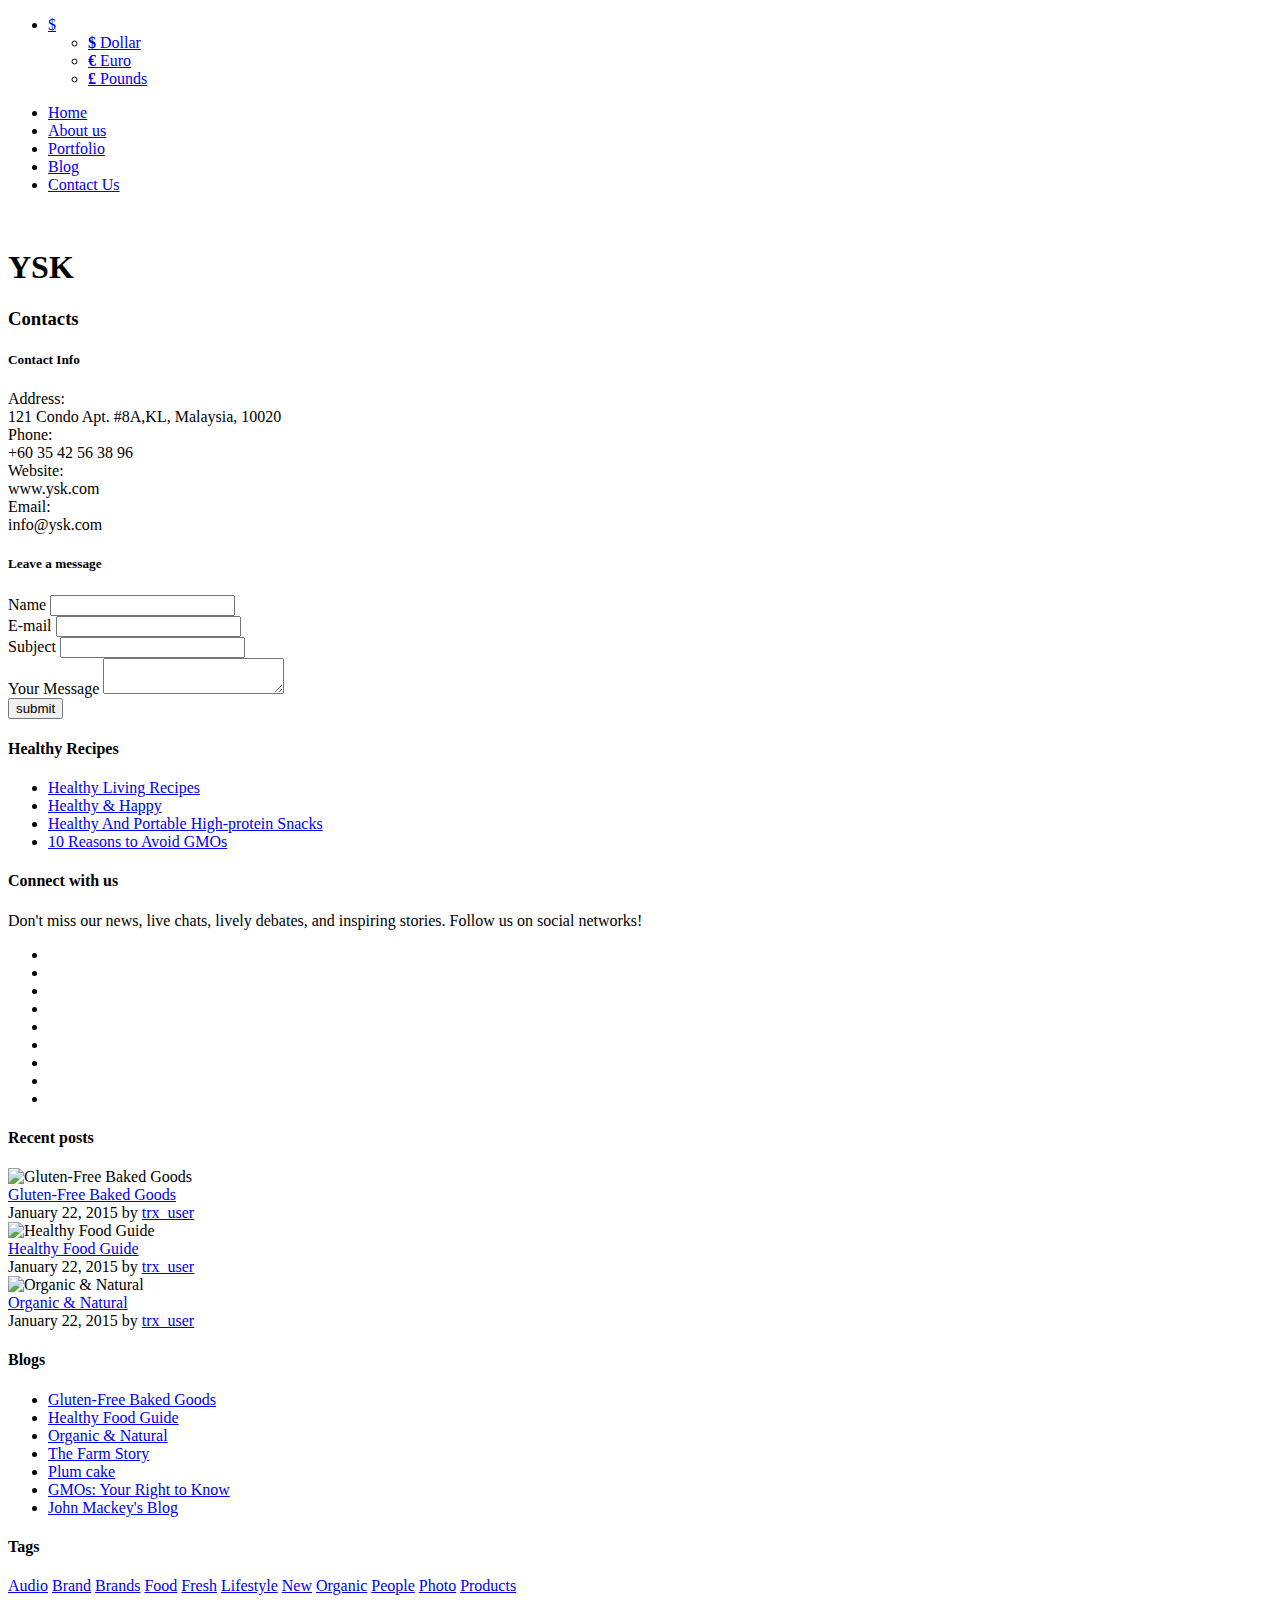
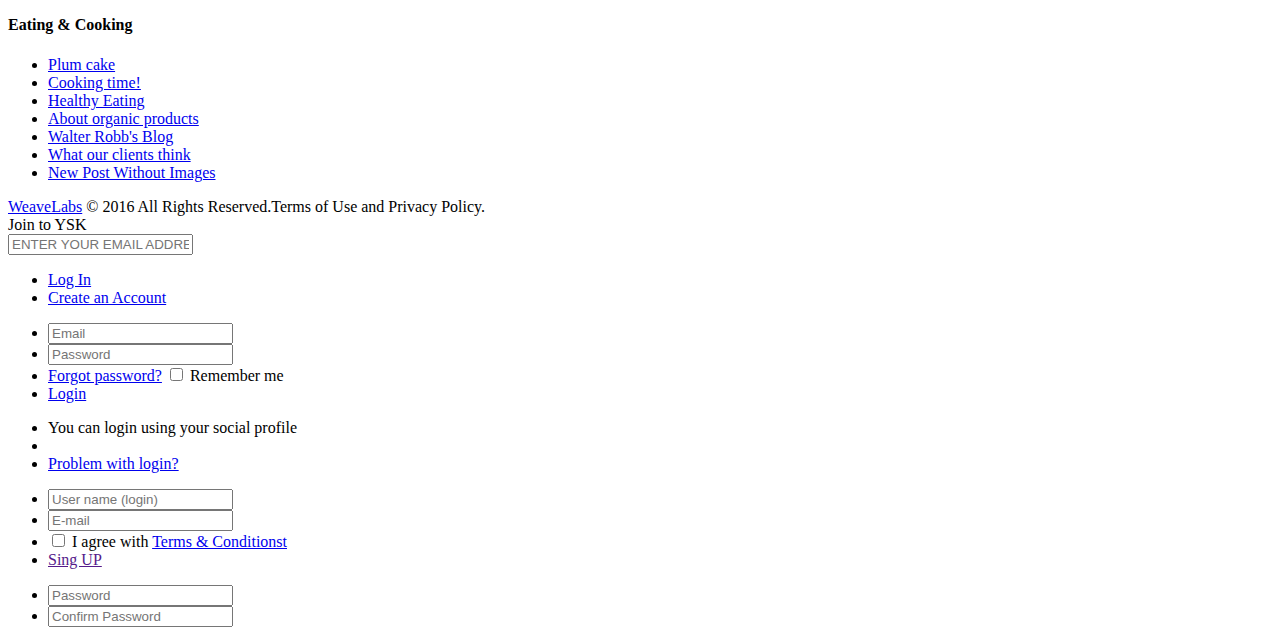
==== commit d7c328b1: "issue_with_map_ssl_solved" ====
--- a/contact-us.html
+++ b/contact-us.html
@@ -458,7 +458,7 @@
 	<script type='text/javascript' src='js/custom/_form_contact.js'></script>
 	<script type='text/javascript' src='js/custom/__main.js'></script>
 
-	<script type='text/javascript' src='http://maps.google.com/maps/api/js'></script>
+	<script type='text/javascript' src='//maps.google.com/maps/api/js'></script>
 	<script type='text/javascript' src='js/custom/_googlemap_init.js'></script>
 
 </body>
